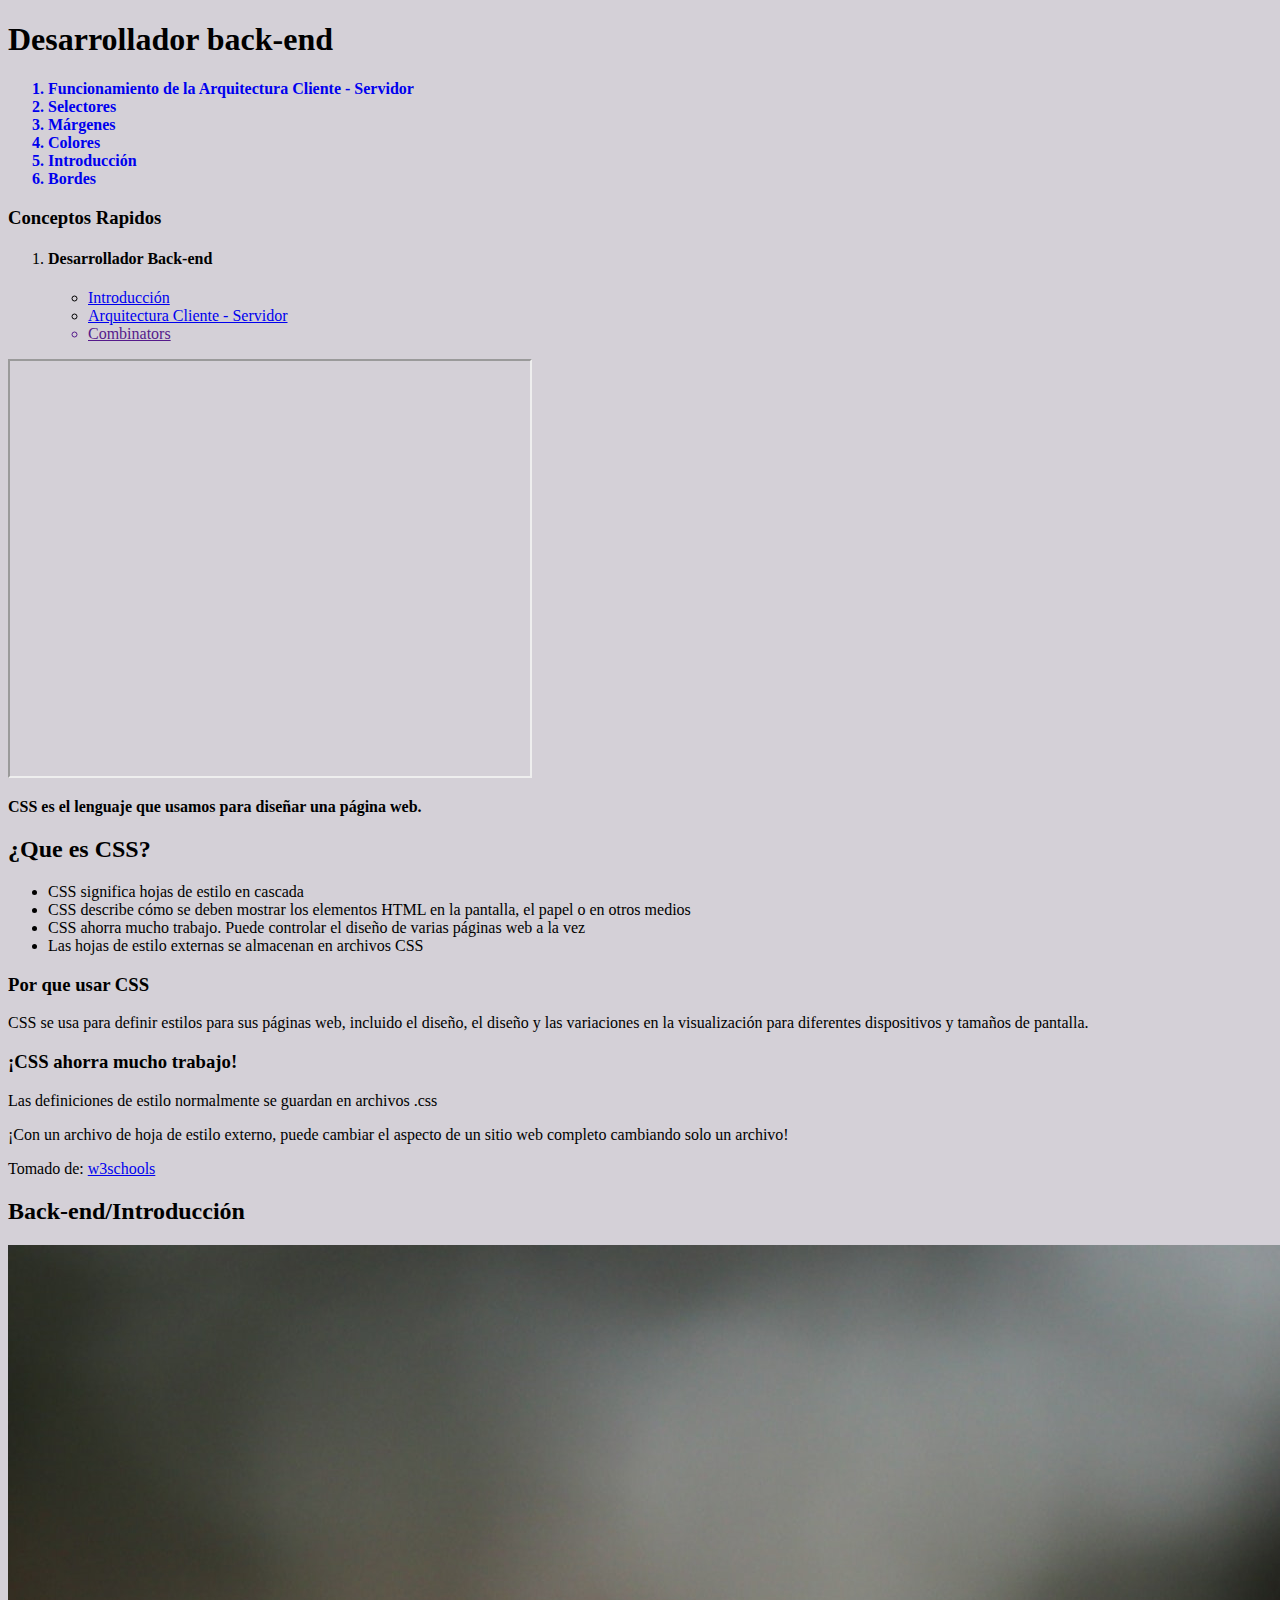
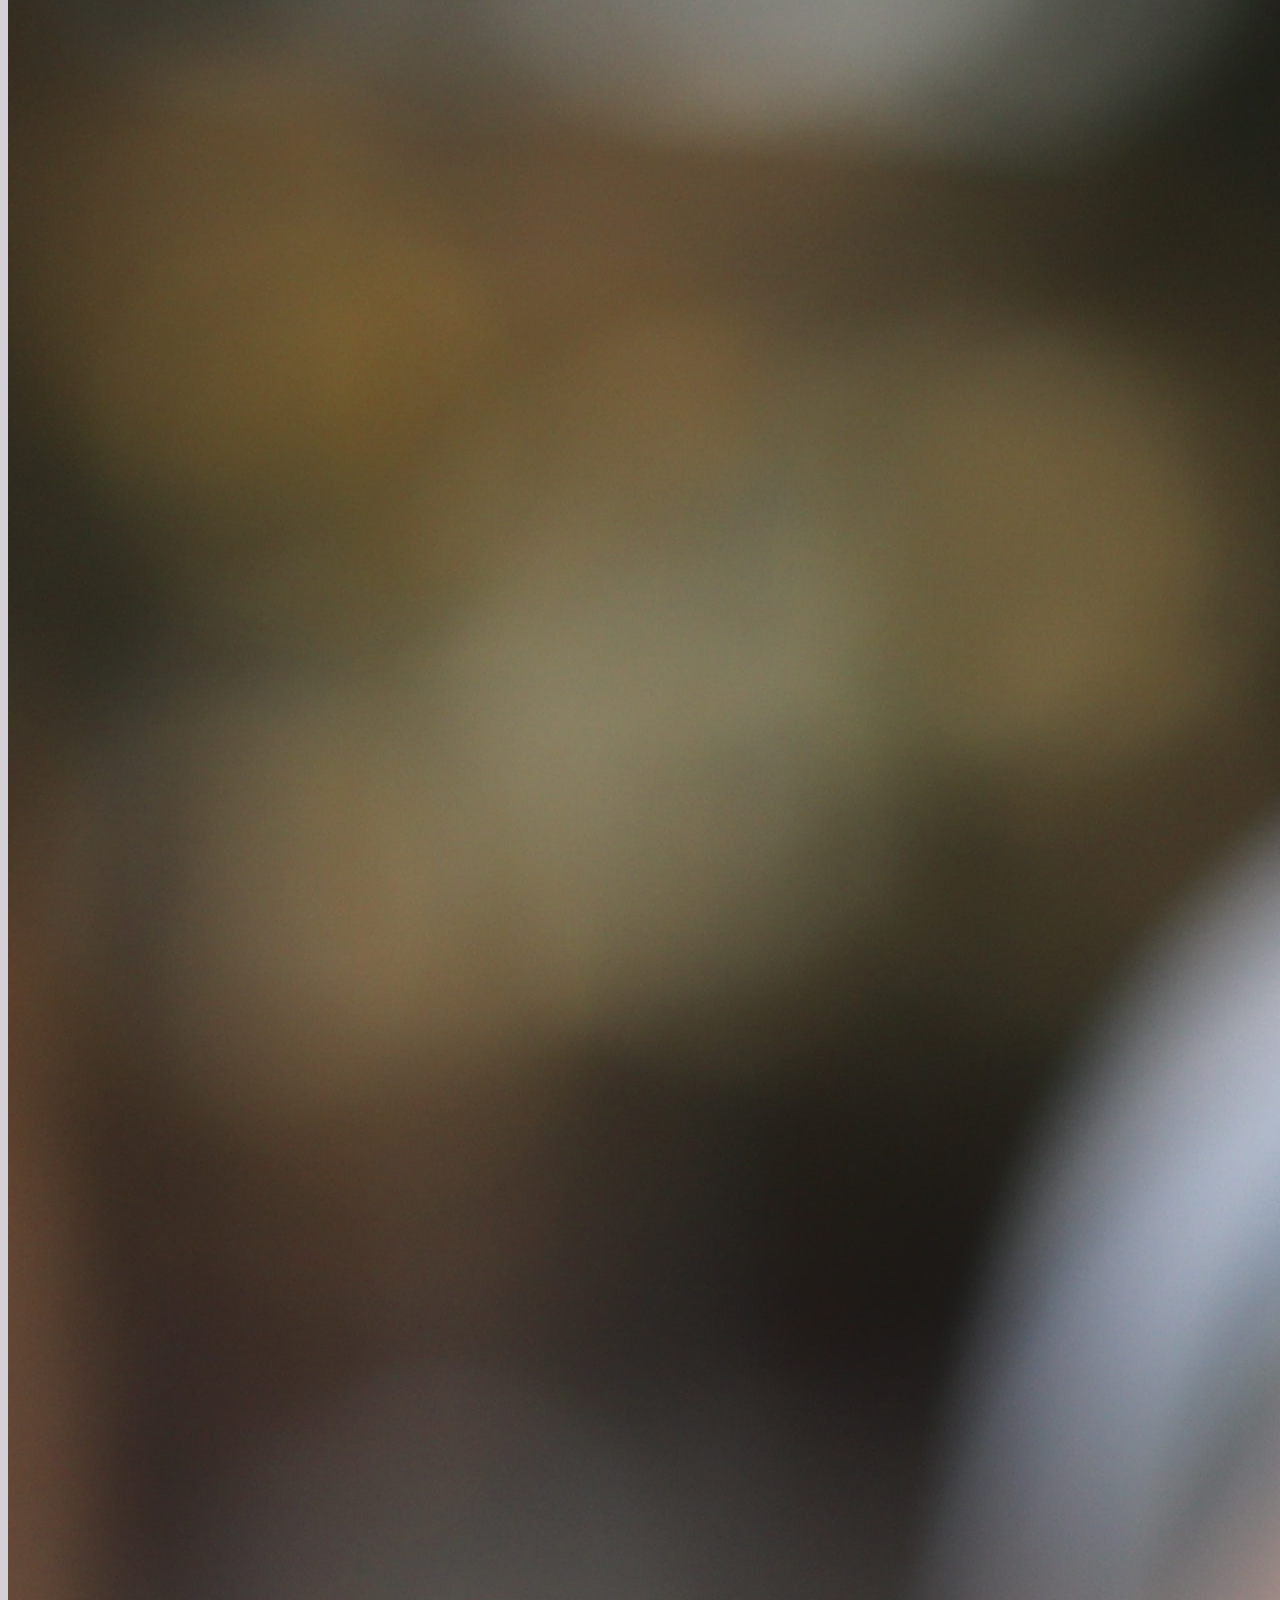
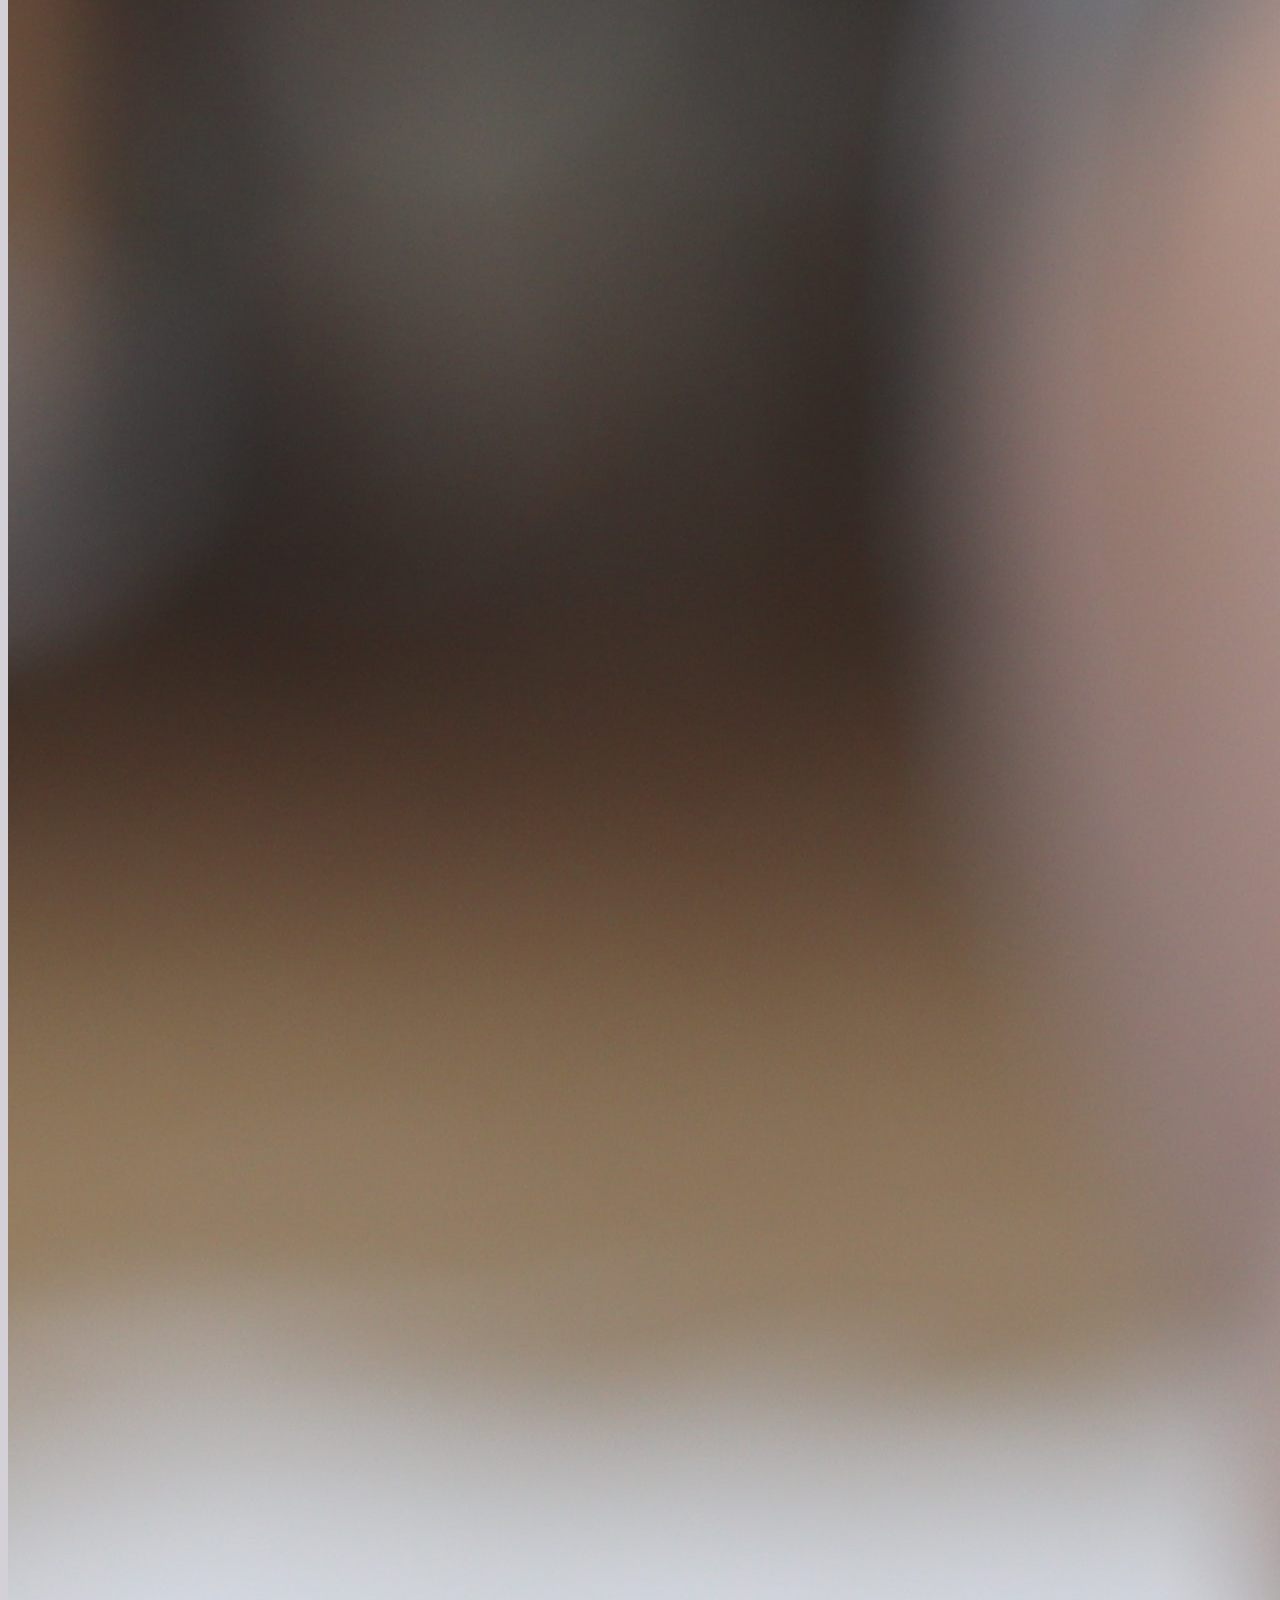
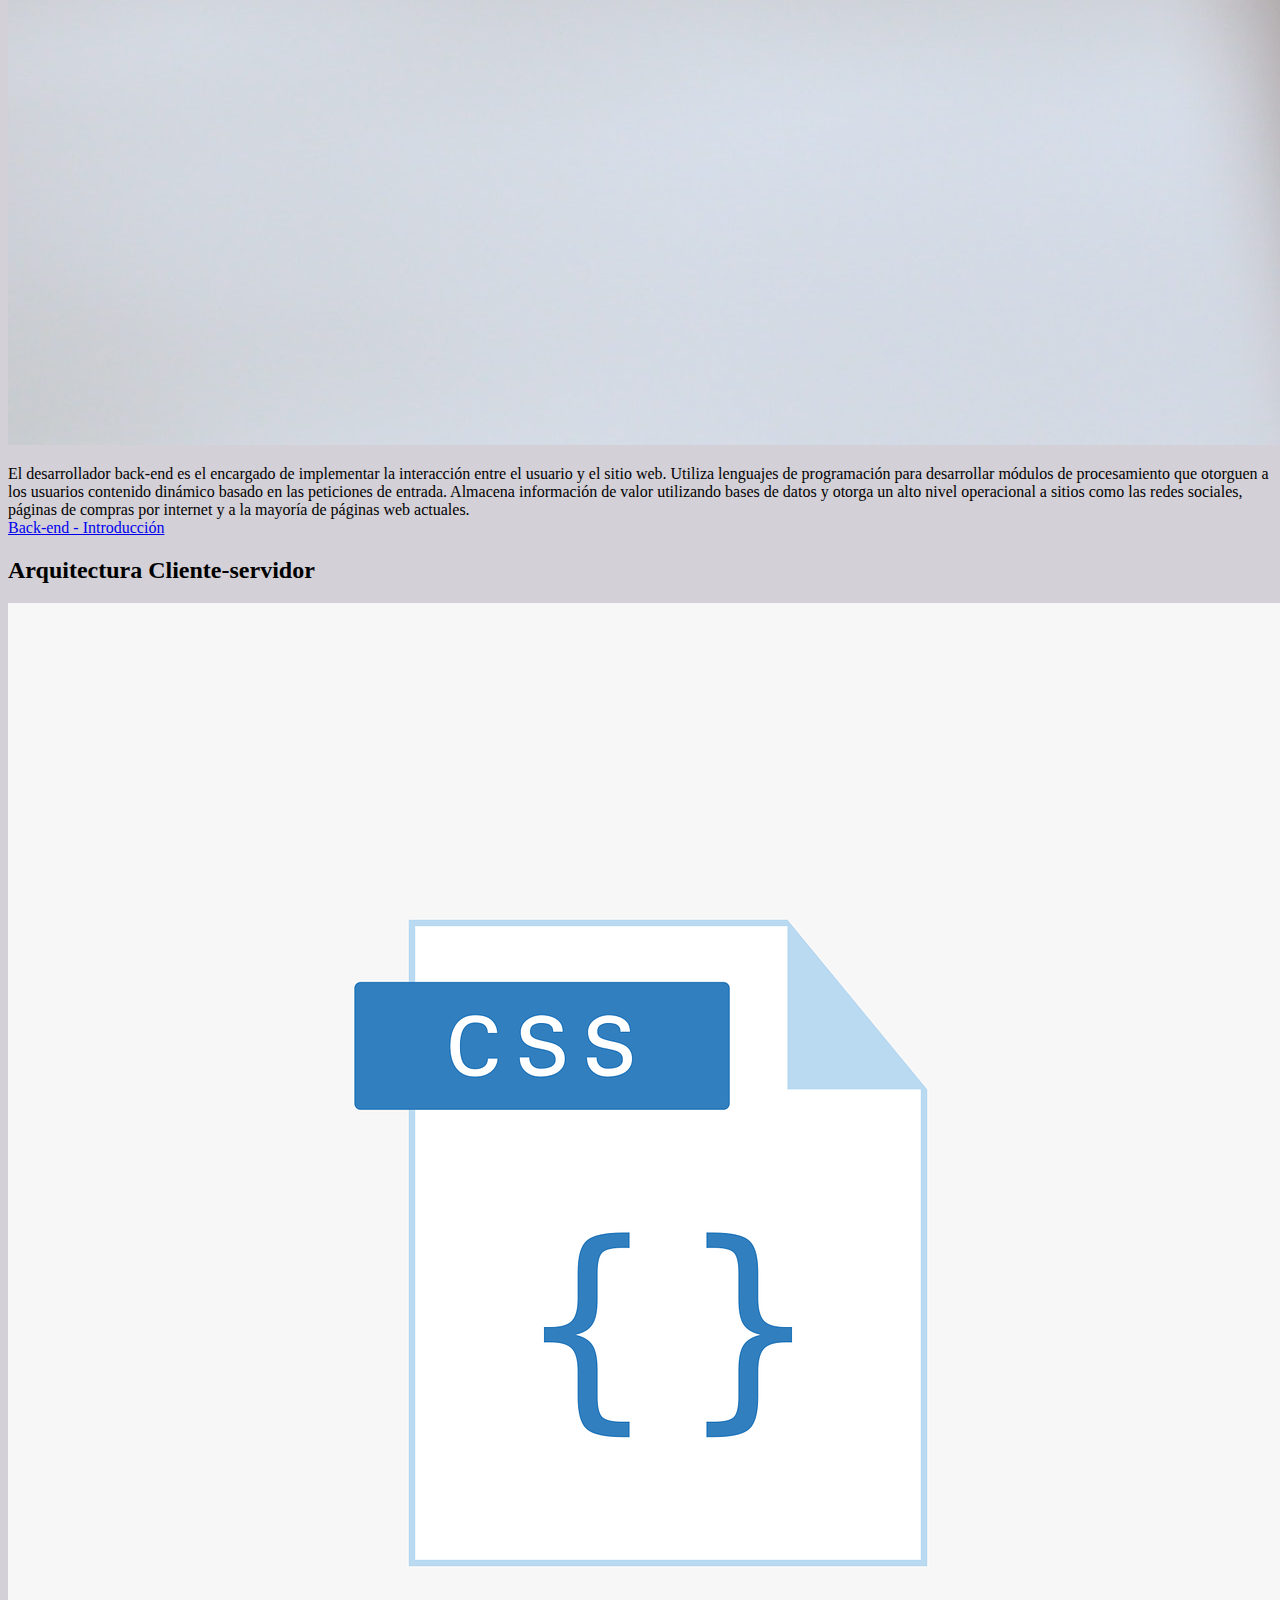
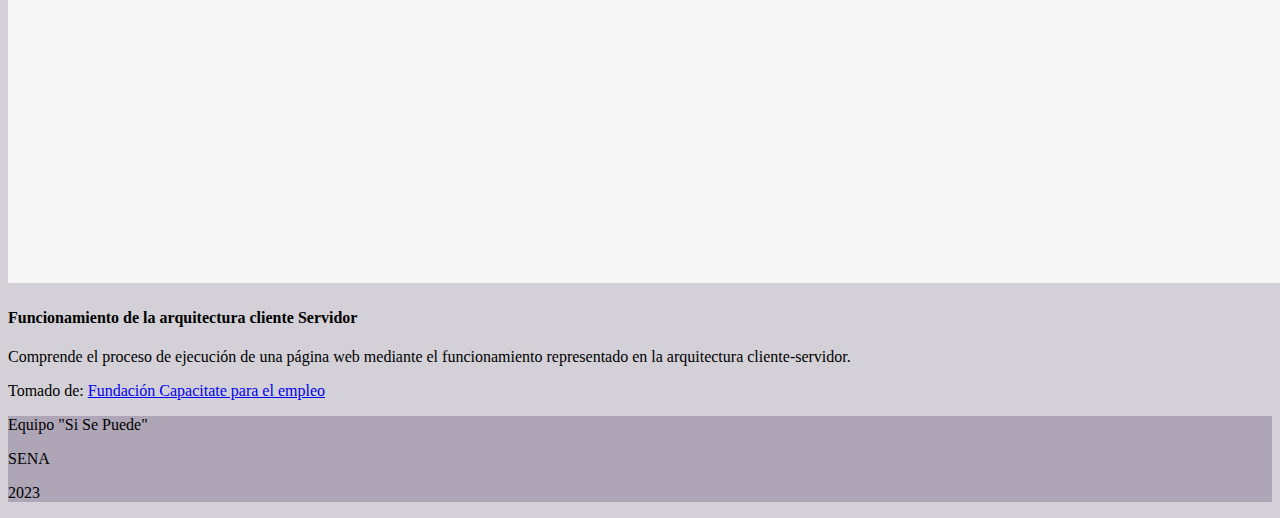
==== index.html @ eeb27fc6 "Cambio hacia cliente-servidor" ====
<!doctype html>
<html lang="en">
  <head>
    <!-- Required meta tags -->
    <meta charset="utf-8">
    <meta name="viewport" content="width=device-width, initial-scale=1">

    <!-- Bootstrap CSS -->
    <link href="https://cdn.jsdelivr.net/npm/bootstrap@5.1.3/dist/css/bootstrap.min.css" rel="stylesheet" integrity="sha384-1BmE4kWBq78iYhFldvKuhfTAU6auU8tT94WrHftjDbrCEXSU1oBoqyl2QvZ6jIW3" crossorigin="anonymous">
    <link rel="stylesheet" href="css/estilos.css">
    <title>Conceptos Rapidos</title>
  </head>
  <body class="bg-gradient">
    <header class="text-center mb-5 mt-3">
        <h1>Desarrollador back-end</h1>
    </header>
    <div class="container opacity-75">
      <div class="row">
        <div class="col-10">
          <section class="mb-5">
            <ol class="list-group list-group-numbered">
                
                <a href="#cliente-servidor" class="enlace"><strong><li class="list-group-item text-lg-center text-dark fs-5">Funcionamiento de la Arquitectura Cliente - Servidor</li></strong></a>
                <a href="selectores.html" class="enlace"><strong><li class="list-group-item text-lg-center text-dark fs-5">Selectores</li></strong></a>
                <a href="margenes.html" class="enlace"><strong><li class="list-group-item text-lg-center text-dark fs-5">Márgenes</li></strong></a>
                <a href="colores.html" class="enlace"><strong><li class="list-group-item text-lg-center text-dark fs-5">Colores</li></strong></a>
                <a href="#intro" class="enlace"><strong><li class="list-group-item text-lg-center text-dark fs-5">Introducción</li></strong></a>
                <a href="bordes.html" class="enlace"><strong><li class="list-group-item text-lg-center text-dark fs-5">Bordes</li></strong></a>
            </ol>
        </section>
        </div>
        <div class="col-2 justify-content-end">
          <h3>Conceptos Rapidos</h3>
          
          <aside>
            <ol>
              <li><h4 class="text-center mb-3">Desarrollador Back-end <h4></h4>
                <ul>
                  <li><a href="#intro">Introducción</a></li>
                  <li><a href="#cliente-servidor">Arquitectura Cliente - Servidor</a></li>
                  <a href=""><li>Combinators</li></a>
                </ul>
              </li>
            </ol>
            
          </aside>
        </div>
      </div>
    </div>
    <div class="container justify-content-center">
      <div class="row">
        <div class="col">
          <section class="mb-5">
            <iframe class="float-start mx-5 mb-2" width="520" height="415"
            src="https://www.youtube.com/embed/watch?v=24gNhTcy6pw?igu=1">
            </iframe>
            <p><strong>CSS es el lenguaje que usamos para diseñar una página web.</strong></p>
            <h2>¿Que es CSS?</h2>
            <ul>
              <li>CSS significa hojas de estilo en cascada</li>
              <li>CSS describe cómo se deben mostrar los elementos HTML en la pantalla, el papel o en otros medios</li>
              <li>CSS ahorra mucho trabajo. Puede controlar el diseño de varias páginas web a la vez</li>
              <li>Las hojas de estilo externas se almacenan en archivos CSS</li>
            </ul>
            <h3>Por que usar CSS</h3>
            <p>CSS se usa para definir estilos para sus páginas web, incluido el diseño, el diseño y las variaciones en la visualización para diferentes dispositivos y tamaños de pantalla.</p>
            <h3>¡CSS ahorra mucho trabajo!</h3>
            <p>Las definiciones de estilo normalmente se guardan en archivos .css</p>
            <p>¡Con un archivo de hoja de estilo externo, puede cambiar el aspecto de un sitio web completo cambiando solo un archivo!</p>
            <p>Tomado de: <a href="https://www.w3schools.com/css/css_intro.asp">w3schools</a></p>
        </section>
        </div>
      </div>
    </div>

    <div class="container justify-content-center" id="intro">
      <div class="row">
        <div class="col">
          <section class="mb-5">
            <h2 class="text-center mb-5 mt-3">Back-end/Introducción</h2> 
            <img src="img/background.jpg" alt="Imagen de sintaxis de CSS" class="w-50 h-75 mb-3 float-start mx-3">
                <p>
                  El desarrollador back-end es el encargado de implementar la interacción entre el usuario y el sitio web. Utiliza lenguajes de programación para desarrollar módulos de procesamiento que otorguen a los usuarios contenido dinámico basado en las peticiones de entrada. Almacena información de valor utilizando bases de datos y otorga un alto nivel operacional a sitios como las redes sociales, páginas de compras por internet y a la mayoría de páginas web actuales. <br>
                  <a href="https://capacitateparaelempleo.org/cursos/view/121" target="_blank">Back-end - Introducción</a>
                </p>
          </section>
        </div>
      </div>
    </div>

    <div class="container justify-content-center" id="cliente-servidor">
      <div class="row">
        <div class="col">
          <section class="mb-5">
            <h2 class="text-center mb-5 mt-3">Arquitectura Cliente-servidor</h2> 
            <img src="img/sintaxis.png" alt="Imagen de sintaxis de CSS" class="w-50 h-50 mb-3 float-end mx-3">
            <h4>Funcionamiento de la arquitectura cliente Servidor</h4>
            <p>
              Comprende el proceso de ejecución de una página web mediante el funcionamiento representado en la arquitectura cliente-servidor.
            </p>

            <p>Tomado de: <a href="https://capacitateparaelempleo.org/cursos/view/121" target="_blank">Fundación Capacitate para el empleo</a></p>
          </section>
        </div>
      </div>
    </div>

    


    
    <footer class="text-center bg-gradient">
      <p>Equipo "Si Se Puede"</p>
      <p>SENA</p>
      <p>2023</p>
    </footer>

    <!-- Optional JavaScript; choose one of the two! -->

    <!-- Option 1: Bootstrap Bundle with Popper -->
    <script src="https://cdn.jsdelivr.net/npm/bootstrap@5.1.3/dist/js/bootstrap.bundle.min.js" integrity="sha384-ka7Sk0Gln4gmtz2MlQnikT1wXgYsOg+OMhuP+IlRH9sENBO0LRn5q+8nbTov4+1p" crossorigin="anonymous"></script>

    <!-- Option 2: Separate Popper and Bootstrap JS -->
    <!--
    <script src="https://cdn.jsdelivr.net/npm/@popperjs/core@2.11.2/dist/umd/popper.min.js" integrity="sha384-q9CRHqZndzlxGLOj+xrdLDJa9ittGte1NksRmgJKeCV9DrM7Kz868XYqsKWPpAmn" crossorigin="anonymous"></script>
    <script src="https://cdn.jsdelivr.net/npm/bootstrap@5.1.3/dist/js/bootstrap.min.js" integrity="sha384-QJHtvGhmr9XOIpI6YVutG+2QOK9T+ZnN4kzFN1RtK3zEFEIsxhlmWl5/YESvpZ13" crossorigin="anonymous"></script>
    -->
  </body>
</html>
---- css/estilos.css ----
body {
    background: hsla(270, 50%, 15%, 0.2) 
  }

footer {
    background: rgba(27, 2, 54, 0.2) 
  }

.enlace {
  text-decoration: none
}
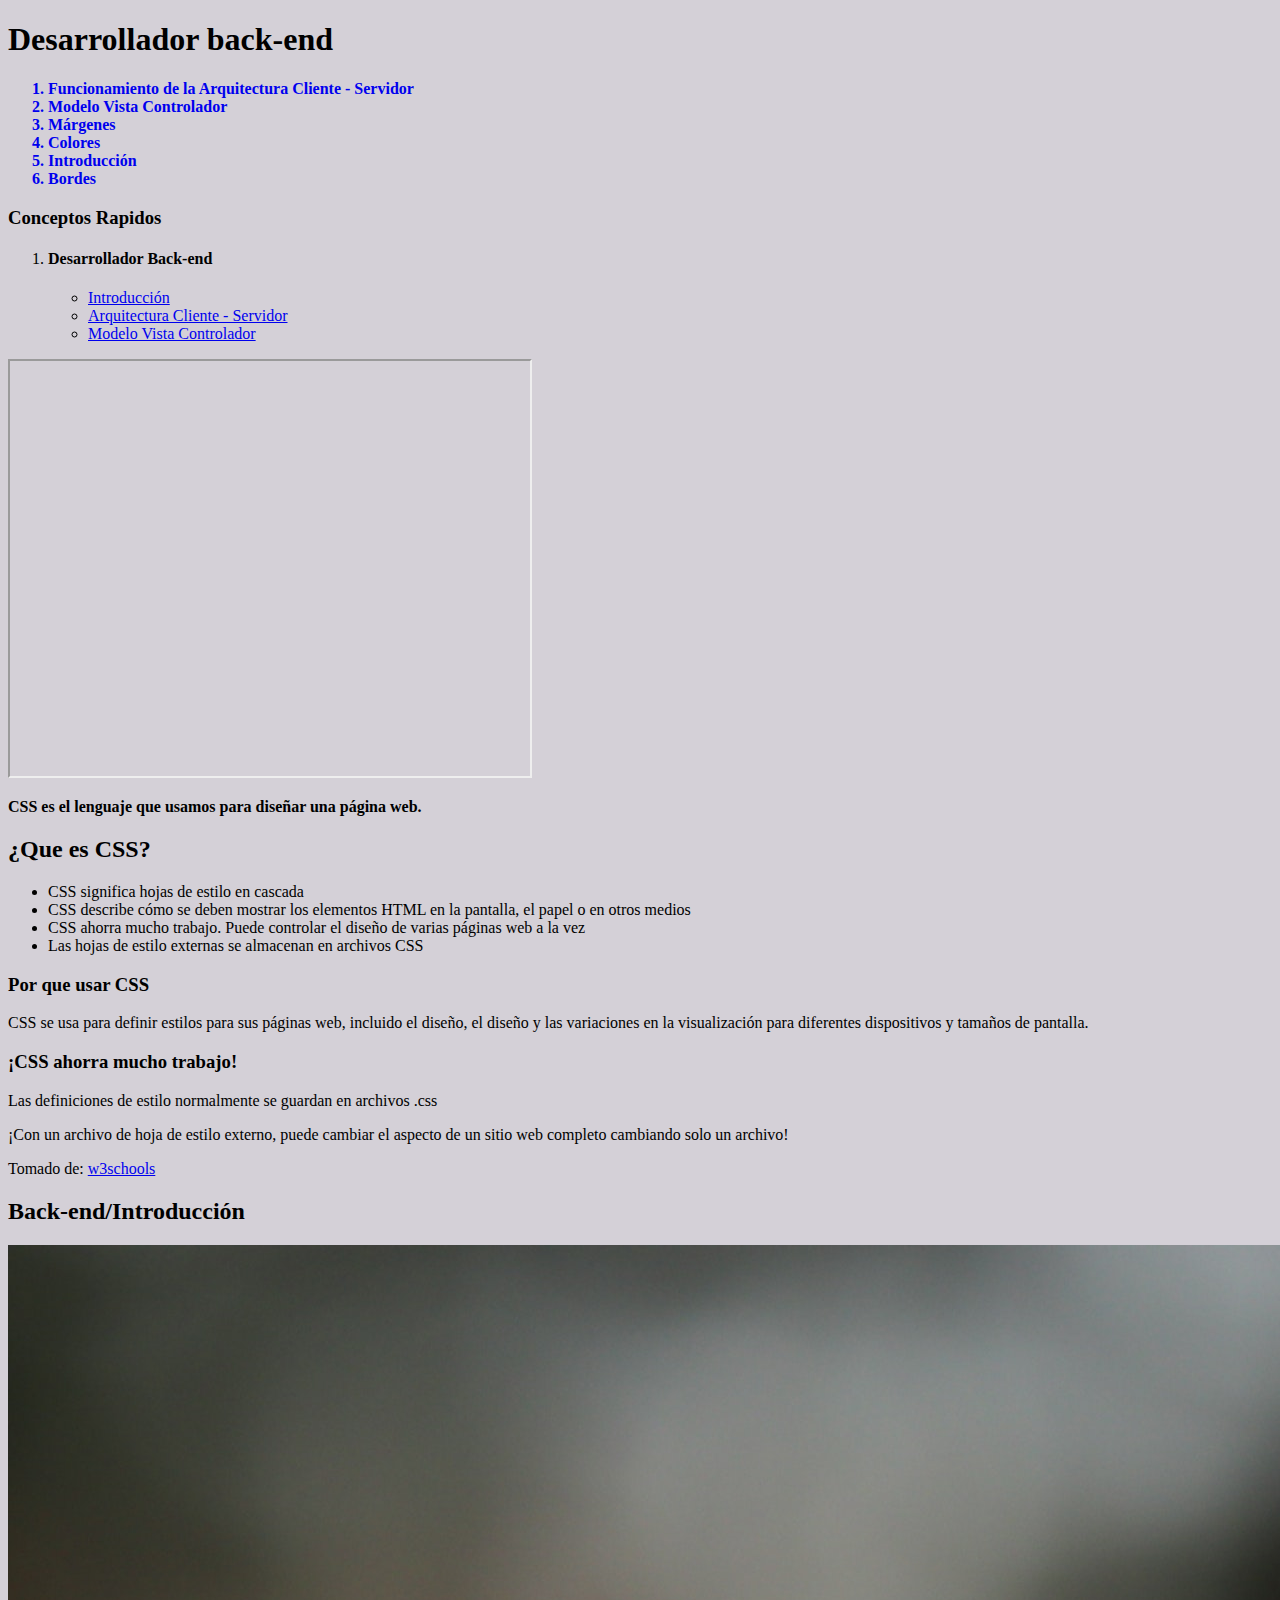
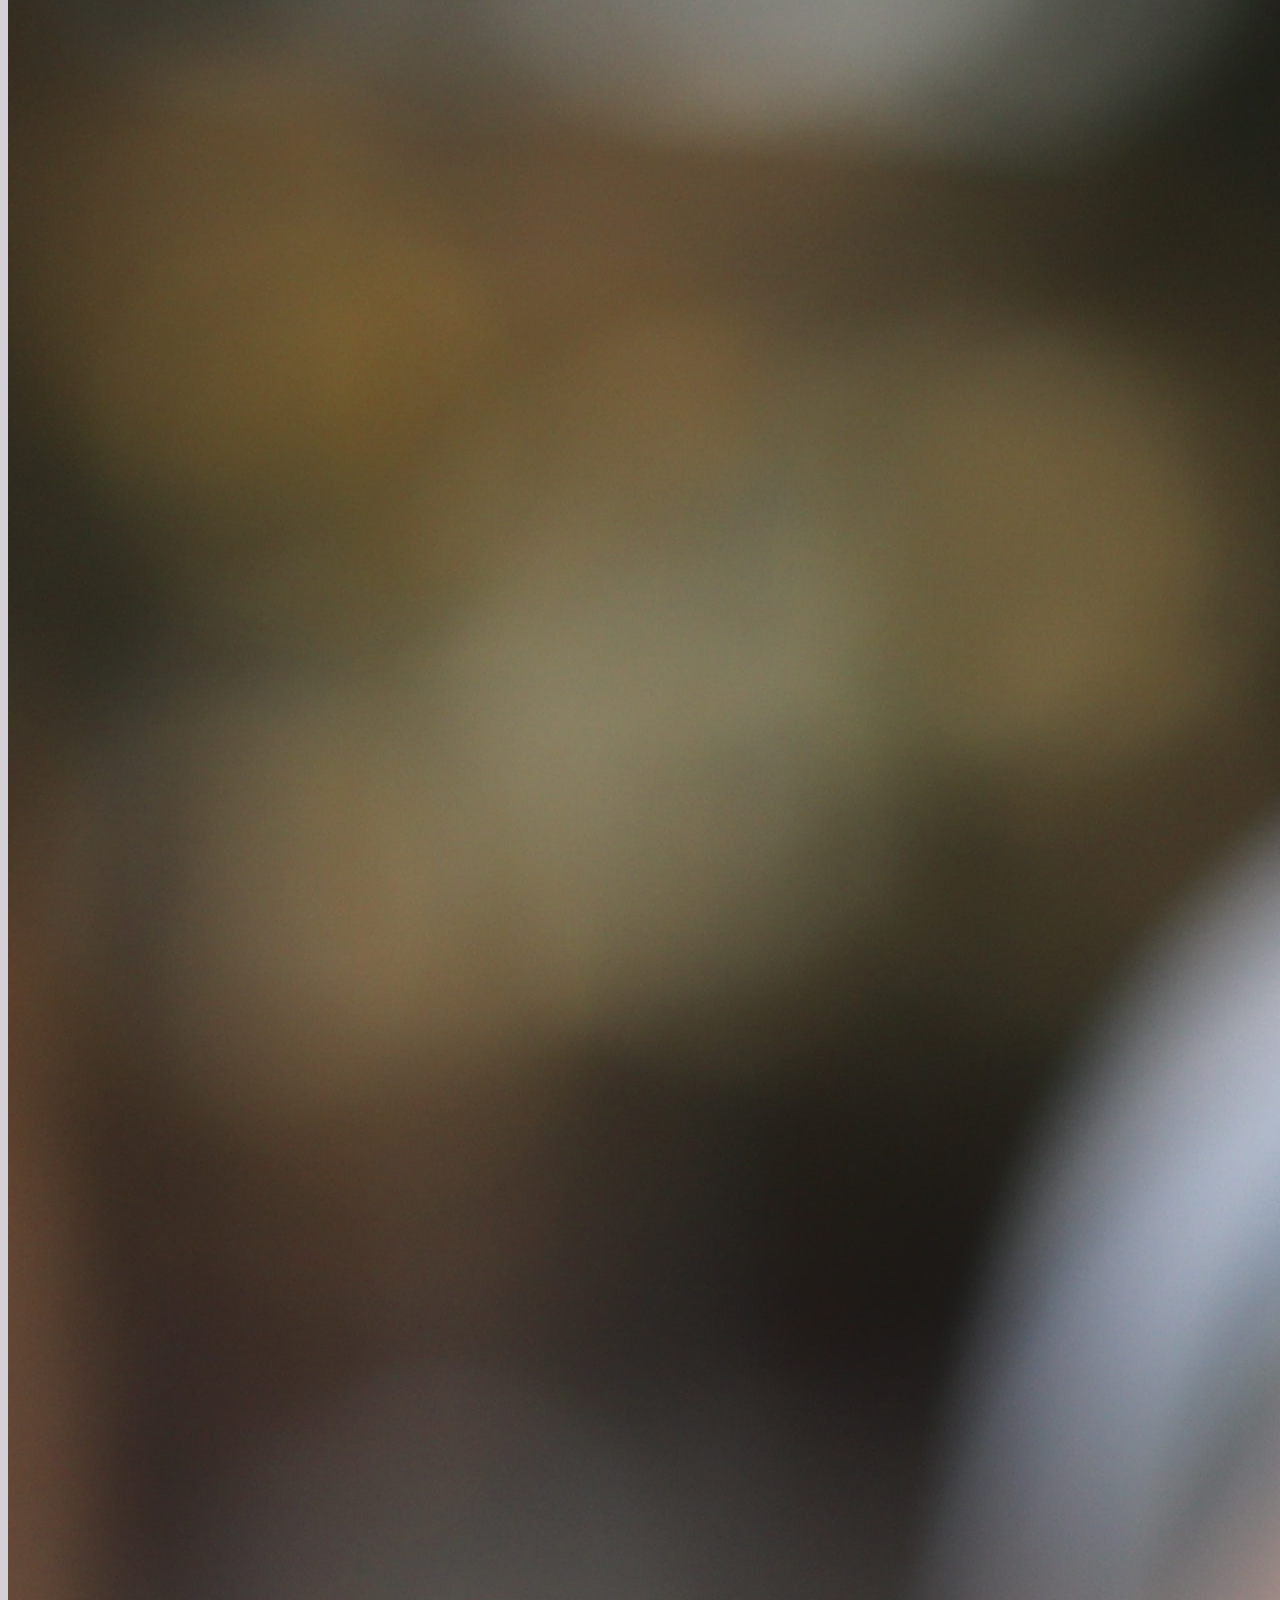
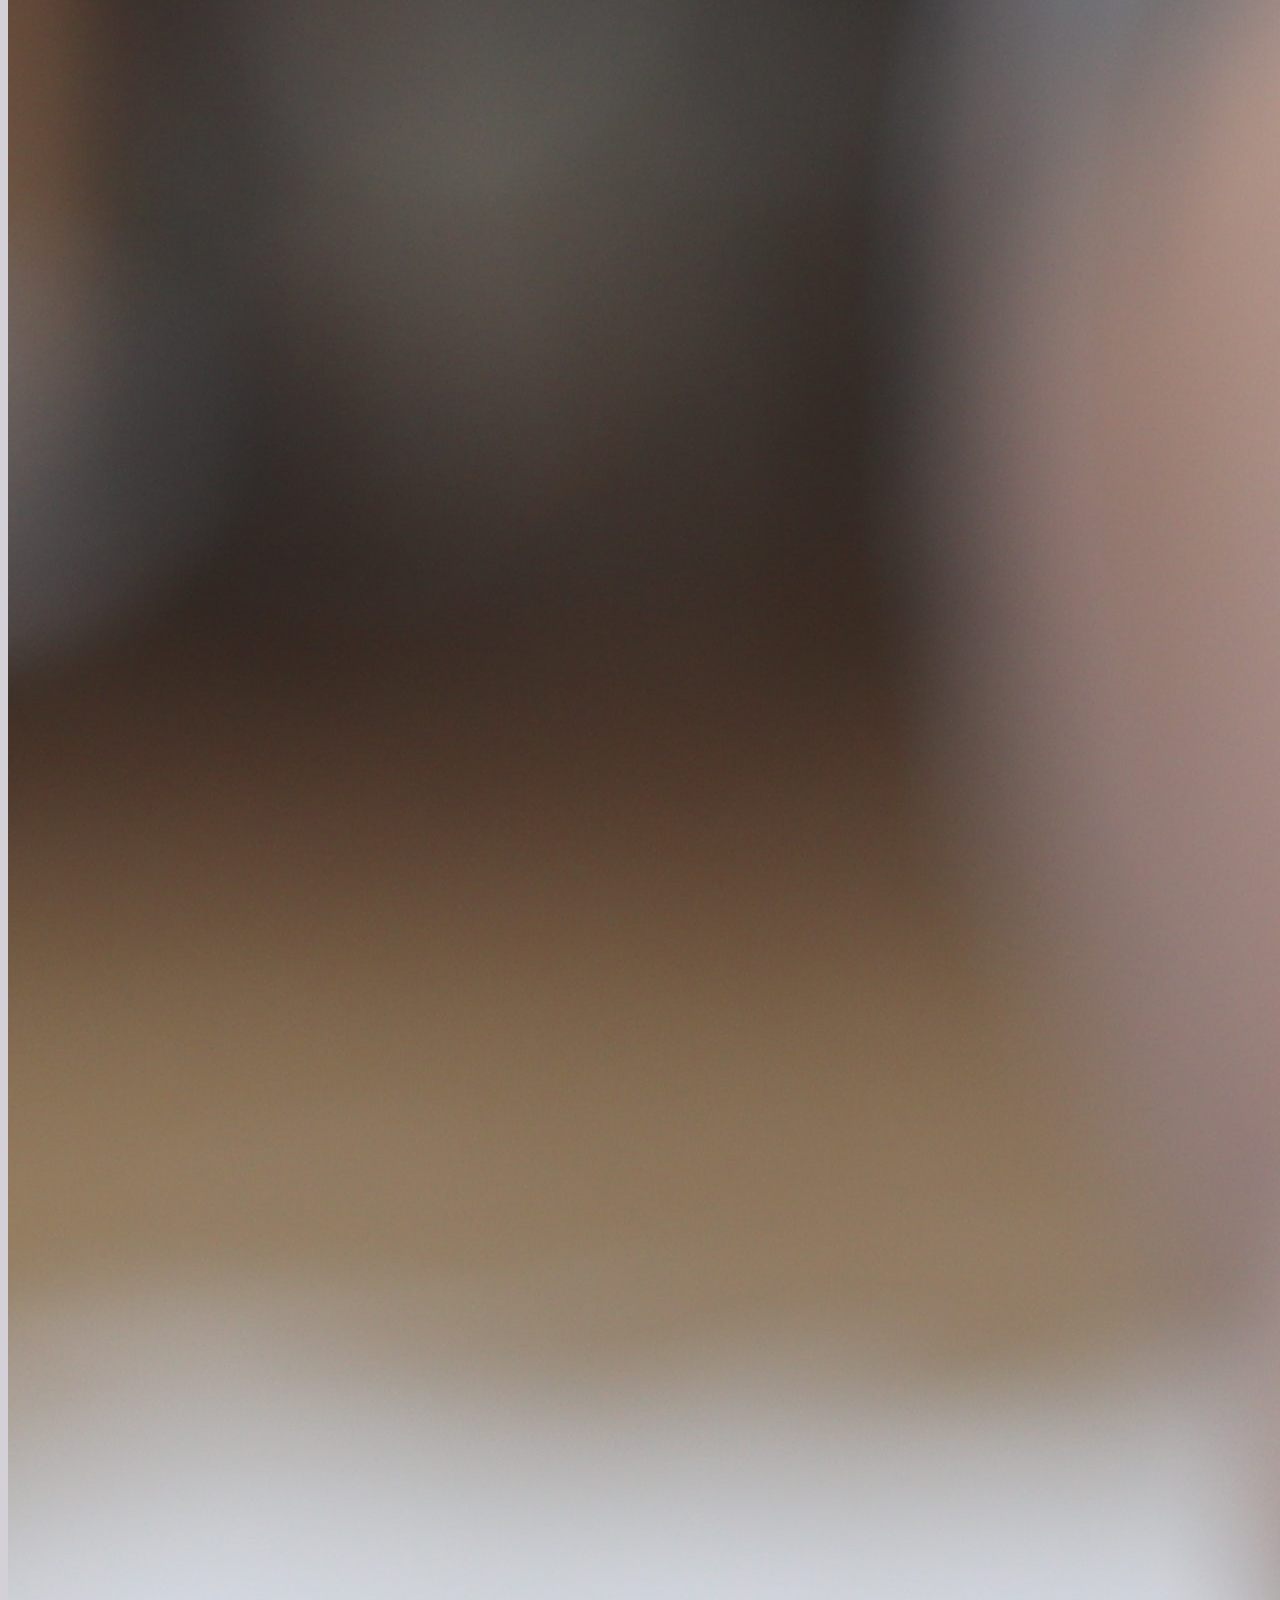
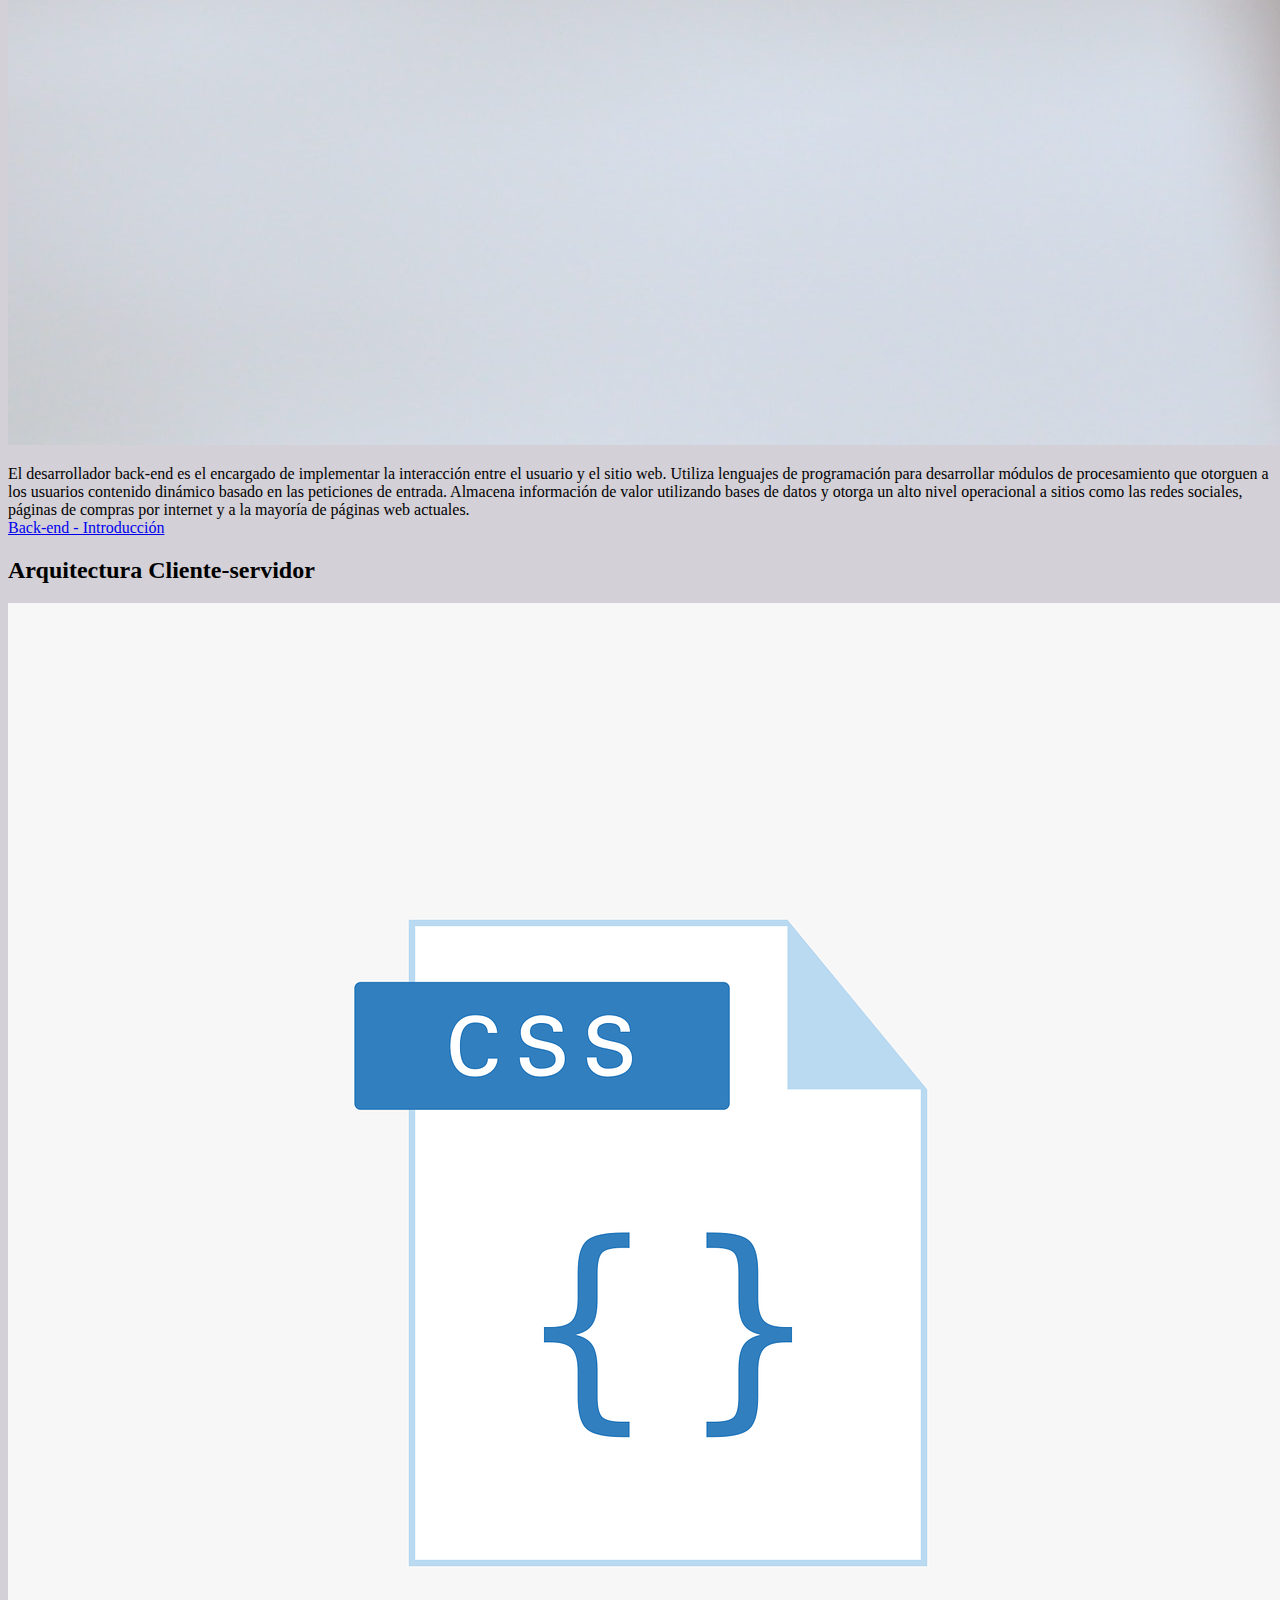
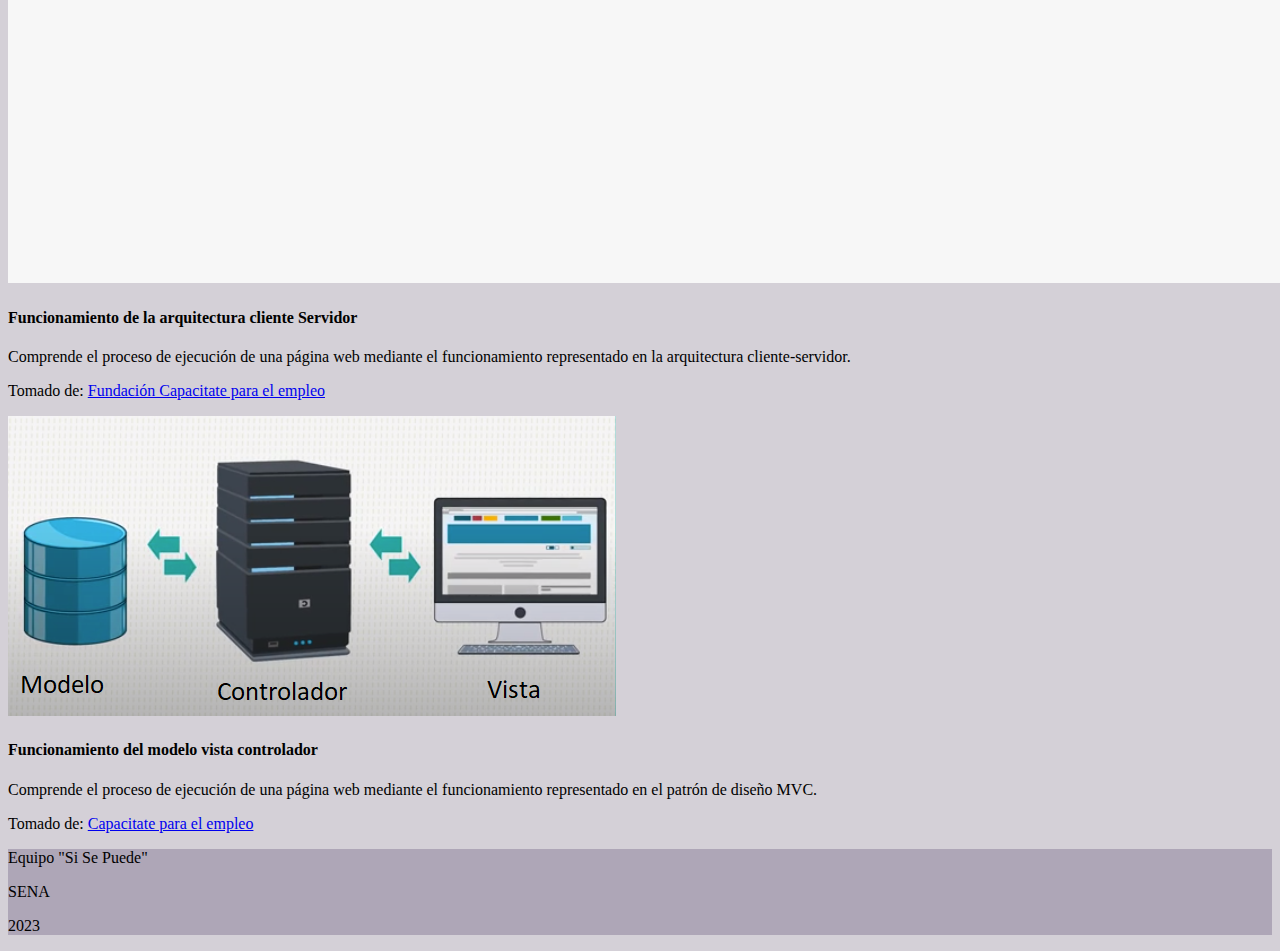
==== commit 1c3db5c9: "Hacia modelo vista controlador." ====
--- a/index.html
+++ b/index.html
@@ -21,7 +21,7 @@
             <ol class="list-group list-group-numbered">
                 
                 <a href="#cliente-servidor" class="enlace"><strong><li class="list-group-item text-lg-center text-dark fs-5">Funcionamiento de la Arquitectura Cliente - Servidor</li></strong></a>
-                <a href="selectores.html" class="enlace"><strong><li class="list-group-item text-lg-center text-dark fs-5">Selectores</li></strong></a>
+                <a href="#mvc" class="enlace"><strong><li class="list-group-item text-lg-center text-dark fs-5">Modelo Vista Controlador</li></strong></a>
                 <a href="margenes.html" class="enlace"><strong><li class="list-group-item text-lg-center text-dark fs-5">Márgenes</li></strong></a>
                 <a href="colores.html" class="enlace"><strong><li class="list-group-item text-lg-center text-dark fs-5">Colores</li></strong></a>
                 <a href="#intro" class="enlace"><strong><li class="list-group-item text-lg-center text-dark fs-5">Introducción</li></strong></a>
@@ -38,7 +38,7 @@
                 <ul>
                   <li><a href="#intro">Introducción</a></li>
                   <li><a href="#cliente-servidor">Arquitectura Cliente - Servidor</a></li>
-                  <a href=""><li>Combinators</li></a>
+                  <li><a href="#mvc">Modelo Vista Controlador</a></li>
                 </ul>
               </li>
             </ol>
@@ -105,7 +105,21 @@
       </div>
     </div>
 
-    
+    <div class="container justify-content-center" id="mvc">
+      <div class="row">
+        <div class="col">
+          <section class="mb-5">
+            <img src="img/mvc.PNG" alt="Modelo vista controlador" class="w-50 h-50 mb-3 float-end mx-3 opacity-75">
+            <h4>Funcionamiento del modelo vista controlador</h4>
+           
+            <p>
+              Comprende el proceso de ejecución de una página web mediante el funcionamiento representado en el patrón de diseño MVC. 
+            </p>
+            <p>Tomado de: <a href="https://capacitateparaelempleo.org/cursos/view/121">Capacitate para el empleo</a></p>
+        </section>
+        </div>
+      </div>
+    </div>
 
 
     
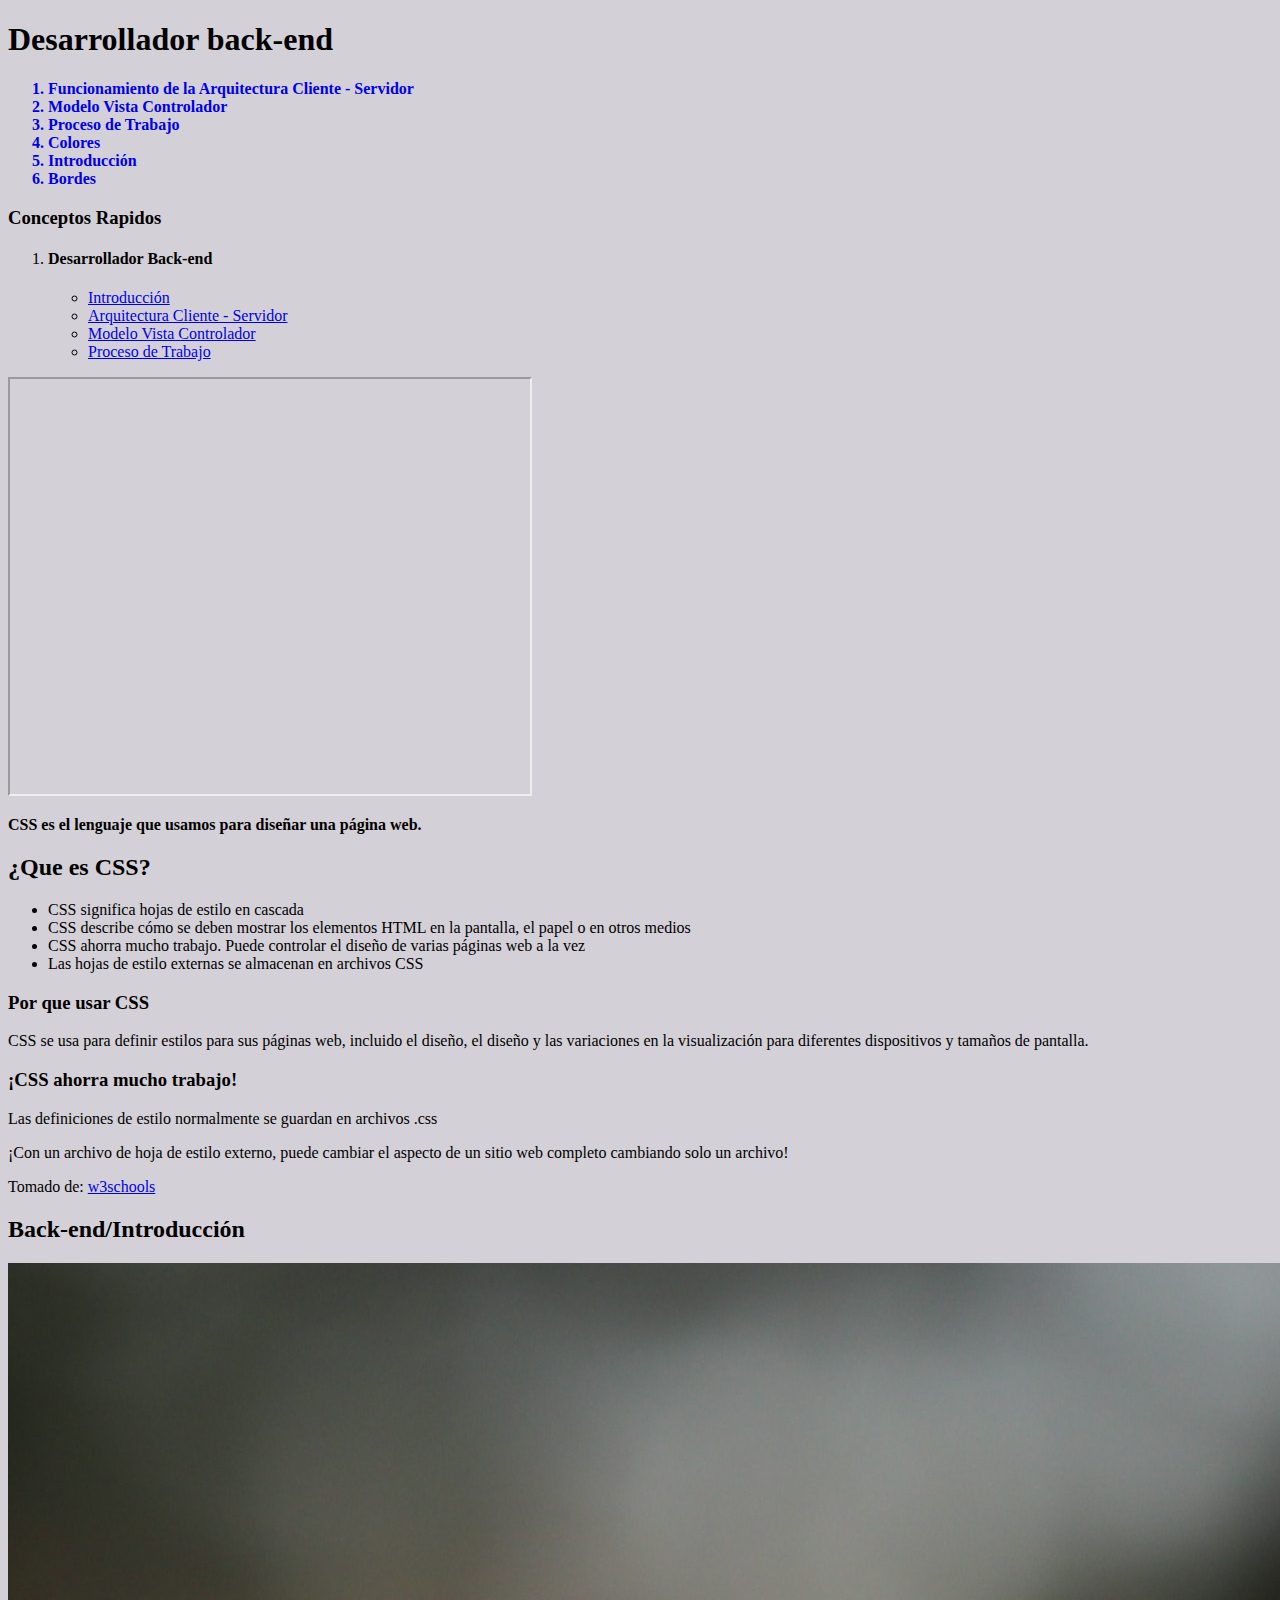
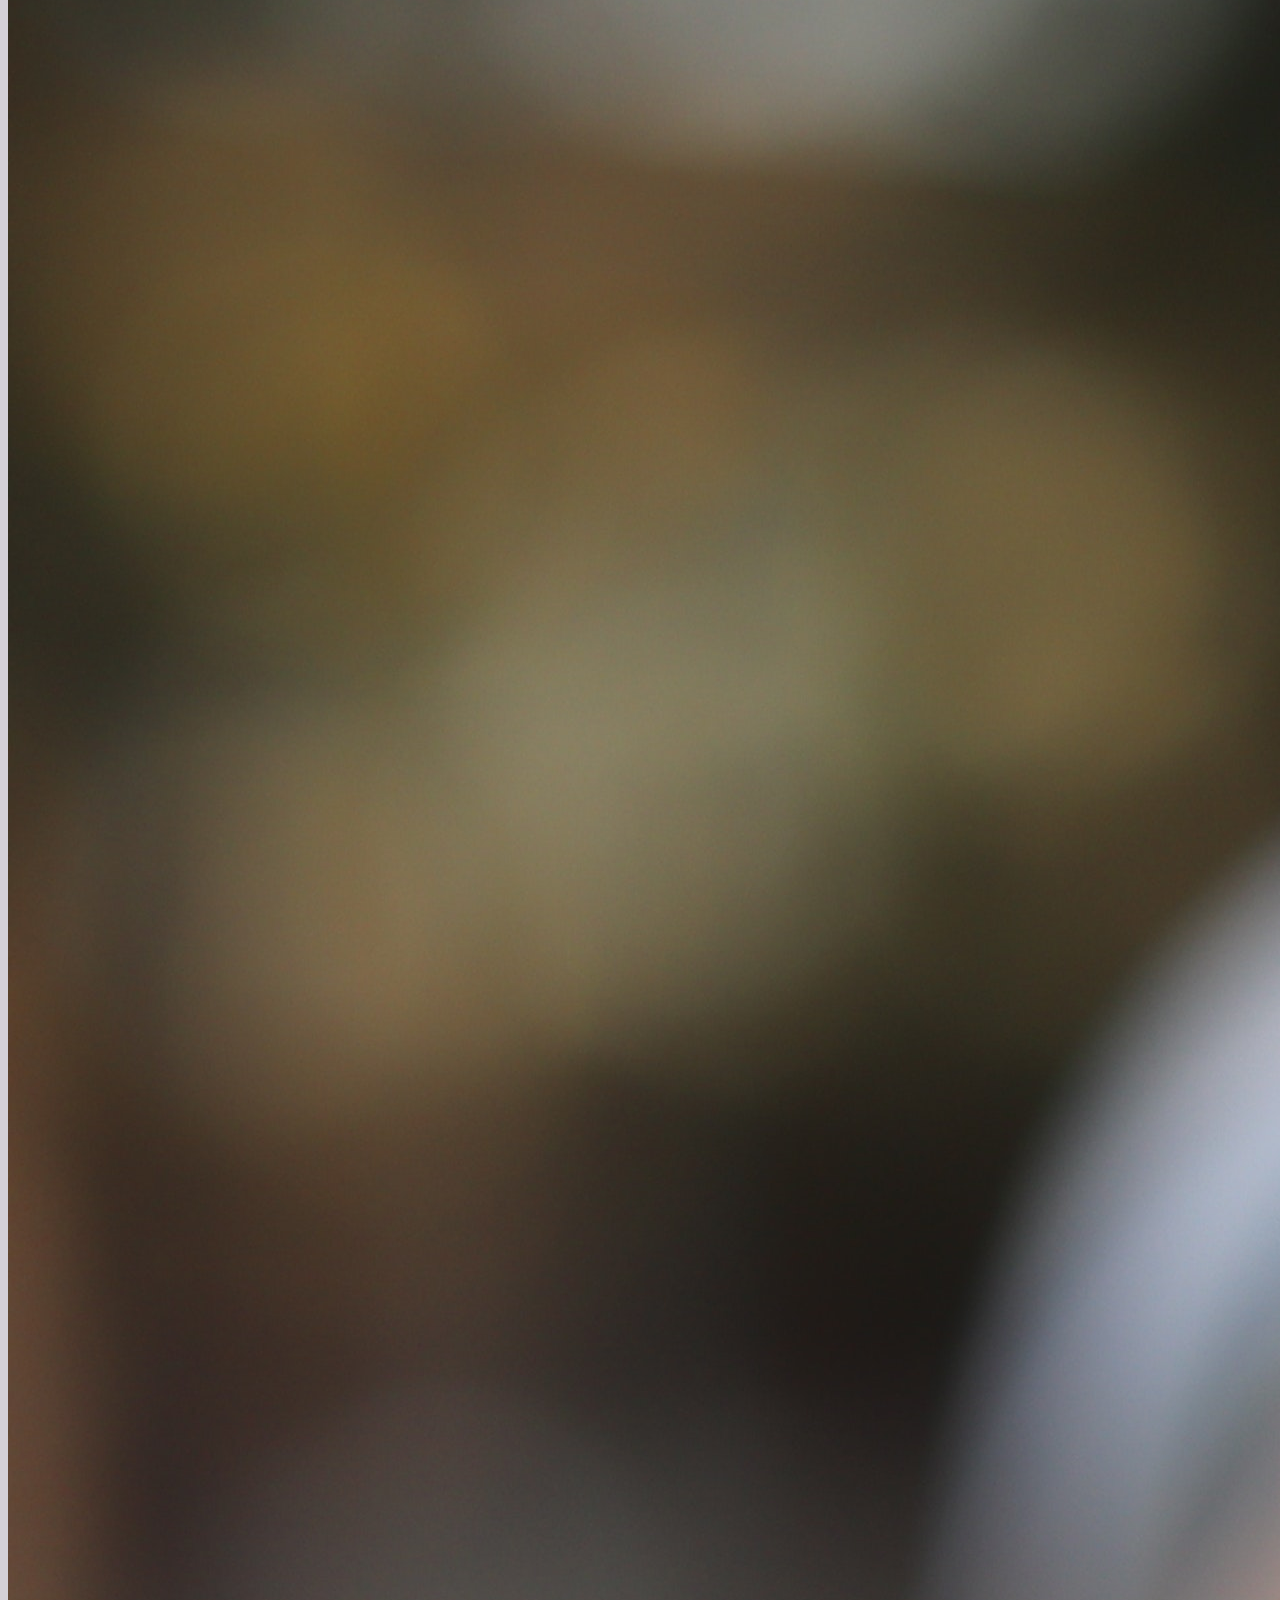
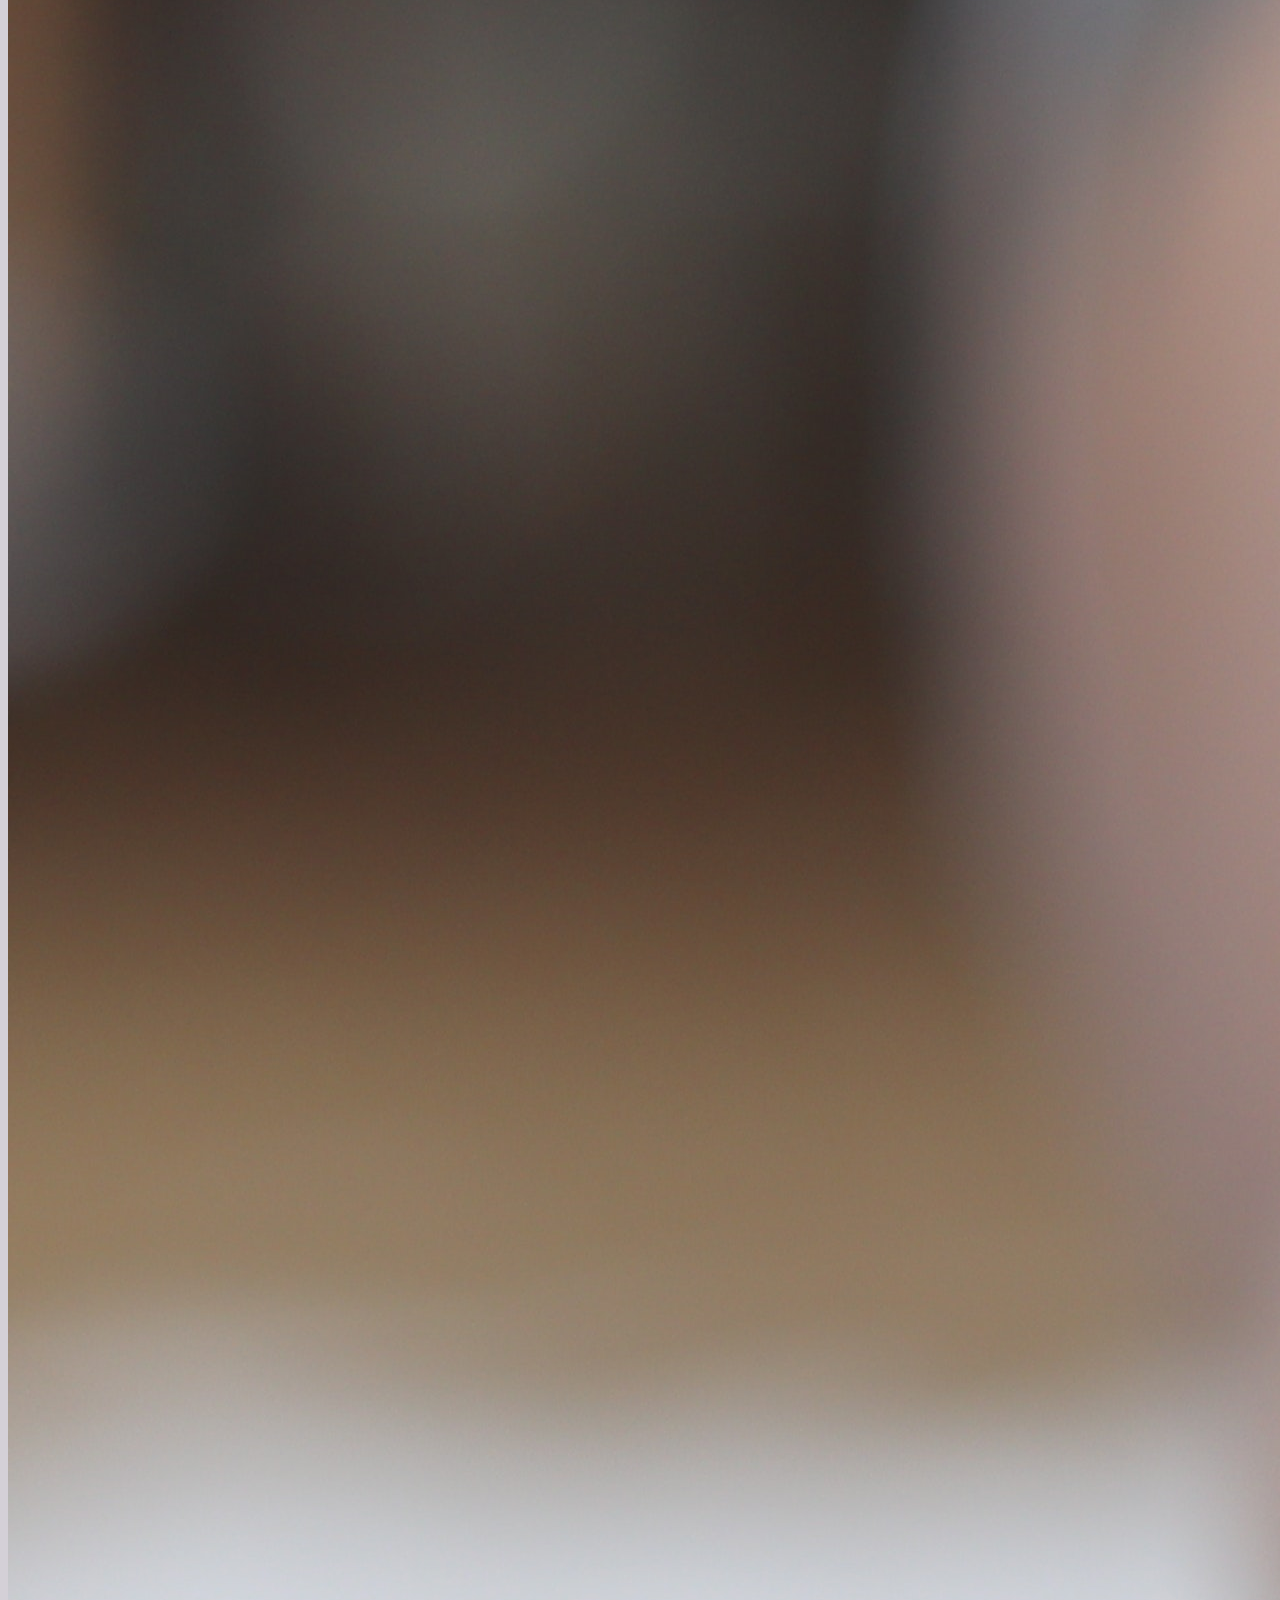
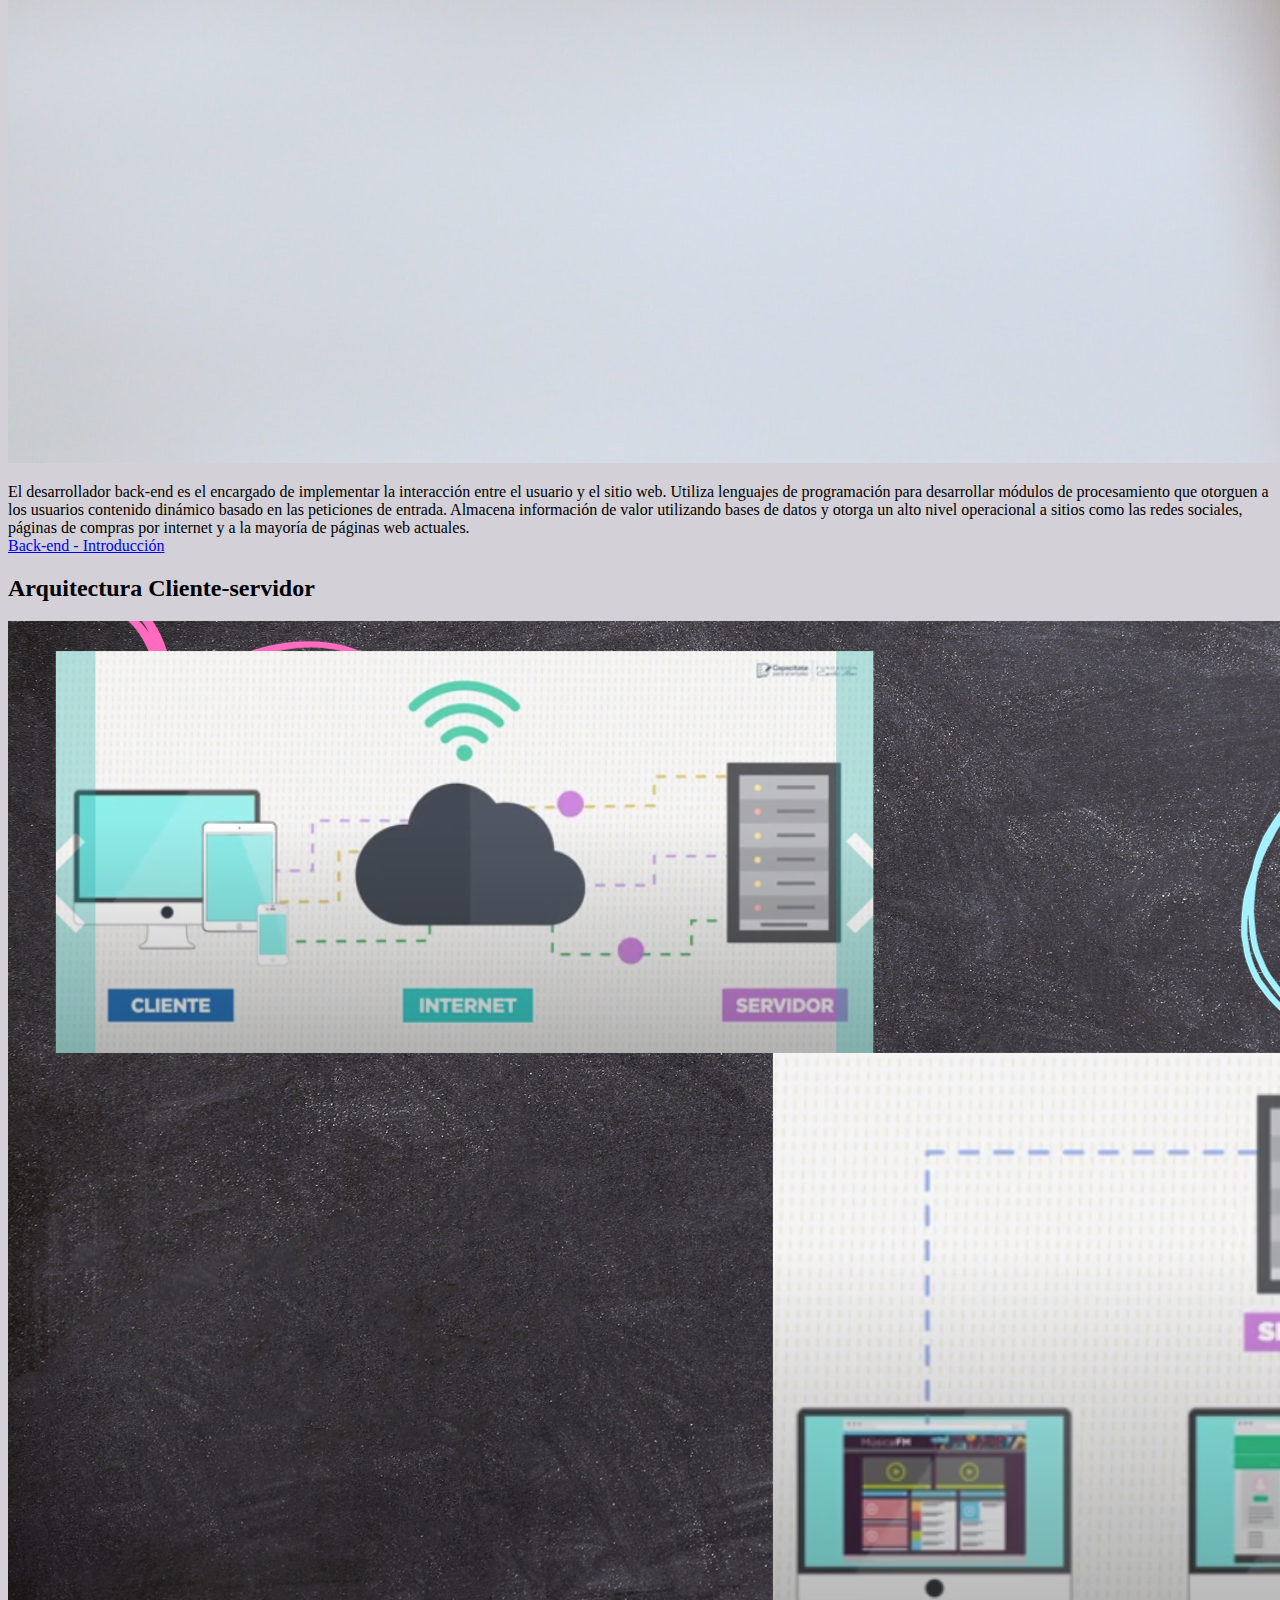
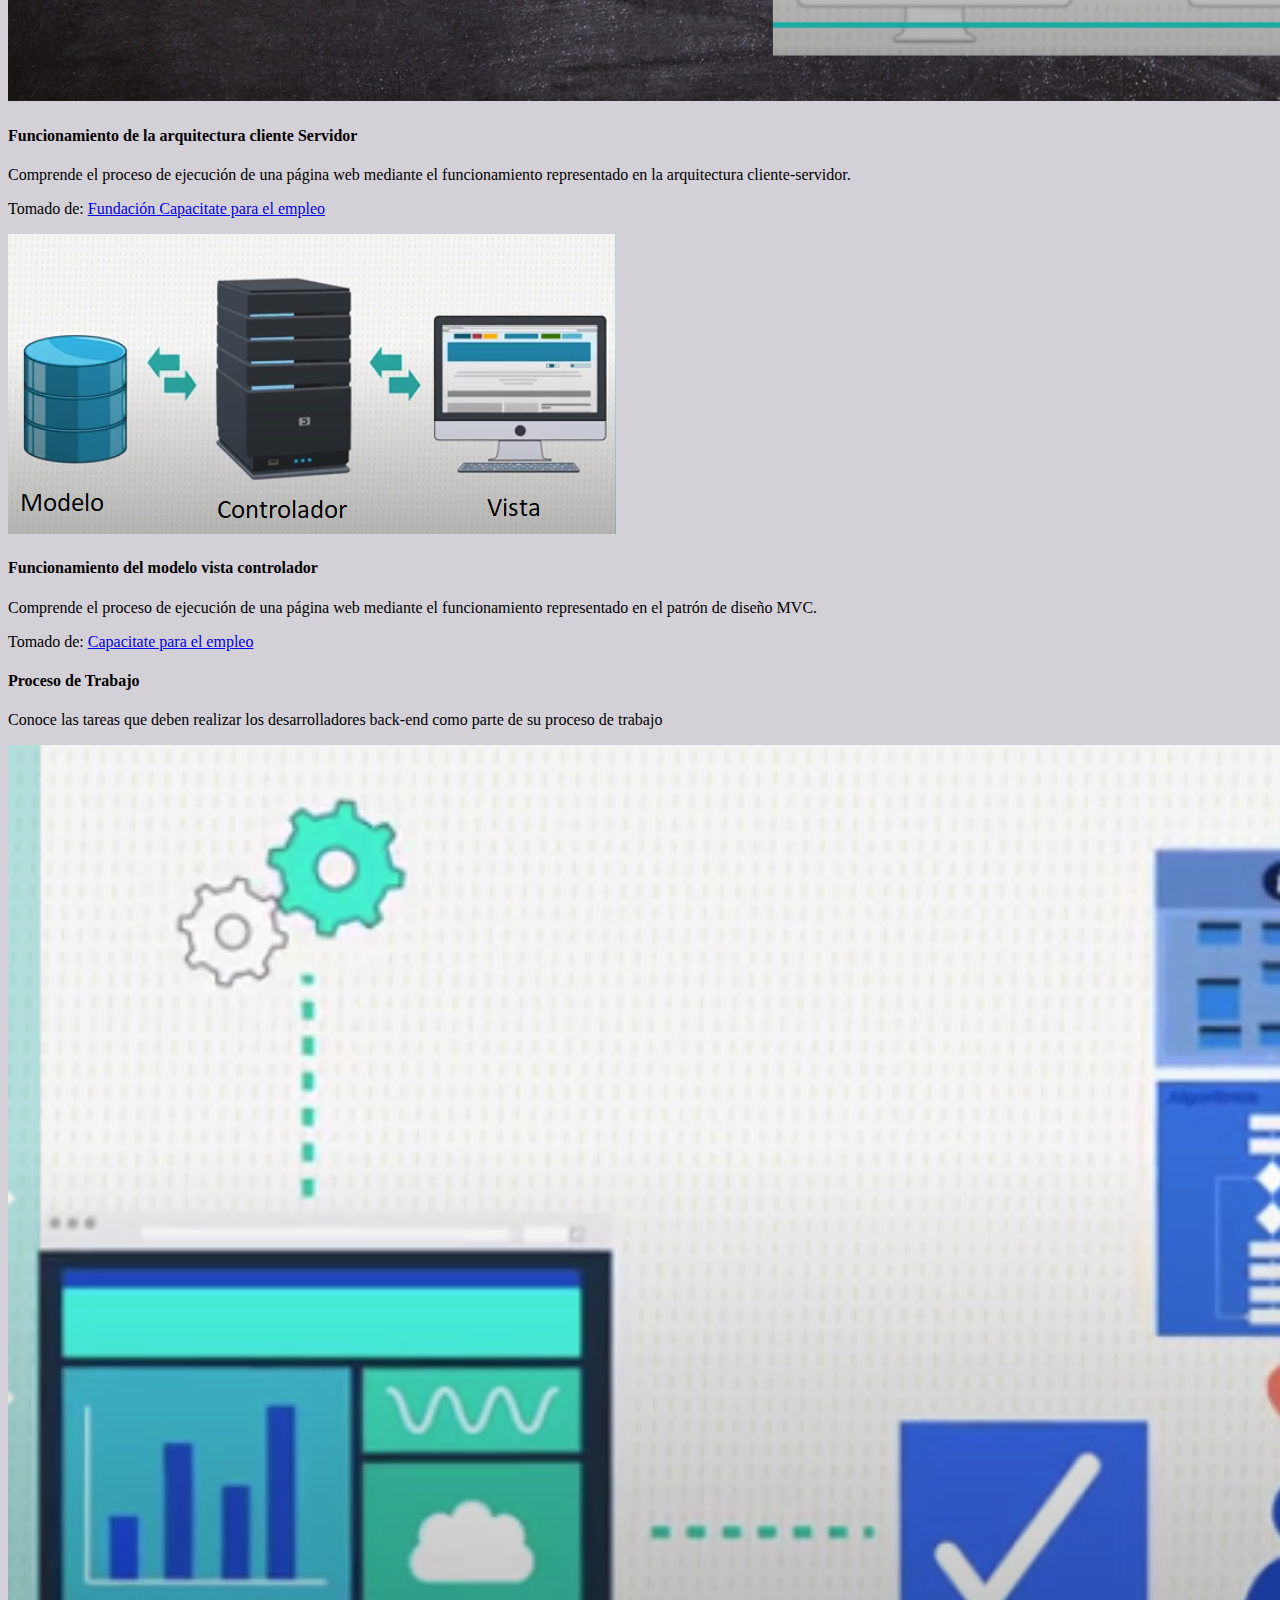
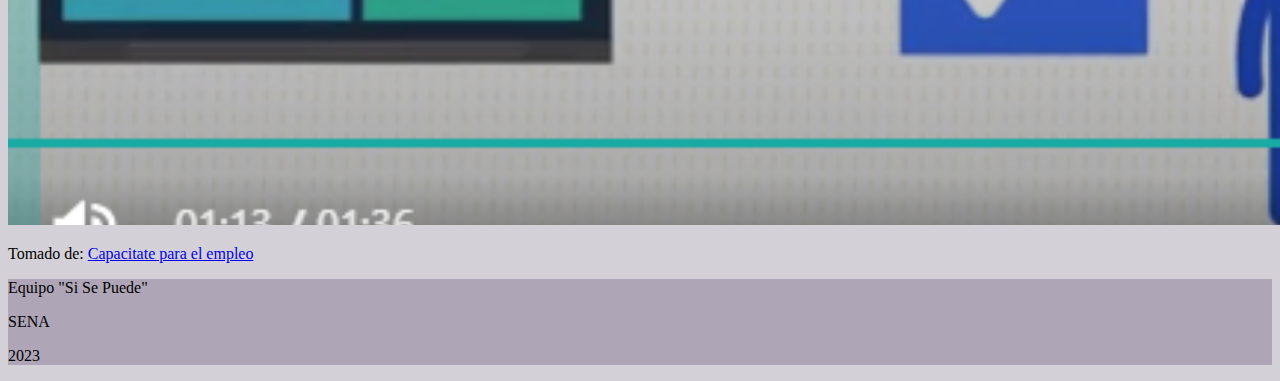
==== commit a0039688: "proceso de trabajo Ok." ====
--- a/index.html
+++ b/index.html
@@ -22,7 +22,7 @@
                 
                 <a href="#cliente-servidor" class="enlace"><strong><li class="list-group-item text-lg-center text-dark fs-5">Funcionamiento de la Arquitectura Cliente - Servidor</li></strong></a>
                 <a href="#mvc" class="enlace"><strong><li class="list-group-item text-lg-center text-dark fs-5">Modelo Vista Controlador</li></strong></a>
-                <a href="margenes.html" class="enlace"><strong><li class="list-group-item text-lg-center text-dark fs-5">Márgenes</li></strong></a>
+                <a href="#proceso" class="enlace"><strong><li class="list-group-item text-lg-center text-dark fs-5">Proceso de Trabajo</li></strong></a>
                 <a href="colores.html" class="enlace"><strong><li class="list-group-item text-lg-center text-dark fs-5">Colores</li></strong></a>
                 <a href="#intro" class="enlace"><strong><li class="list-group-item text-lg-center text-dark fs-5">Introducción</li></strong></a>
                 <a href="bordes.html" class="enlace"><strong><li class="list-group-item text-lg-center text-dark fs-5">Bordes</li></strong></a>
@@ -39,6 +39,7 @@
                   <li><a href="#intro">Introducción</a></li>
                   <li><a href="#cliente-servidor">Arquitectura Cliente - Servidor</a></li>
                   <li><a href="#mvc">Modelo Vista Controlador</a></li>
+                  <li><a href="#proceso">Proceso de Trabajo</a></li>
                 </ul>
               </li>
             </ol>
@@ -93,7 +94,7 @@
         <div class="col">
           <section class="mb-5">
             <h2 class="text-center mb-5 mt-3">Arquitectura Cliente-servidor</h2> 
-            <img src="img/sintaxis.png" alt="Imagen de sintaxis de CSS" class="w-50 h-50 mb-3 float-end mx-3">
+            <img src="img/arqui-cliente-servidor.png" alt="Imagen de sintaxis de CSS" class="w-50 h-50 mb-3 float-end mx-3">
             <h4>Funcionamiento de la arquitectura cliente Servidor</h4>
             <p>
               Comprende el proceso de ejecución de una página web mediante el funcionamiento representado en la arquitectura cliente-servidor.
@@ -121,6 +122,23 @@
       </div>
     </div>
 
+    <div class="container" id="proceso">
+      <div class="row">
+        <div class="col">
+          <section class="mb-5">
+            <h4>Proceso de Trabajo</h4>
+            <p>
+              Conoce las tareas que deben realizar los desarrolladores back-end como parte de su proceso de trabajo
+            </p>
+            <img src="img/Proceso-de-trabajo.png" alt="Proceso de Trabajo" class="w-75 h-75 mb-3 float-end mx-3 opacity-75">
+            
+            <p>Tomado de: <a href="https://capacitateparaelempleo.org/cursos/view/121">Capacitate para el empleo</a></p>
+        </section>
+        </div>
+      </div>
+    </div>
+    
+
 
     
     <footer class="text-center bg-gradient">
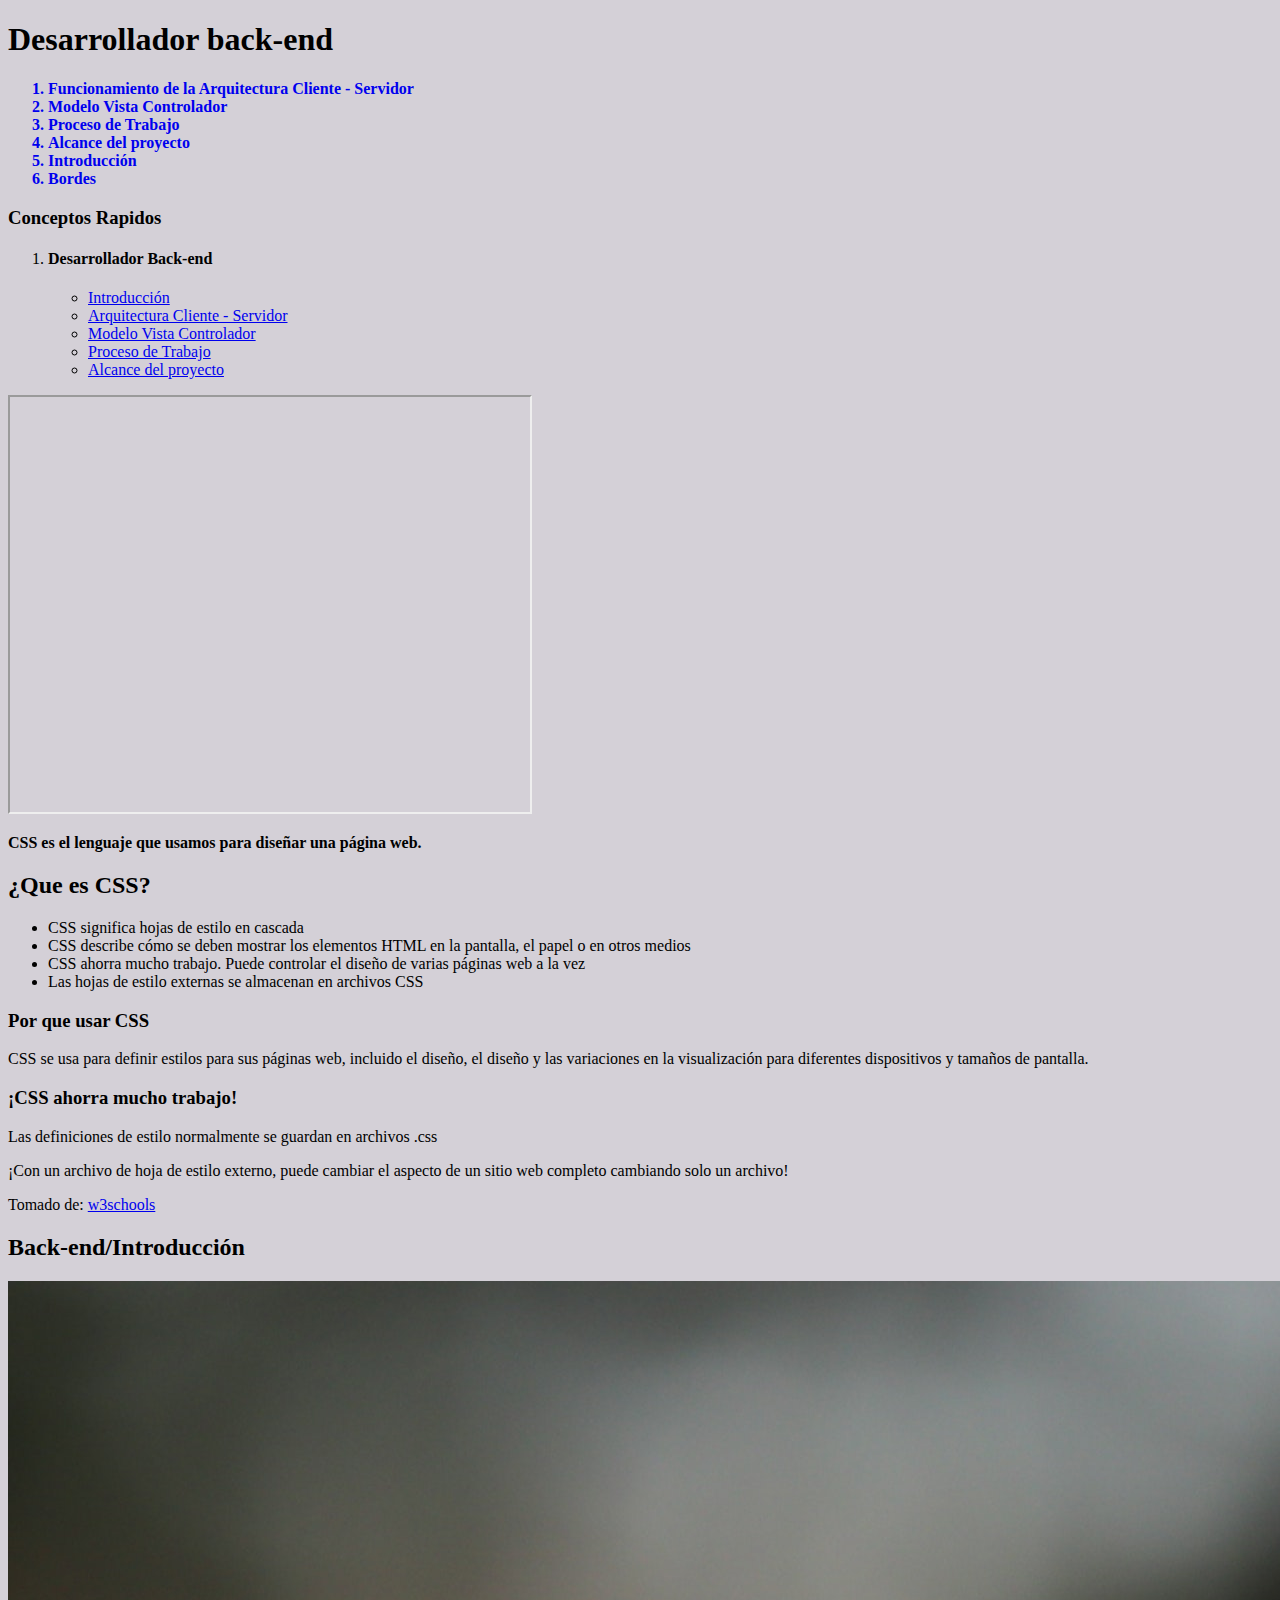
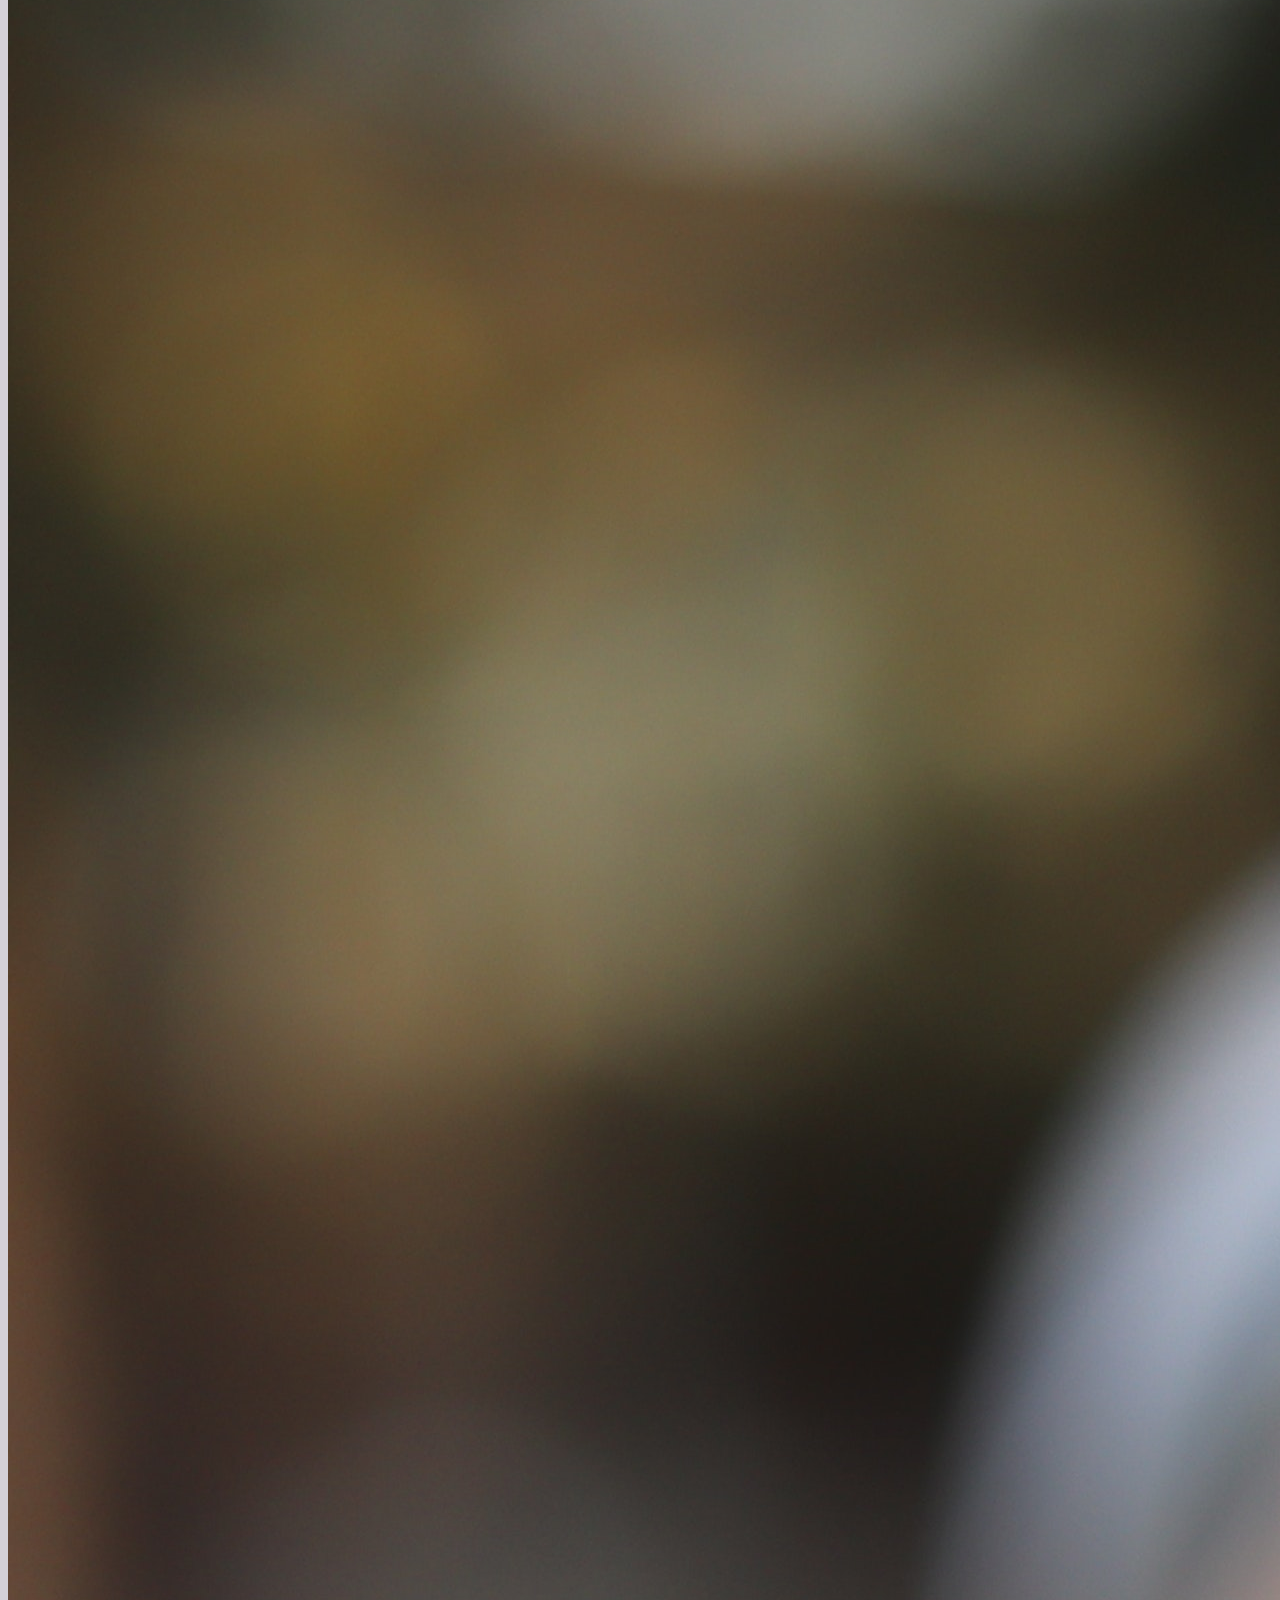
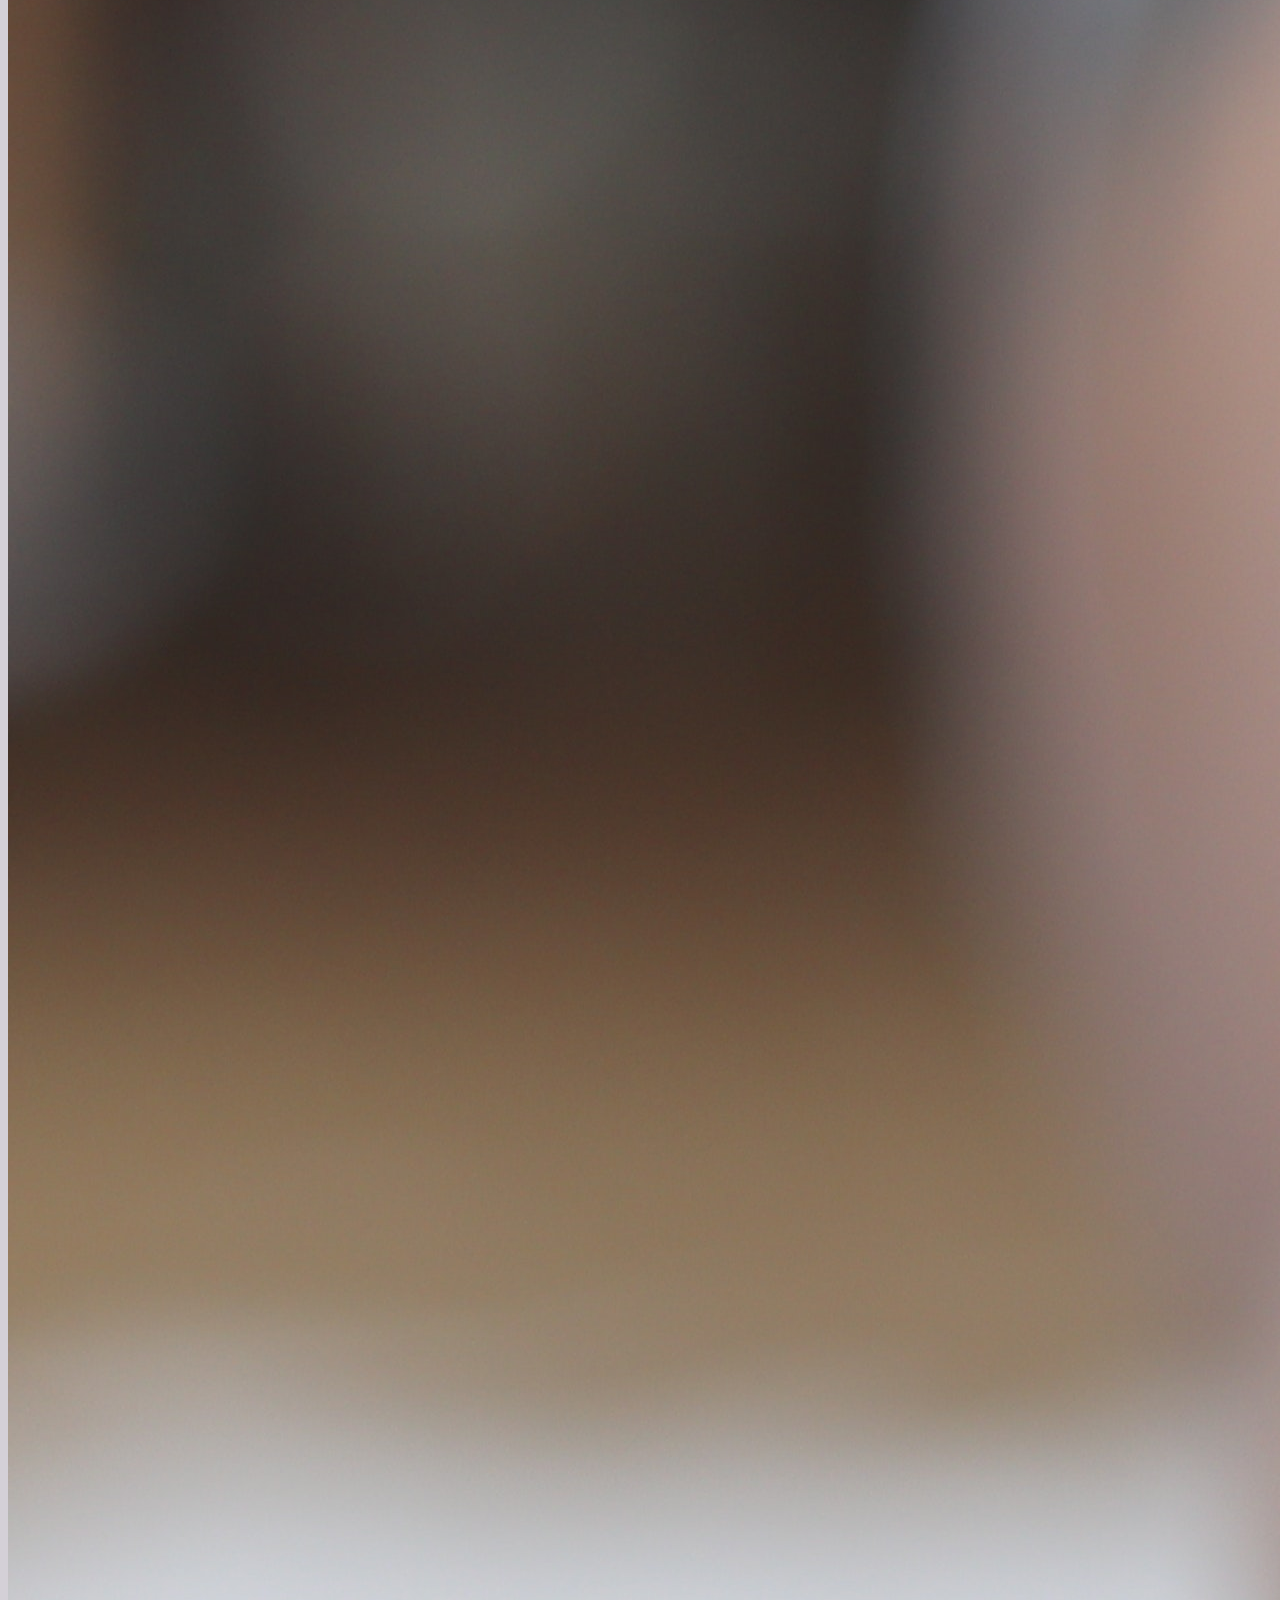
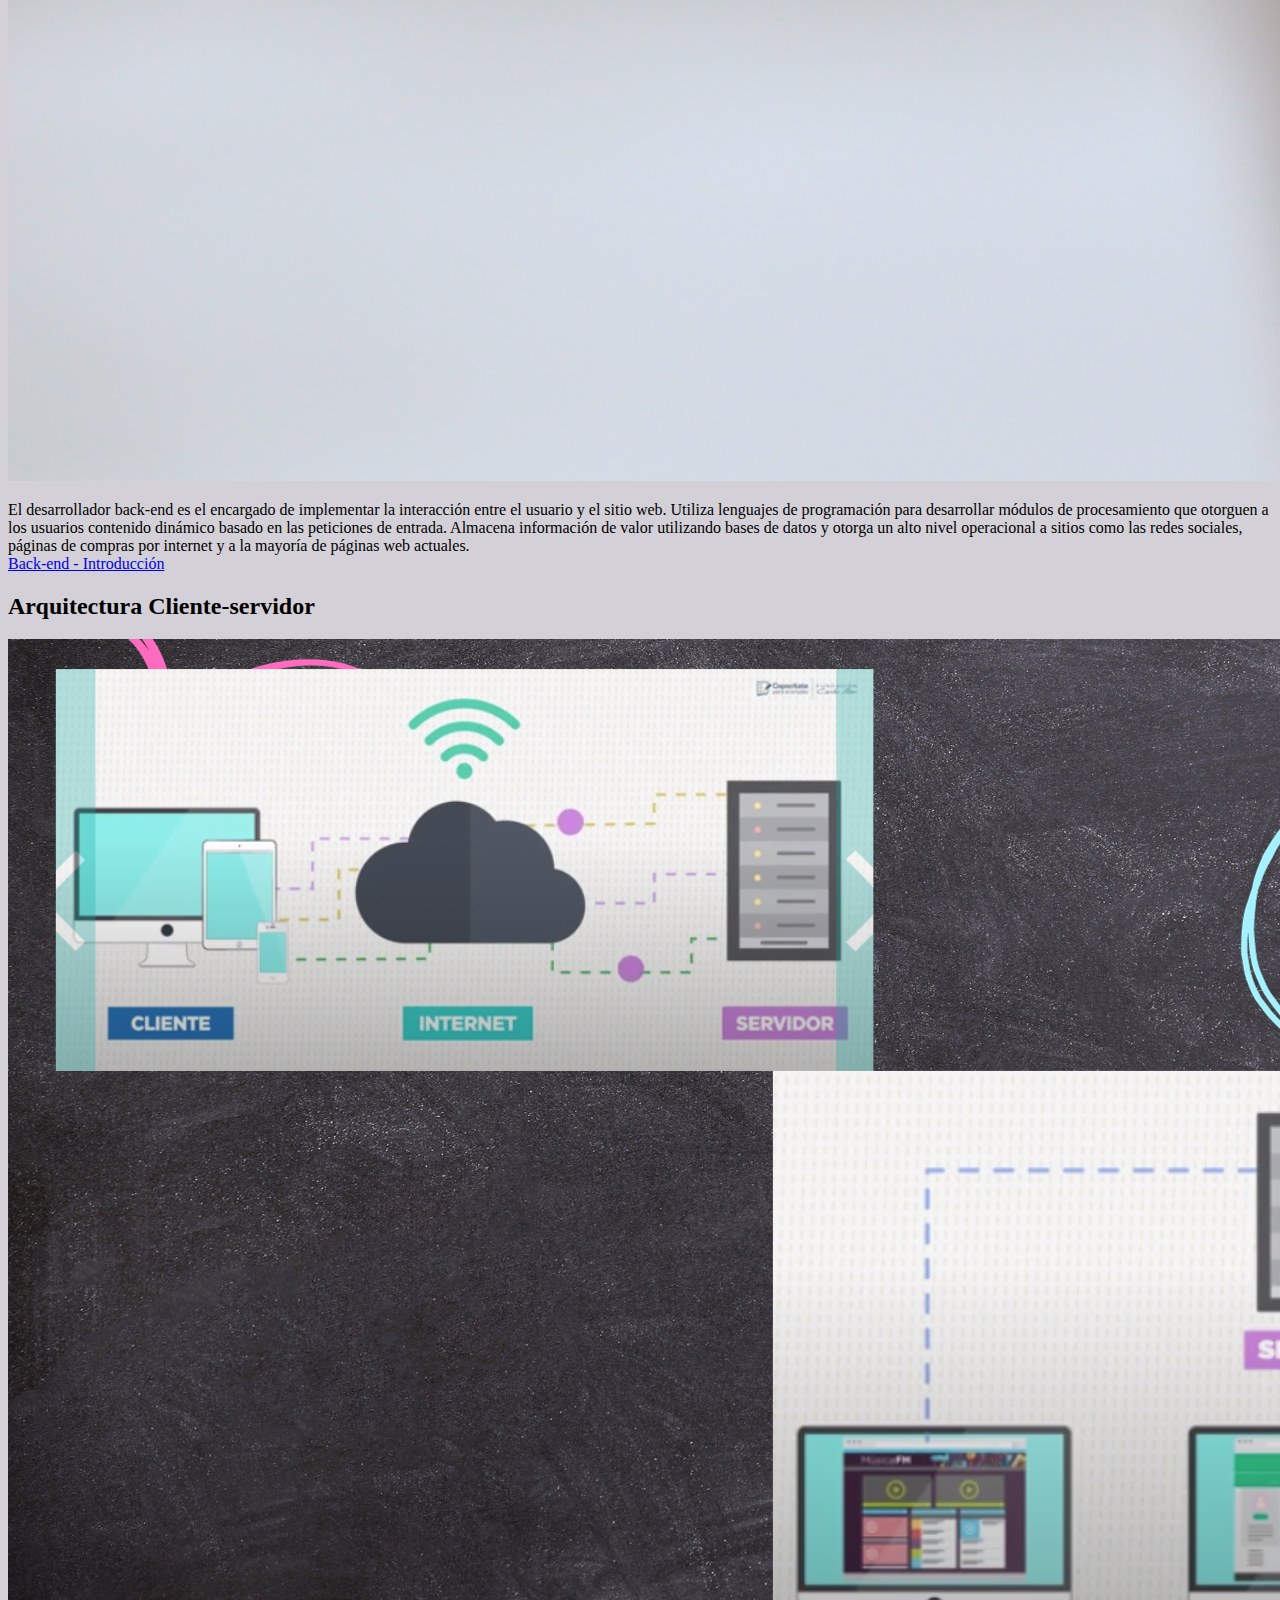
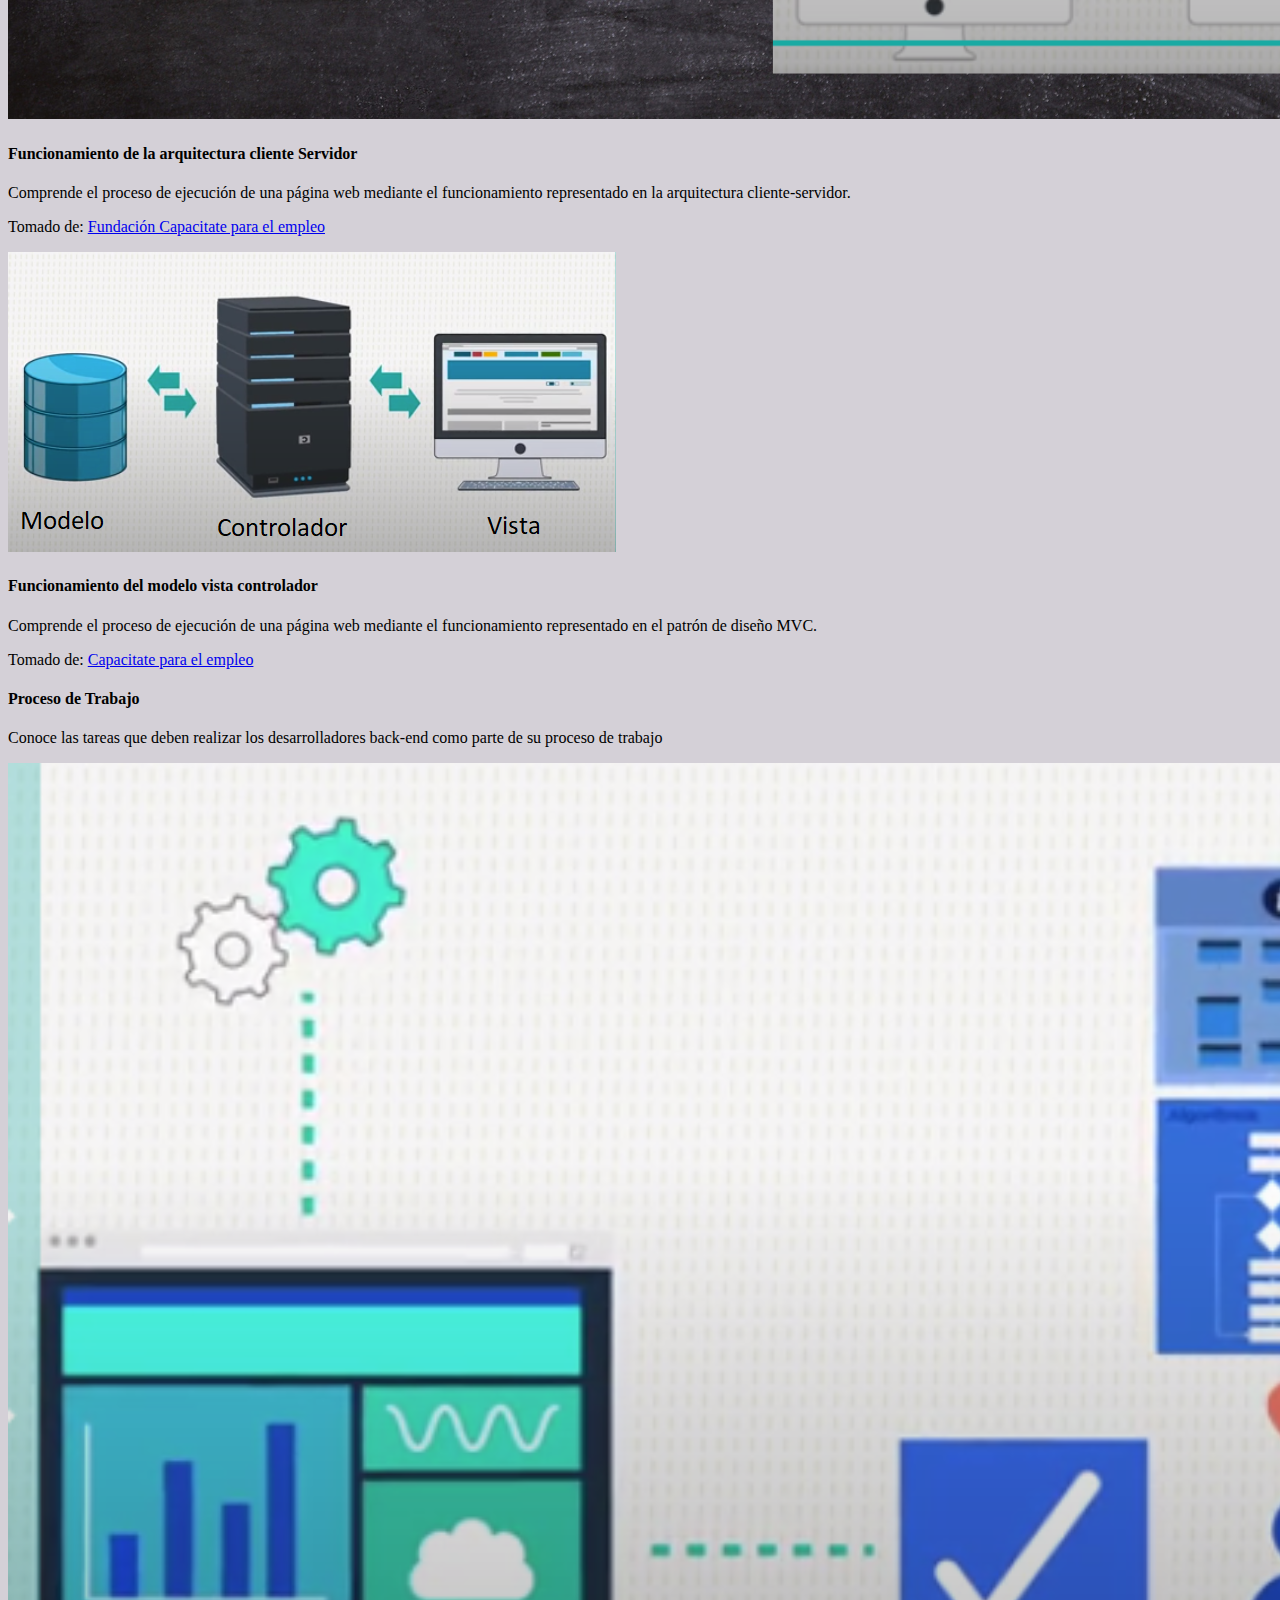
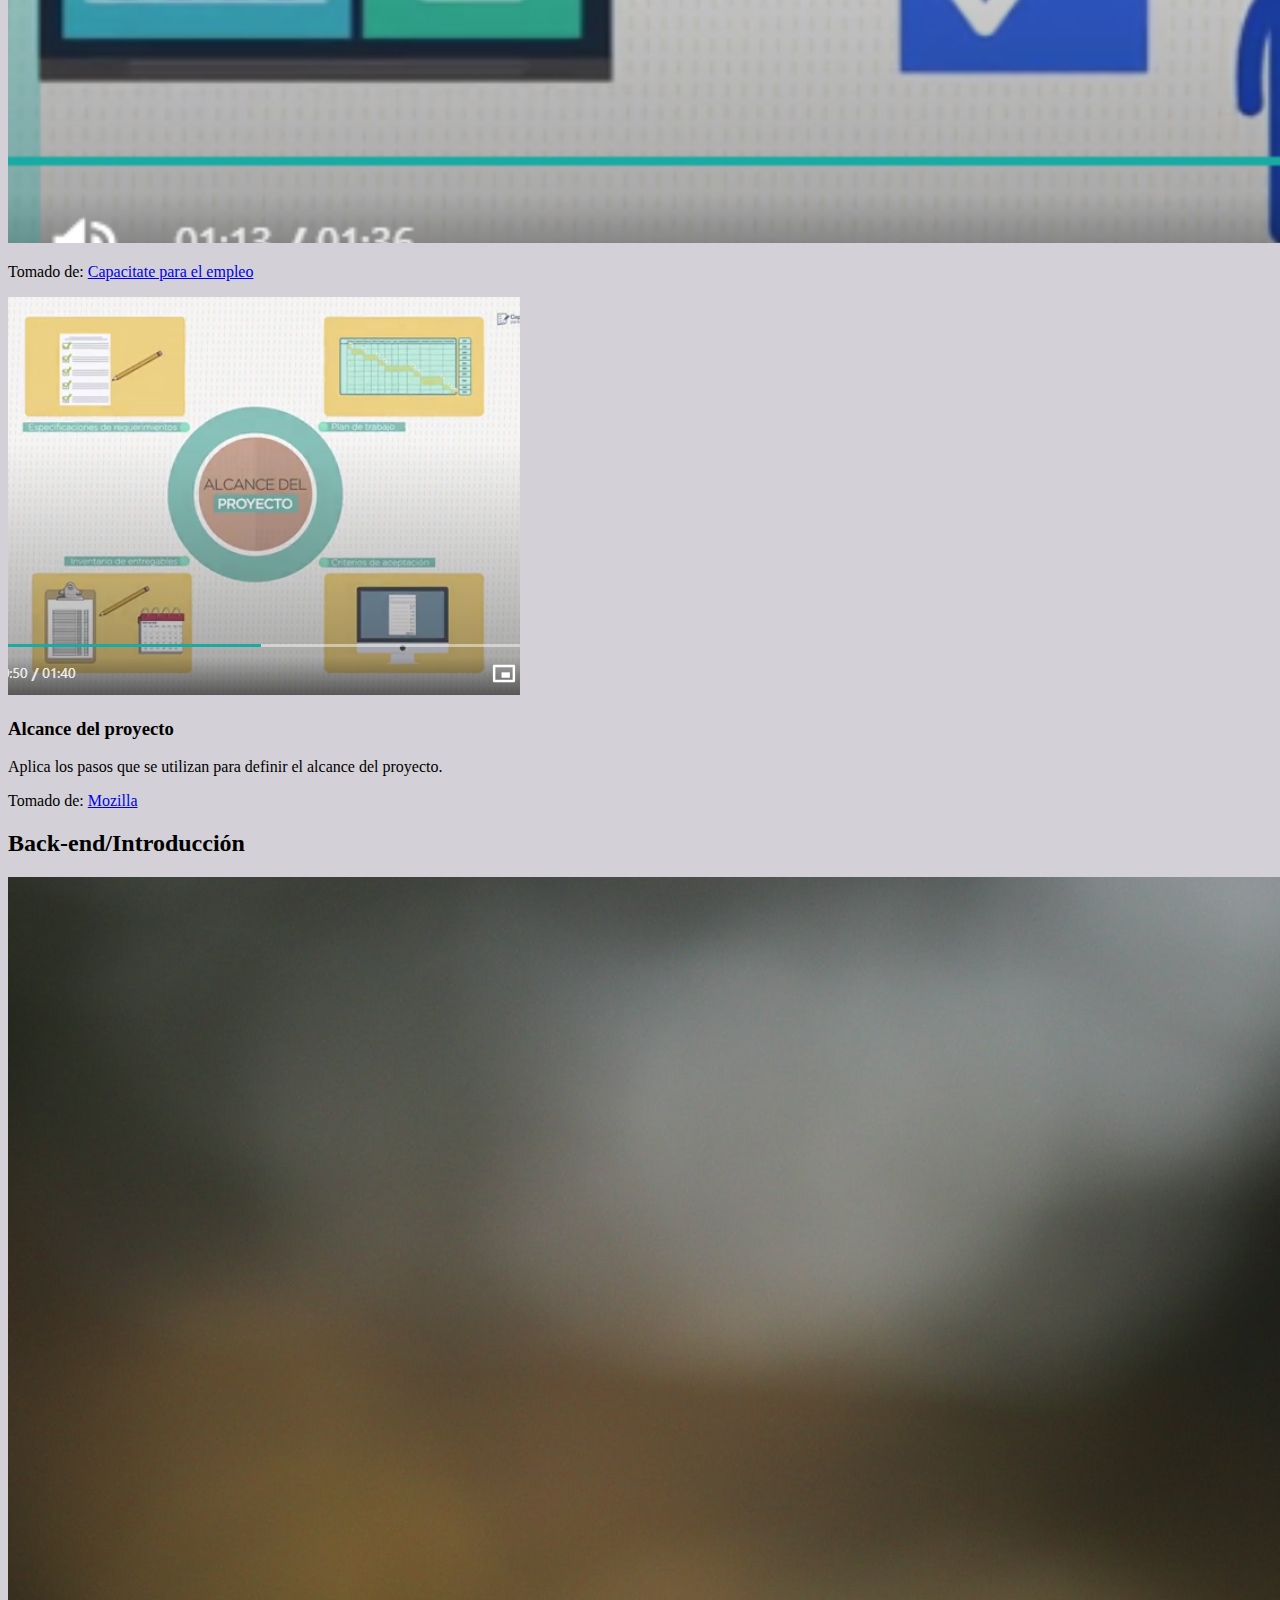
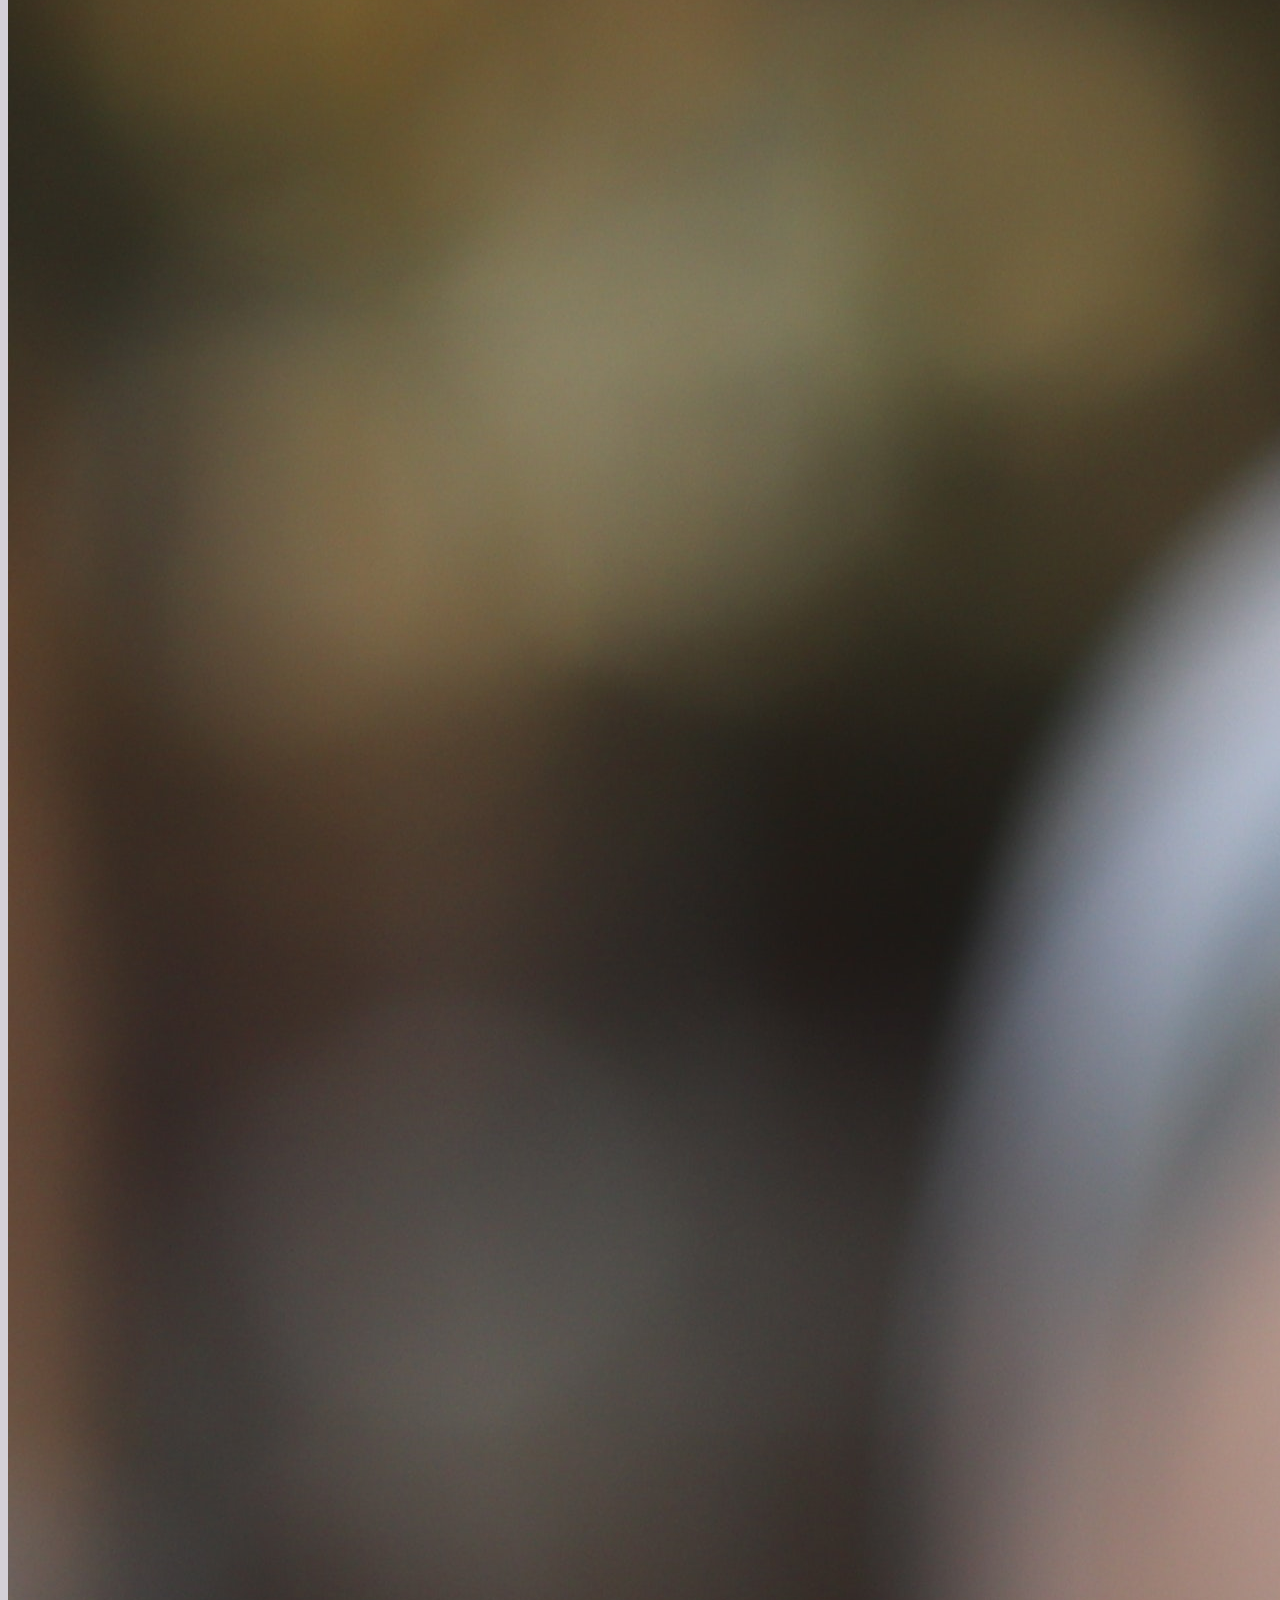
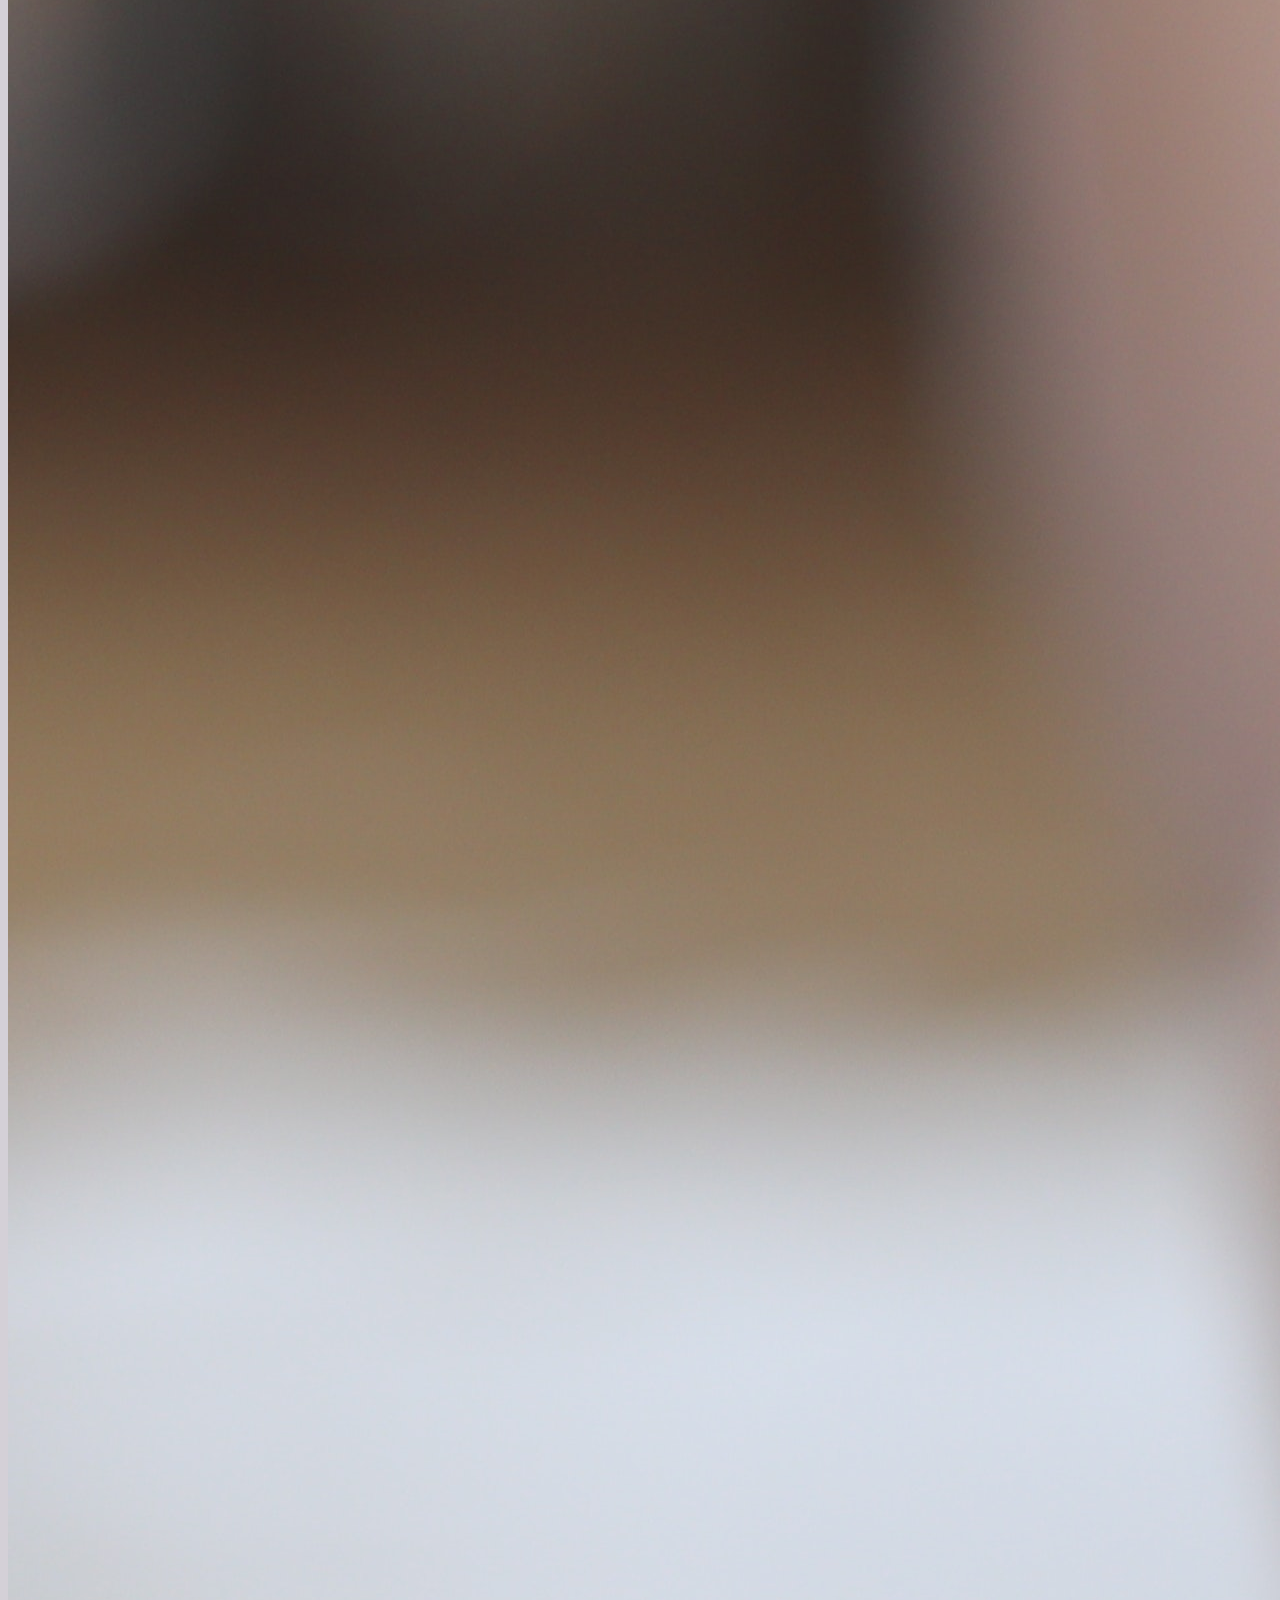
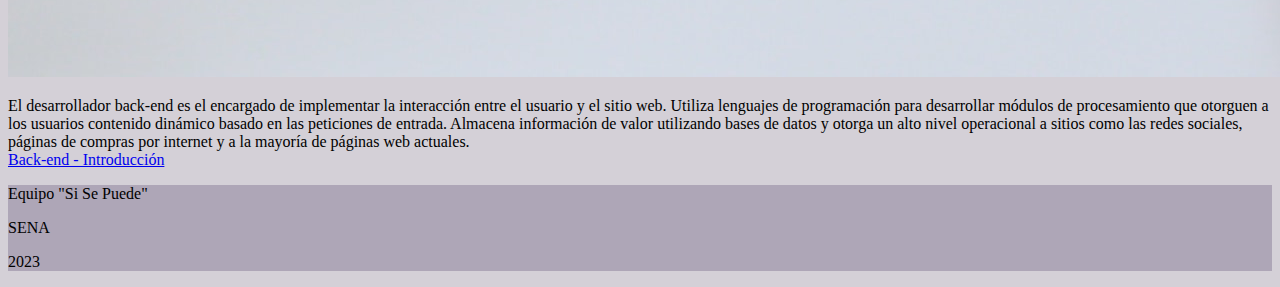
==== commit f76aaa33: "adecuaciones intermedias" ====
--- a/index.html
+++ b/index.html
@@ -23,7 +23,7 @@
                 <a href="#cliente-servidor" class="enlace"><strong><li class="list-group-item text-lg-center text-dark fs-5">Funcionamiento de la Arquitectura Cliente - Servidor</li></strong></a>
                 <a href="#mvc" class="enlace"><strong><li class="list-group-item text-lg-center text-dark fs-5">Modelo Vista Controlador</li></strong></a>
                 <a href="#proceso" class="enlace"><strong><li class="list-group-item text-lg-center text-dark fs-5">Proceso de Trabajo</li></strong></a>
-                <a href="colores.html" class="enlace"><strong><li class="list-group-item text-lg-center text-dark fs-5">Colores</li></strong></a>
+                <a href="colores.html" class="enlace"><strong><li class="list-group-item text-lg-center text-dark fs-5">Alcance del proyecto</li></strong></a>
                 <a href="#intro" class="enlace"><strong><li class="list-group-item text-lg-center text-dark fs-5">Introducción</li></strong></a>
                 <a href="bordes.html" class="enlace"><strong><li class="list-group-item text-lg-center text-dark fs-5">Bordes</li></strong></a>
             </ol>
@@ -40,6 +40,7 @@
                   <li><a href="#cliente-servidor">Arquitectura Cliente - Servidor</a></li>
                   <li><a href="#mvc">Modelo Vista Controlador</a></li>
                   <li><a href="#proceso">Proceso de Trabajo</a></li>
+                  <li><a href="#proceso">Alcance del proyecto</a></li>
                 </ul>
               </li>
             </ol>
@@ -137,9 +138,44 @@
         </div>
       </div>
     </div>
-    
+    <div class="container w-25">
+      <div class="row justify-content-center">
+        <div class="col">
+          <img src="img/alcance_del_proyecto.PNG" alt="Imagen de sintaxis de CSS" class="w-100 h-100">
+        </div>
+      </div>
+     
+    </div>
+    <div class="container">
+      <div class="row">
+        <div class="col">
+          <section class="mb-5">
+            
+            <h3>Alcance del proyecto</h3>
+            <p>
+                Aplica los pasos que se utilizan para definir el alcance del proyecto.
+            </p>
+            
+            <p>Tomado de: <a href="https://developer.mozilla.org/es/docs/Web/CSS/color_value">Mozilla</a></p>
+        </section>
+        </div>
+      </div>
+    </div>
 
-
+    <div class="container justify-content-center" id="intro">
+      <div class="row">
+        <div class="col">
+          <section class="mb-5">
+            <h2 class="text-center mb-5 mt-3">Back-end/Introducción</h2> 
+            <img src="img/background.jpg" alt="Imagen de sintaxis de CSS" class="w-50 h-75 mb-3 float-start mx-3">
+                <p>
+                  El desarrollador back-end es el encargado de implementar la interacción entre el usuario y el sitio web. Utiliza lenguajes de programación para desarrollar módulos de procesamiento que otorguen a los usuarios contenido dinámico basado en las peticiones de entrada. Almacena información de valor utilizando bases de datos y otorga un alto nivel operacional a sitios como las redes sociales, páginas de compras por internet y a la mayoría de páginas web actuales. <br>
+                  <a href="https://capacitateparaelempleo.org/cursos/view/121" target="_blank">Back-end - Introducción</a>
+                </p>
+          </section>
+        </div>
+      </div>
+    </div>
     
     <footer class="text-center bg-gradient">
       <p>Equipo "Si Se Puede"</p>
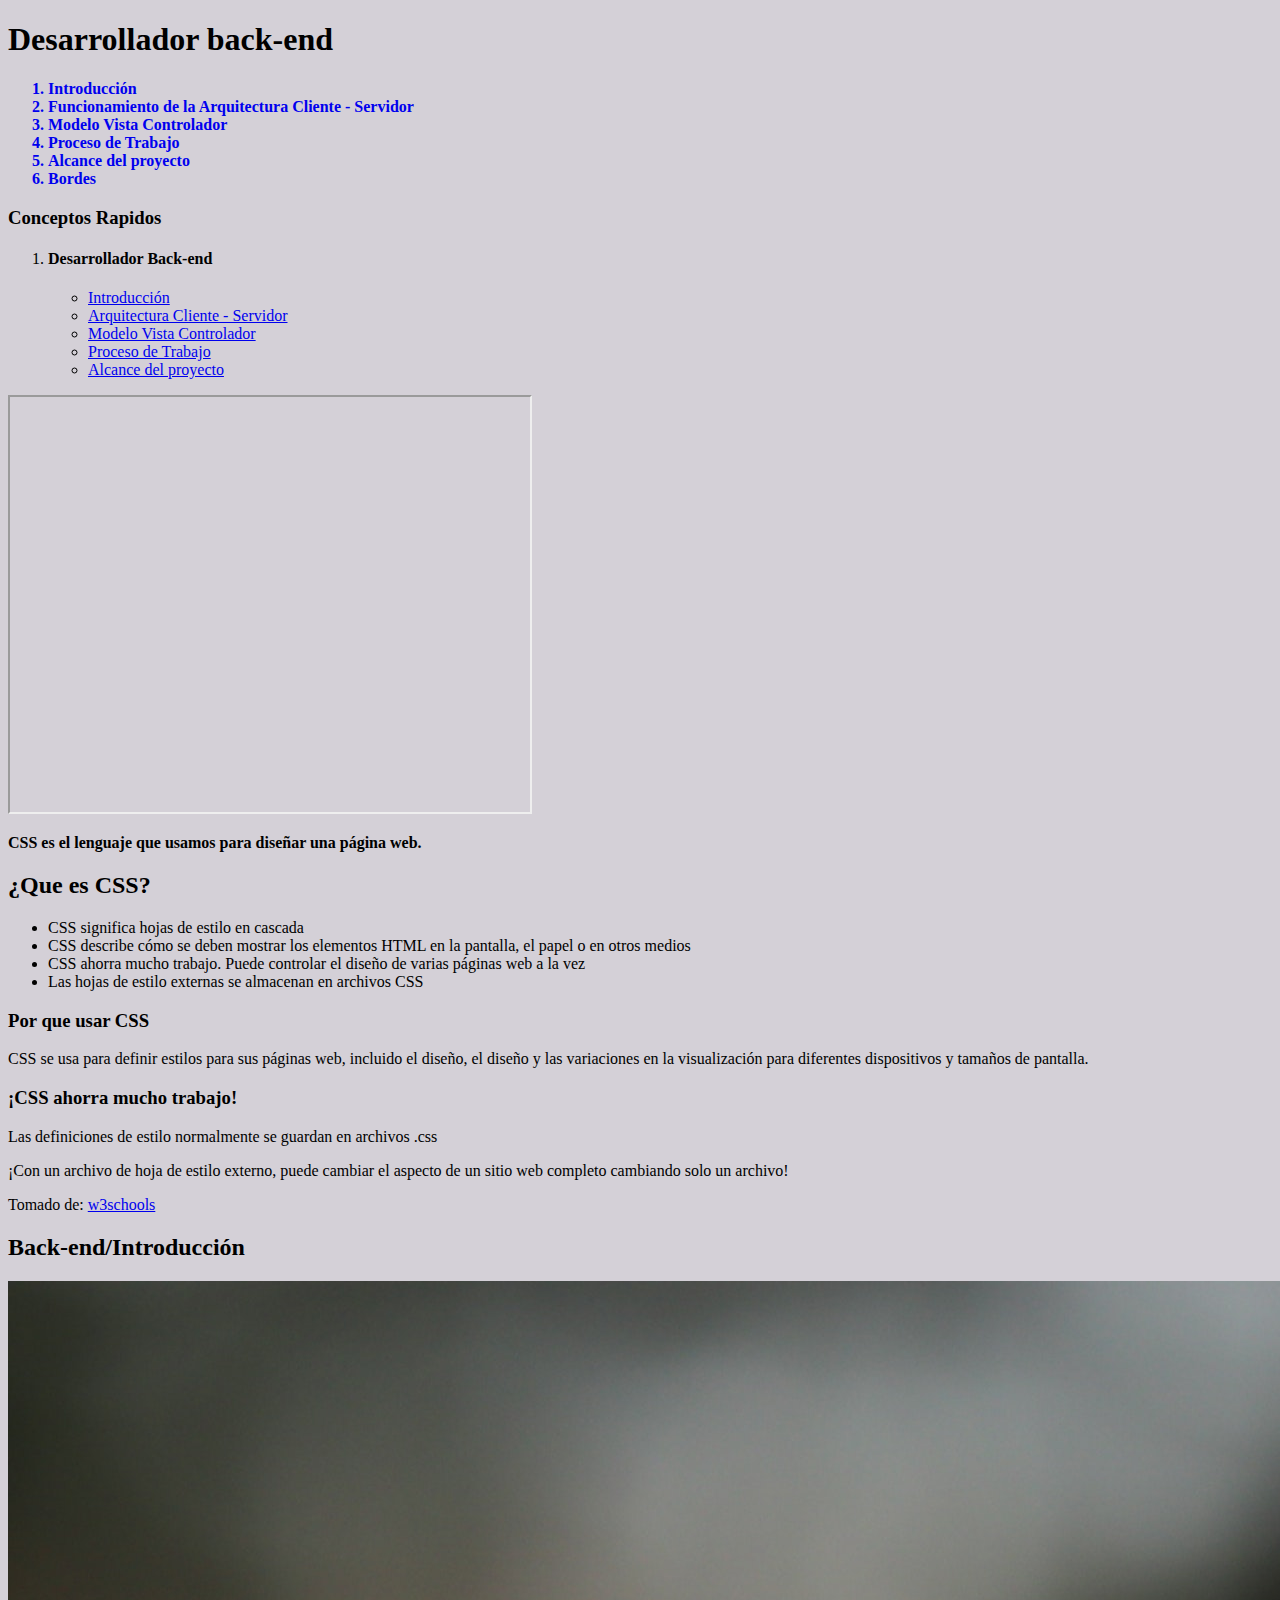
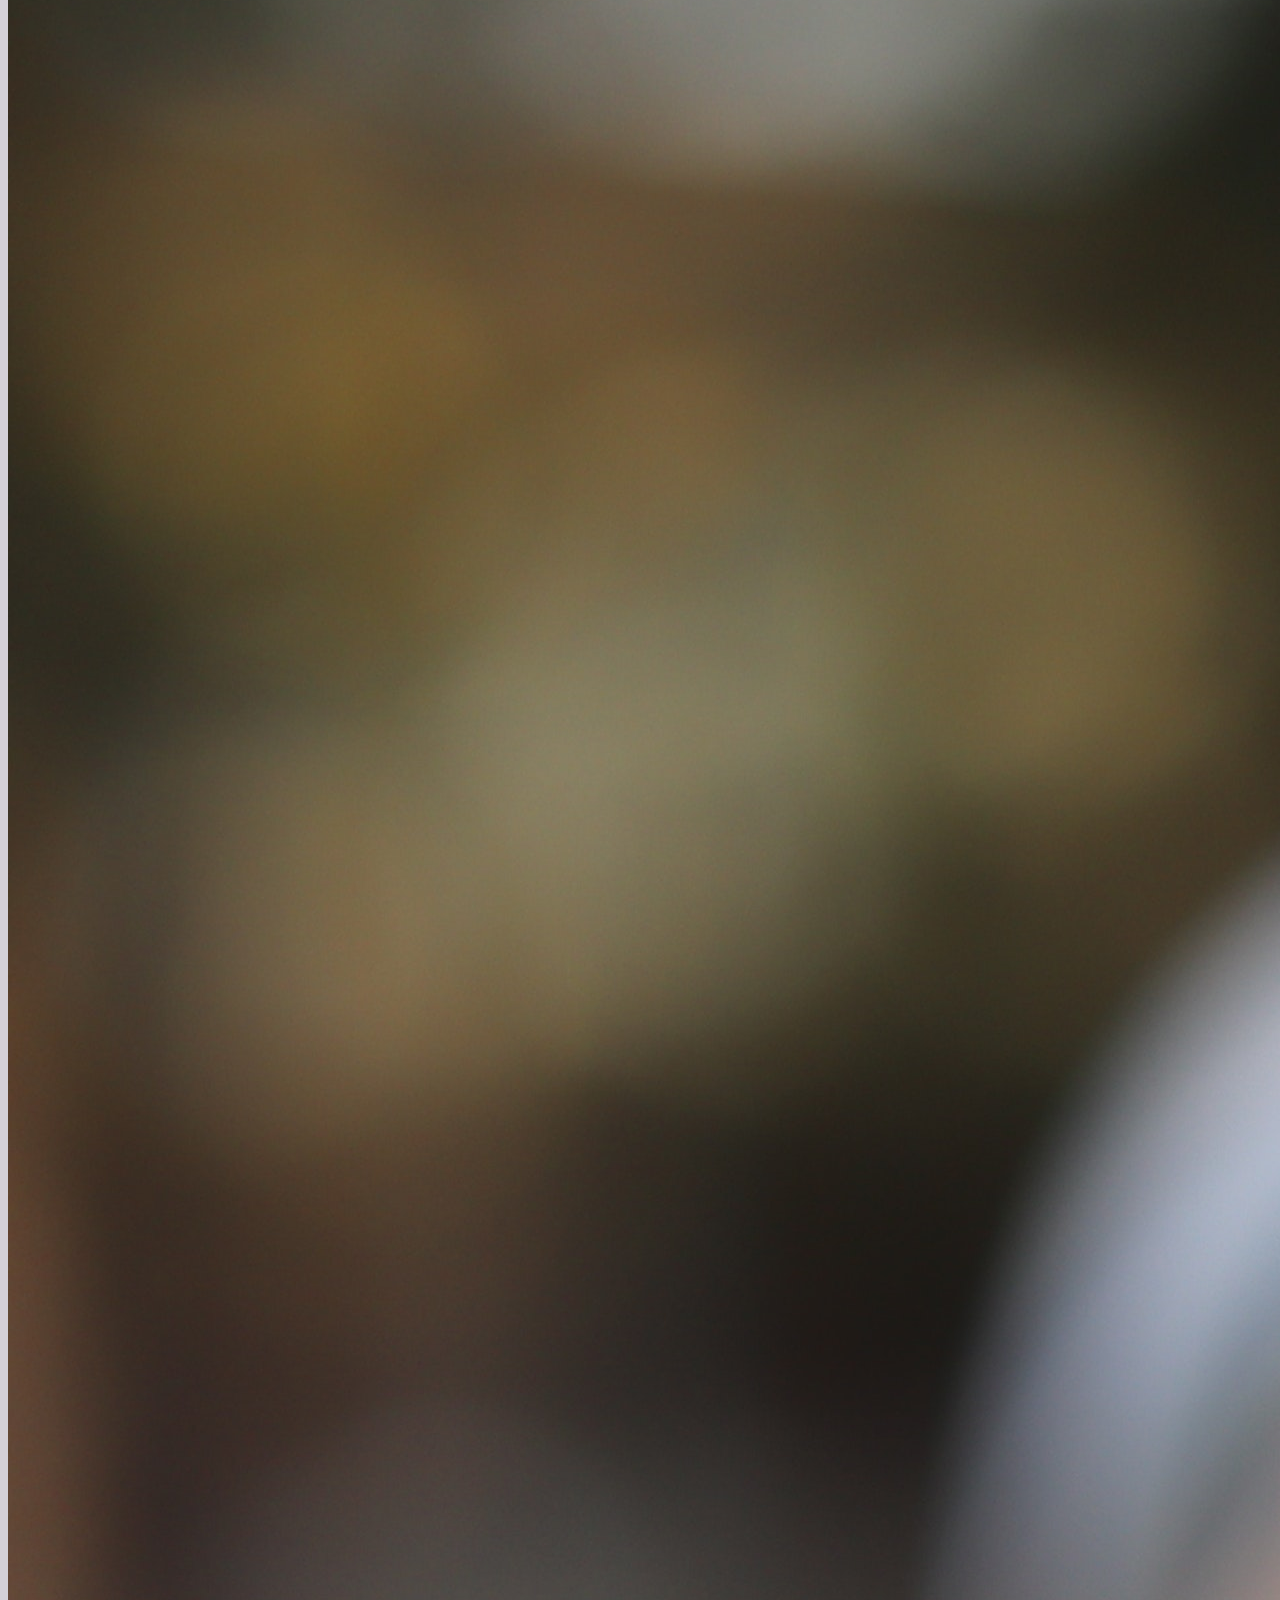
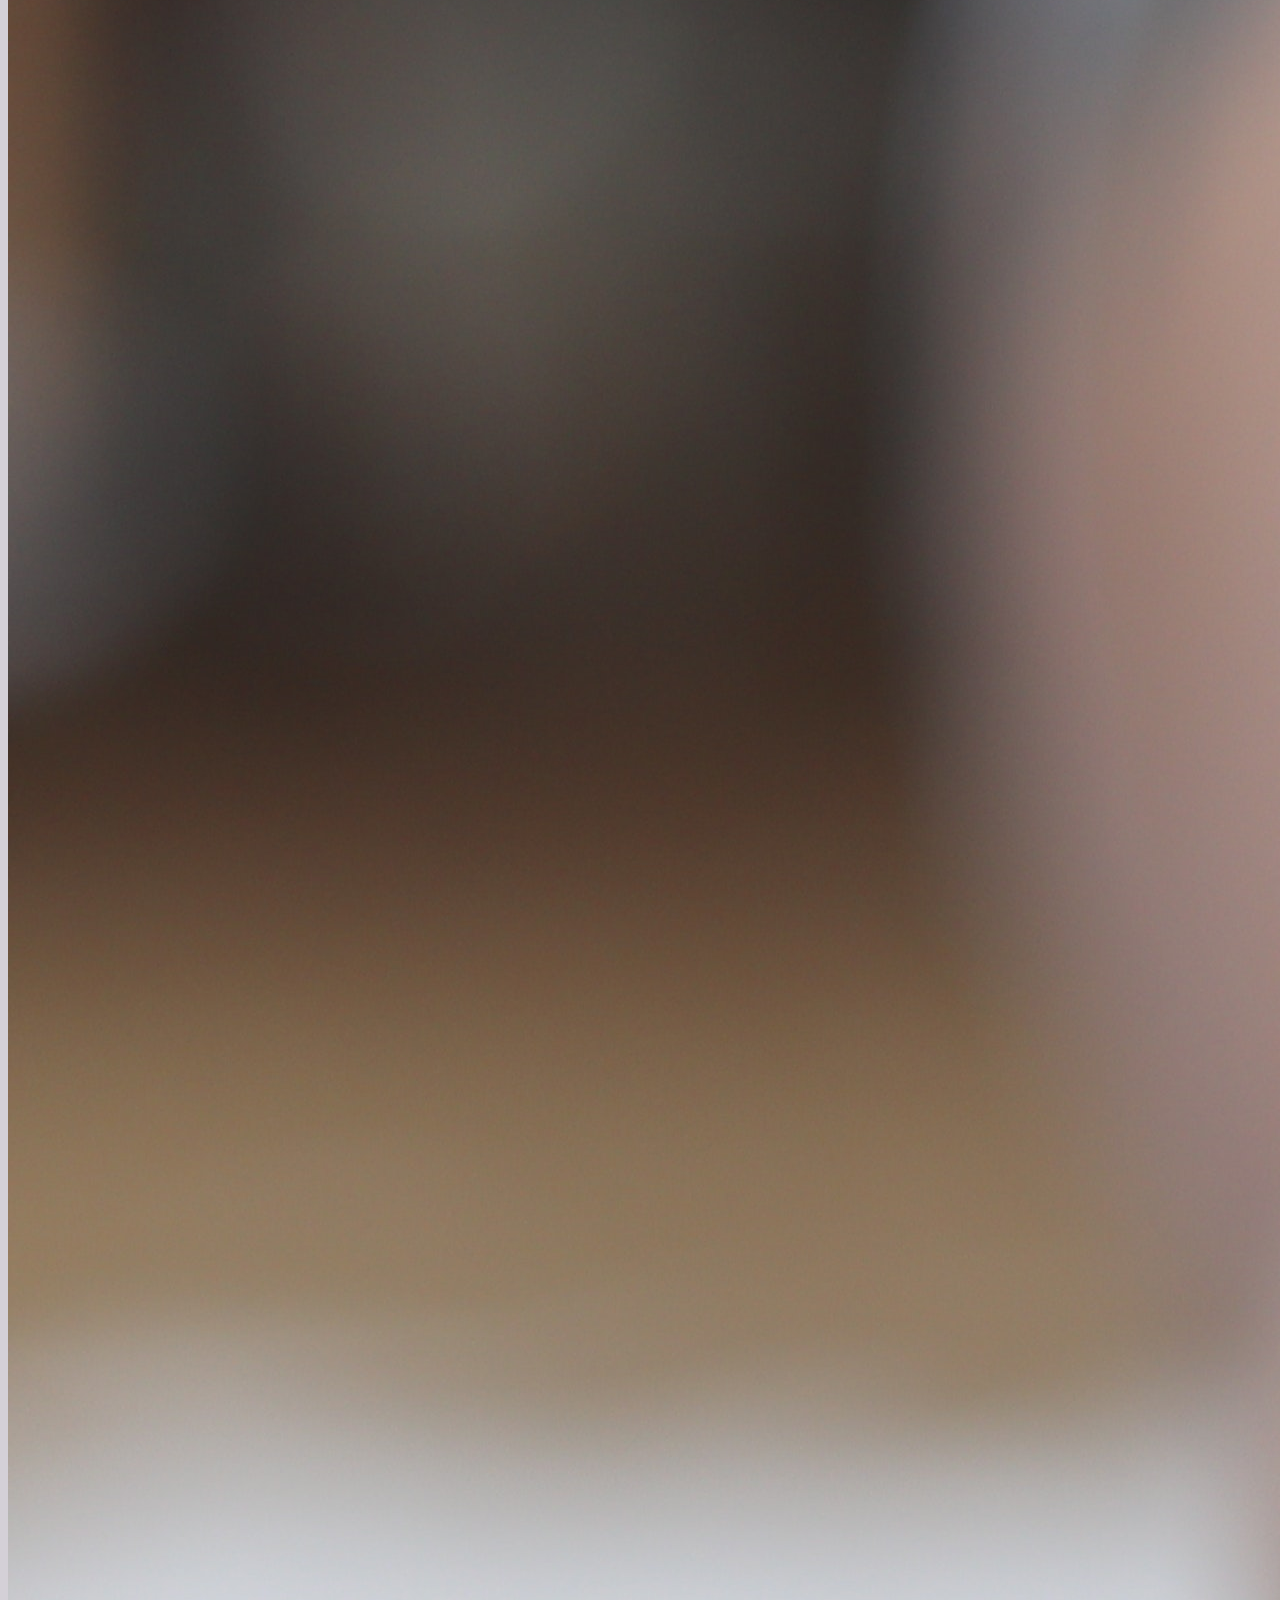
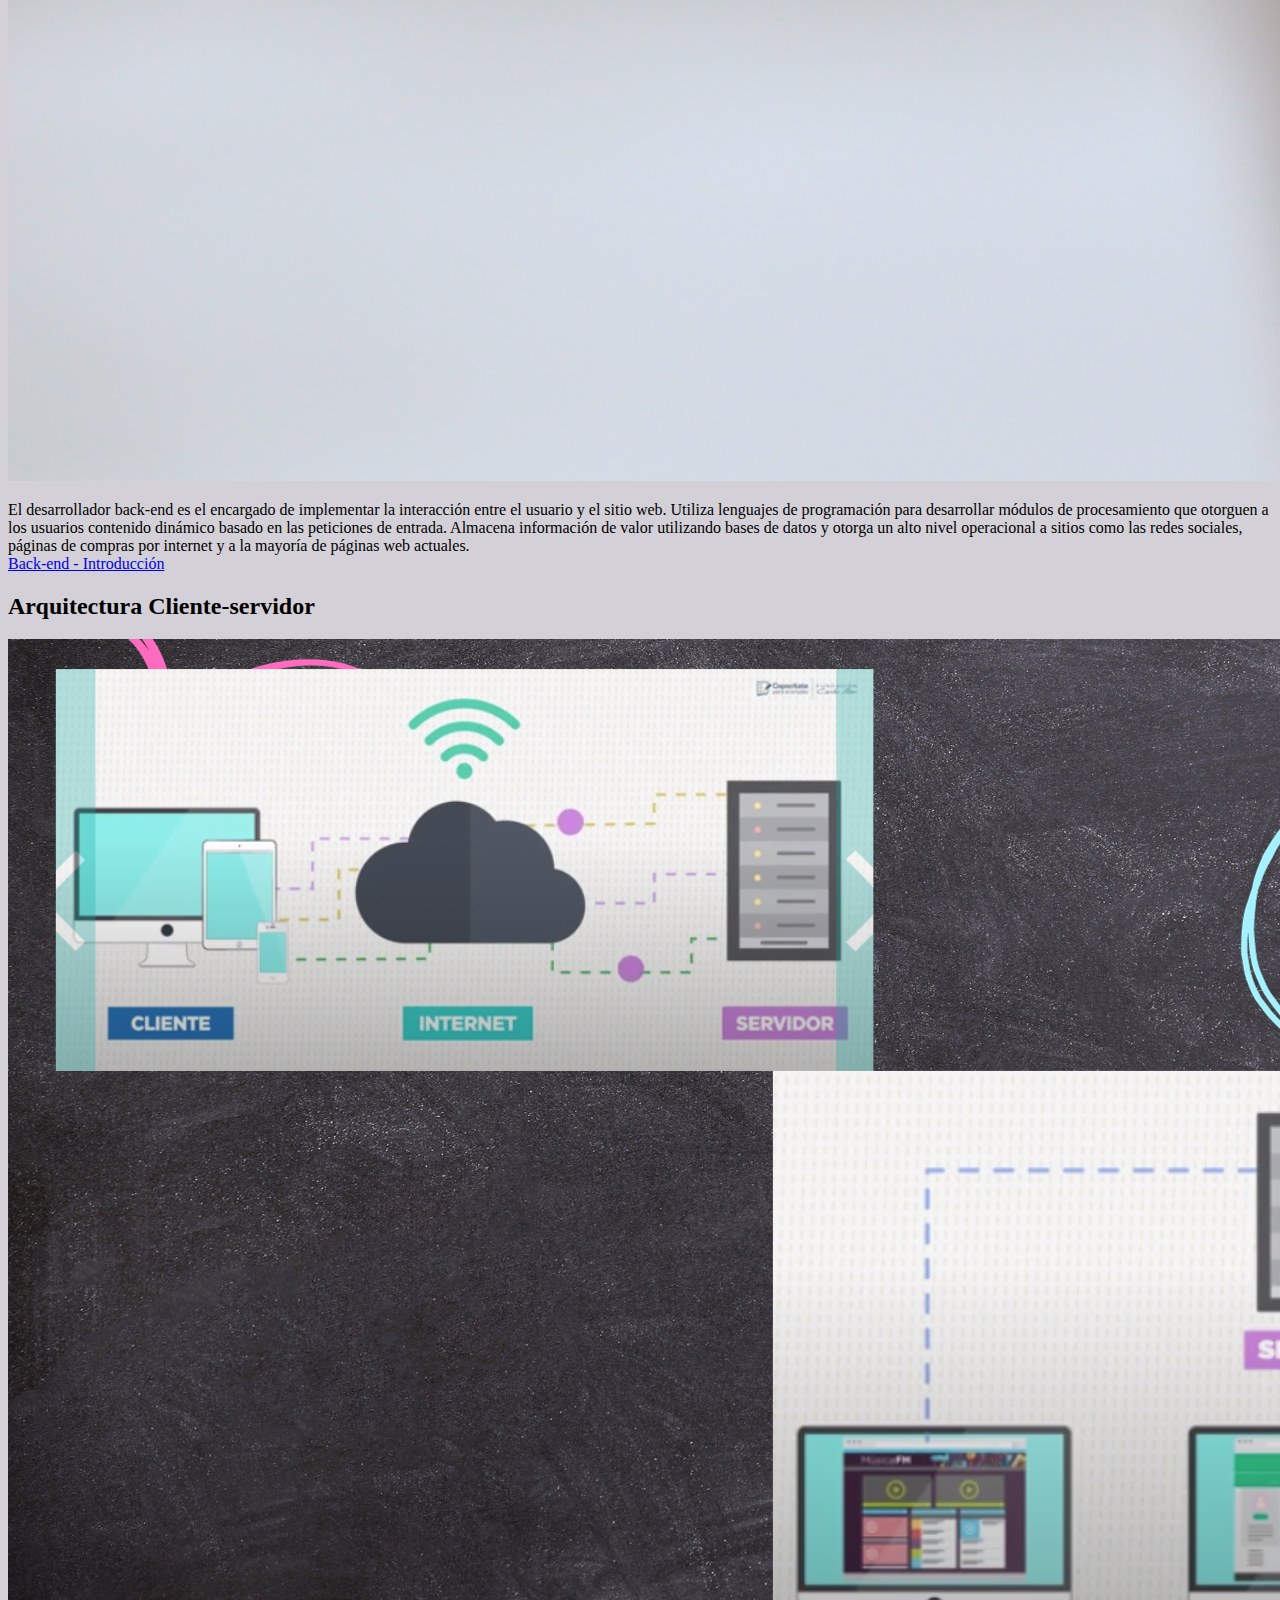
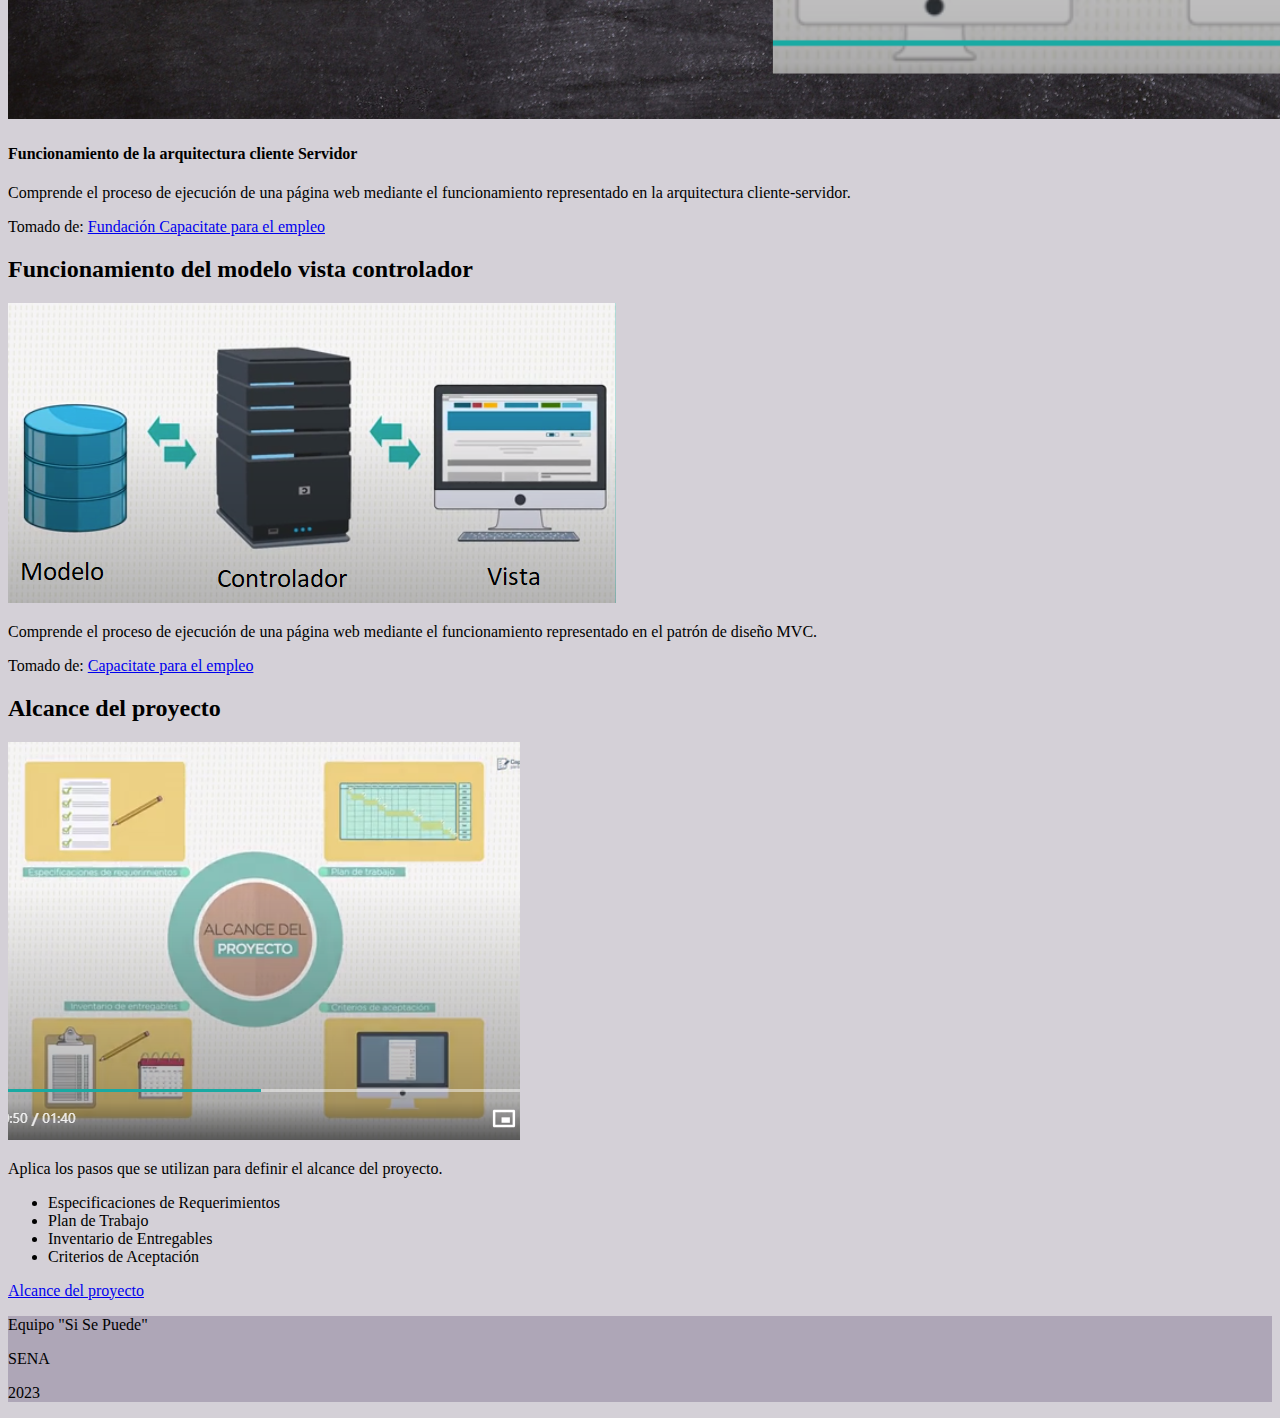
==== commit ef2dd7df: "Alcance del proyecto Ok." ====
--- a/index.html
+++ b/index.html
@@ -19,12 +19,11 @@
         <div class="col-10">
           <section class="mb-5">
             <ol class="list-group list-group-numbered">
-                
+                <a href="#intro" class="enlace"><strong><li class="list-group-item text-lg-center text-dark fs-5">Introducción</li></strong></a>
                 <a href="#cliente-servidor" class="enlace"><strong><li class="list-group-item text-lg-center text-dark fs-5">Funcionamiento de la Arquitectura Cliente - Servidor</li></strong></a>
                 <a href="#mvc" class="enlace"><strong><li class="list-group-item text-lg-center text-dark fs-5">Modelo Vista Controlador</li></strong></a>
                 <a href="#proceso" class="enlace"><strong><li class="list-group-item text-lg-center text-dark fs-5">Proceso de Trabajo</li></strong></a>
-                <a href="colores.html" class="enlace"><strong><li class="list-group-item text-lg-center text-dark fs-5">Alcance del proyecto</li></strong></a>
-                <a href="#intro" class="enlace"><strong><li class="list-group-item text-lg-center text-dark fs-5">Introducción</li></strong></a>
+                <a href="#alcance" class="enlace"><strong><li class="list-group-item text-lg-center text-dark fs-5">Alcance del proyecto</li></strong></a>
                 <a href="bordes.html" class="enlace"><strong><li class="list-group-item text-lg-center text-dark fs-5">Bordes</li></strong></a>
             </ol>
         </section>
@@ -40,7 +39,7 @@
                   <li><a href="#cliente-servidor">Arquitectura Cliente - Servidor</a></li>
                   <li><a href="#mvc">Modelo Vista Controlador</a></li>
                   <li><a href="#proceso">Proceso de Trabajo</a></li>
-                  <li><a href="#proceso">Alcance del proyecto</a></li>
+                  <li><a href="#alcance">Alcance del proyecto</a></li>
                 </ul>
               </li>
             </ol>
@@ -109,10 +108,11 @@
 
     <div class="container justify-content-center" id="mvc">
       <div class="row">
+        <h2 class="text-center mb-4">Funcionamiento del modelo vista controlador</h2>
         <div class="col">
           <section class="mb-5">
             <img src="img/mvc.PNG" alt="Modelo vista controlador" class="w-50 h-50 mb-3 float-end mx-3 opacity-75">
-            <h4>Funcionamiento del modelo vista controlador</h4>
+            
            
             <p>
               Comprende el proceso de ejecución de una página web mediante el funcionamiento representado en el patrón de diseño MVC. 
@@ -123,57 +123,24 @@
       </div>
     </div>
 
-    <div class="container" id="proceso">
+    <div class="container justify-content-center" id="alcance">
       <div class="row">
-        <div class="col">
-          <section class="mb-5">
-            <h4>Proceso de Trabajo</h4>
-            <p>
-              Conoce las tareas que deben realizar los desarrolladores back-end como parte de su proceso de trabajo
+        <h2 class="text-center mb-5 mt-3">Alcance del proyecto</h2>
+        <div class="col mb-3">   
+            <img src="img/alcance_del_proyecto.PNG" alt="Alcance del proyecto" class="w-100 h-100 mb-3 float-start mx-3">
+        </div>  
+          <div class="col mx-3">    
+            <p class="mx-3">
+                  Aplica los pasos que se utilizan para definir el alcance del proyecto.
+                  <ul>
+                        <li>Especificaciones de Requerimientos</li>
+                        <li>Plan de Trabajo</li>
+                        <li>Inventario de Entregables</li>
+                        <li>Criterios de Aceptación</li>
+                  </ul>
+                  <a href="https://capacitateparaelempleo.org/cursos/view/121" target="_blank">Alcance del proyecto</a>
             </p>
-            <img src="img/Proceso-de-trabajo.png" alt="Proceso de Trabajo" class="w-75 h-75 mb-3 float-end mx-3 opacity-75">
-            
-            <p>Tomado de: <a href="https://capacitateparaelempleo.org/cursos/view/121">Capacitate para el empleo</a></p>
-        </section>
-        </div>
-      </div>
-    </div>
-    <div class="container w-25">
-      <div class="row justify-content-center">
-        <div class="col">
-          <img src="img/alcance_del_proyecto.PNG" alt="Imagen de sintaxis de CSS" class="w-100 h-100">
-        </div>
-      </div>
-     
-    </div>
-    <div class="container">
-      <div class="row">
-        <div class="col">
-          <section class="mb-5">
-            
-            <h3>Alcance del proyecto</h3>
-            <p>
-                Aplica los pasos que se utilizan para definir el alcance del proyecto.
-            </p>
-            
-            <p>Tomado de: <a href="https://developer.mozilla.org/es/docs/Web/CSS/color_value">Mozilla</a></p>
-        </section>
-        </div>
-      </div>
-    </div>
-
-    <div class="container justify-content-center" id="intro">
-      <div class="row">
-        <div class="col">
-          <section class="mb-5">
-            <h2 class="text-center mb-5 mt-3">Back-end/Introducción</h2> 
-            <img src="img/background.jpg" alt="Imagen de sintaxis de CSS" class="w-50 h-75 mb-3 float-start mx-3">
-                <p>
-                  El desarrollador back-end es el encargado de implementar la interacción entre el usuario y el sitio web. Utiliza lenguajes de programación para desarrollar módulos de procesamiento que otorguen a los usuarios contenido dinámico basado en las peticiones de entrada. Almacena información de valor utilizando bases de datos y otorga un alto nivel operacional a sitios como las redes sociales, páginas de compras por internet y a la mayoría de páginas web actuales. <br>
-                  <a href="https://capacitateparaelempleo.org/cursos/view/121" target="_blank">Back-end - Introducción</a>
-                </p>
-          </section>
-        </div>
+          </div> 
       </div>
     </div>
     
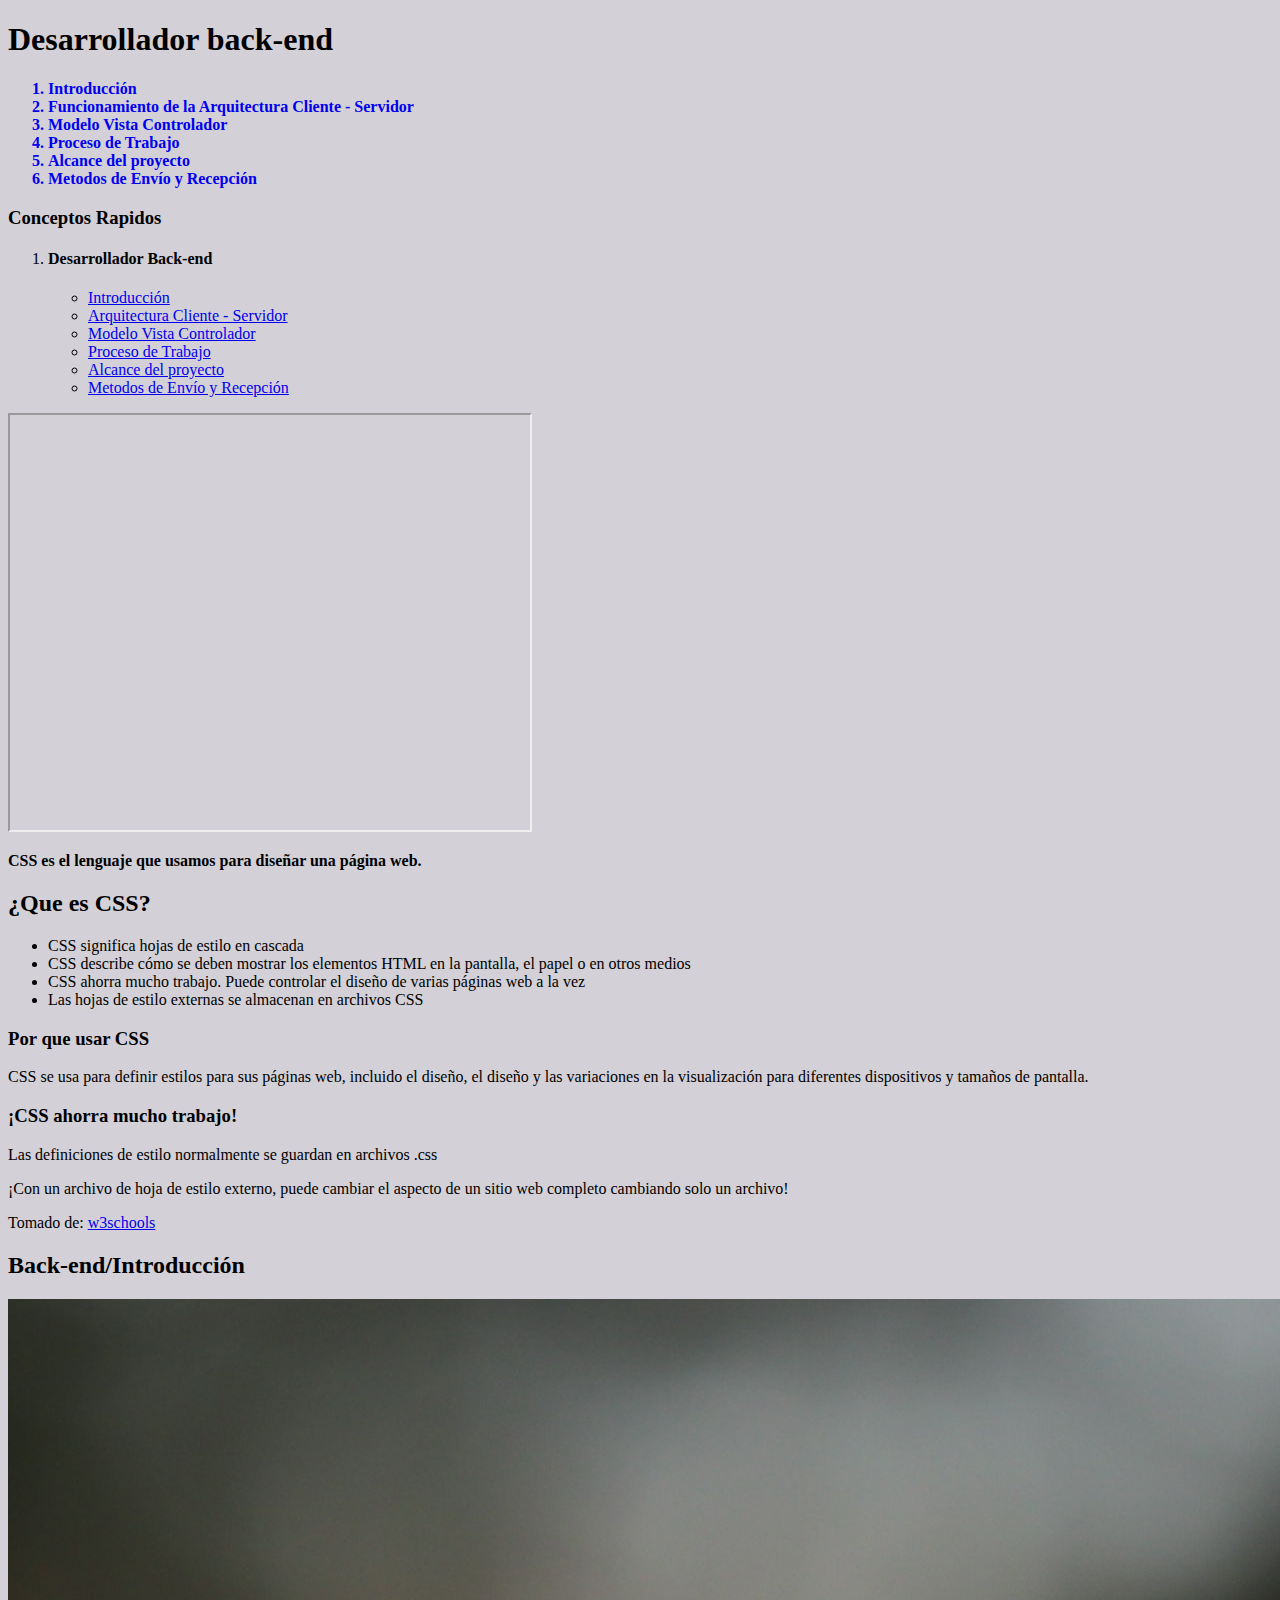
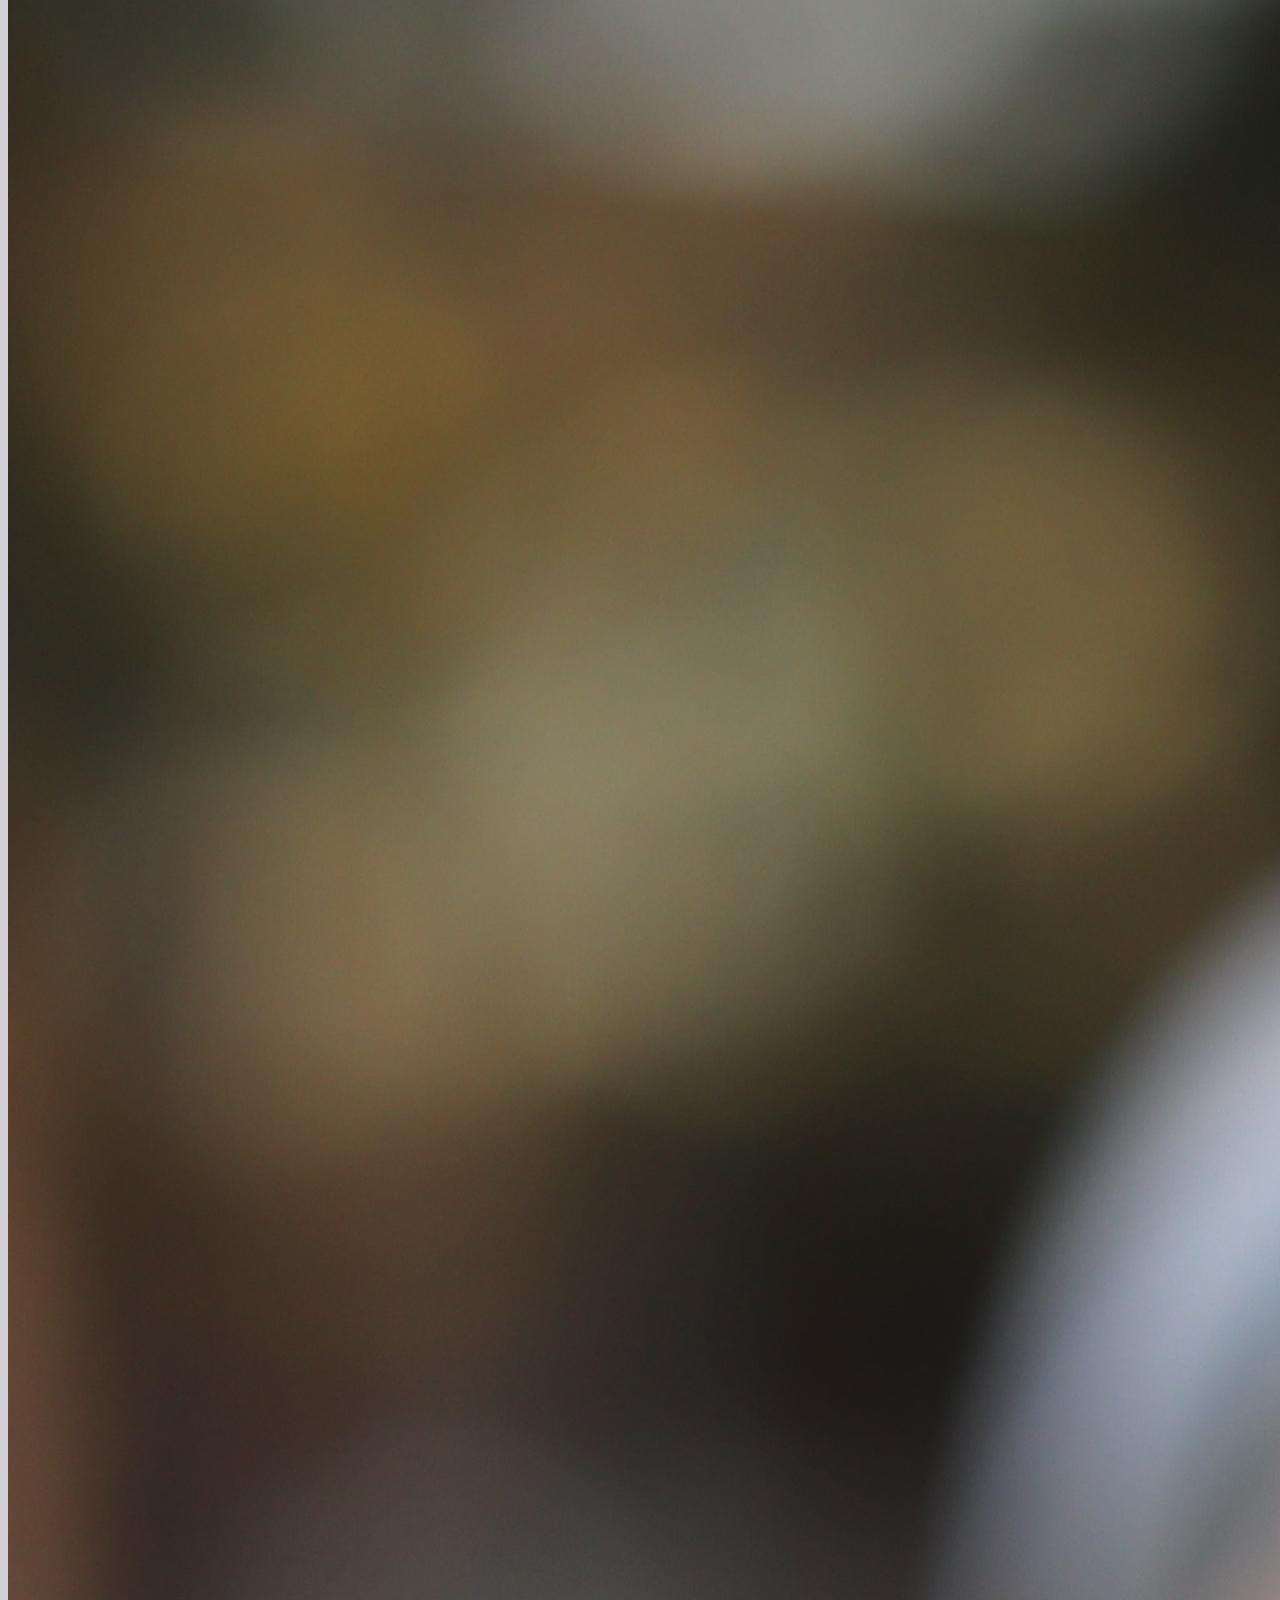
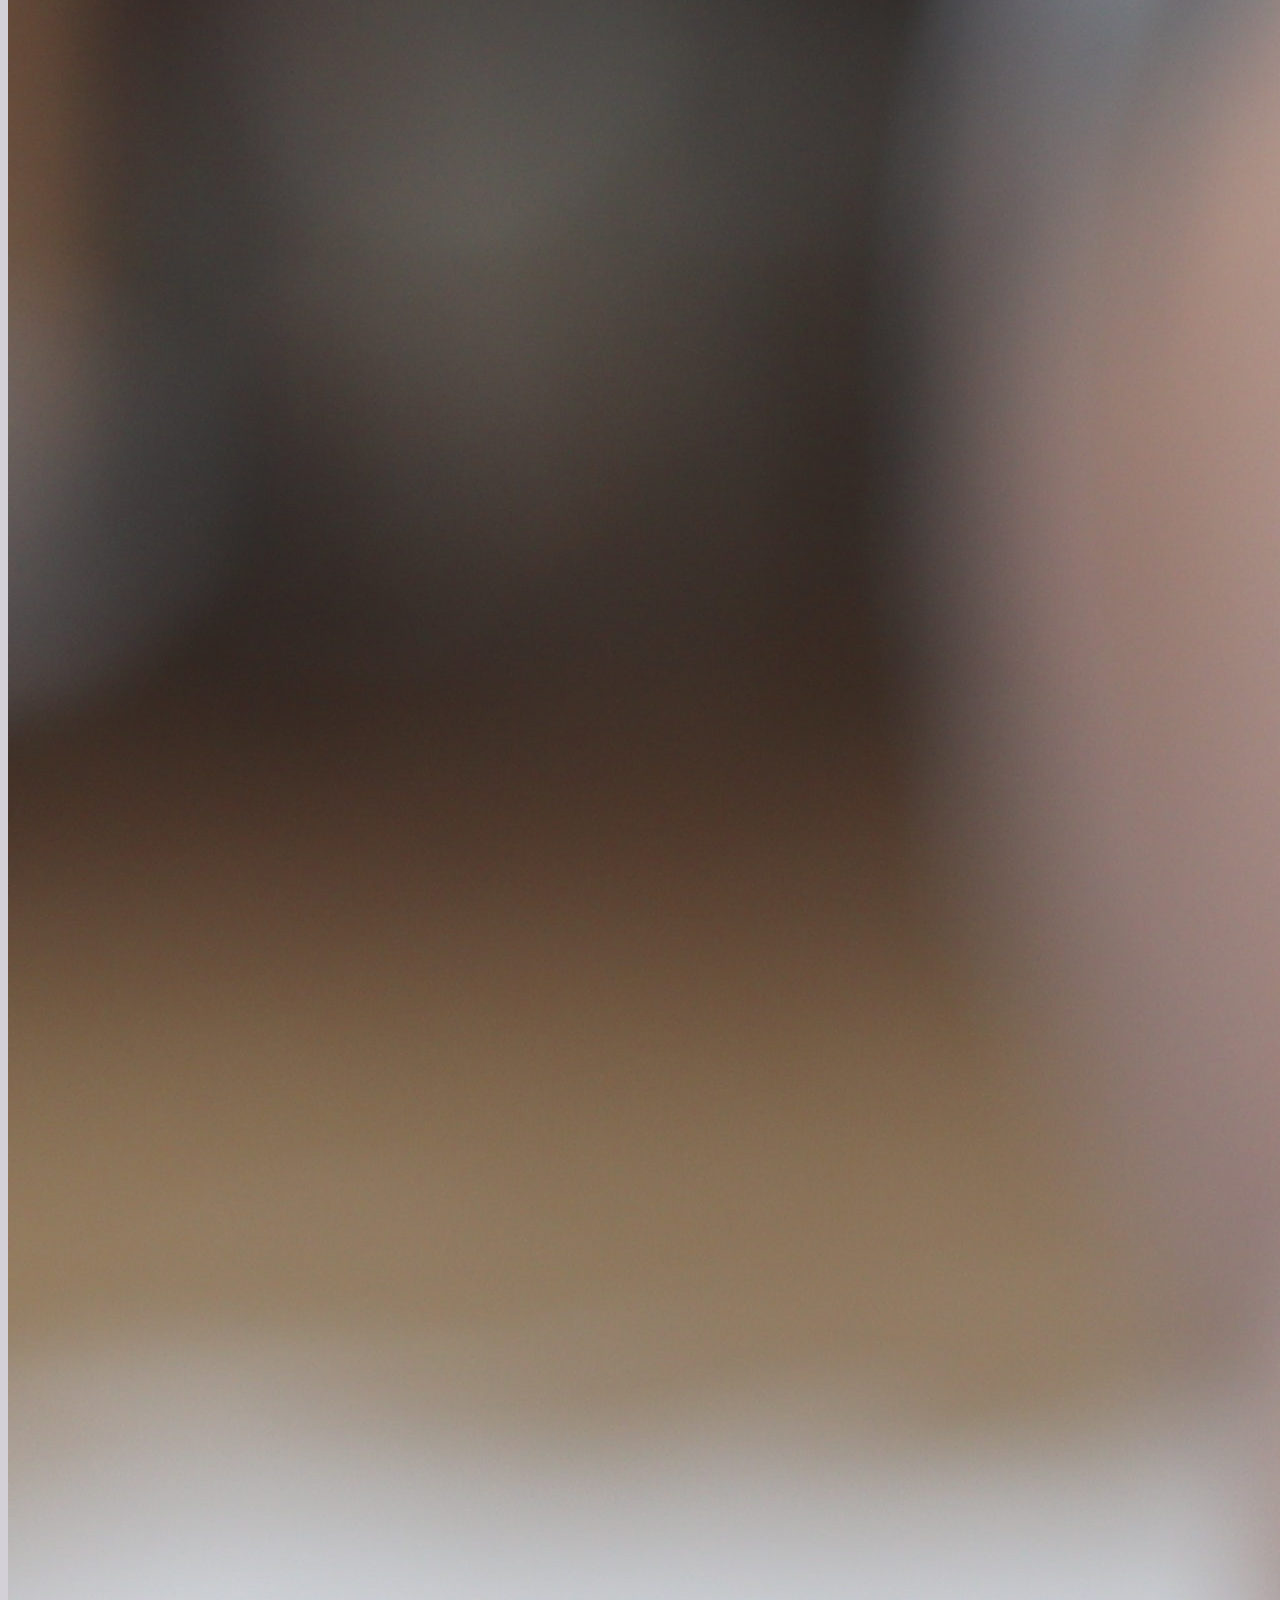
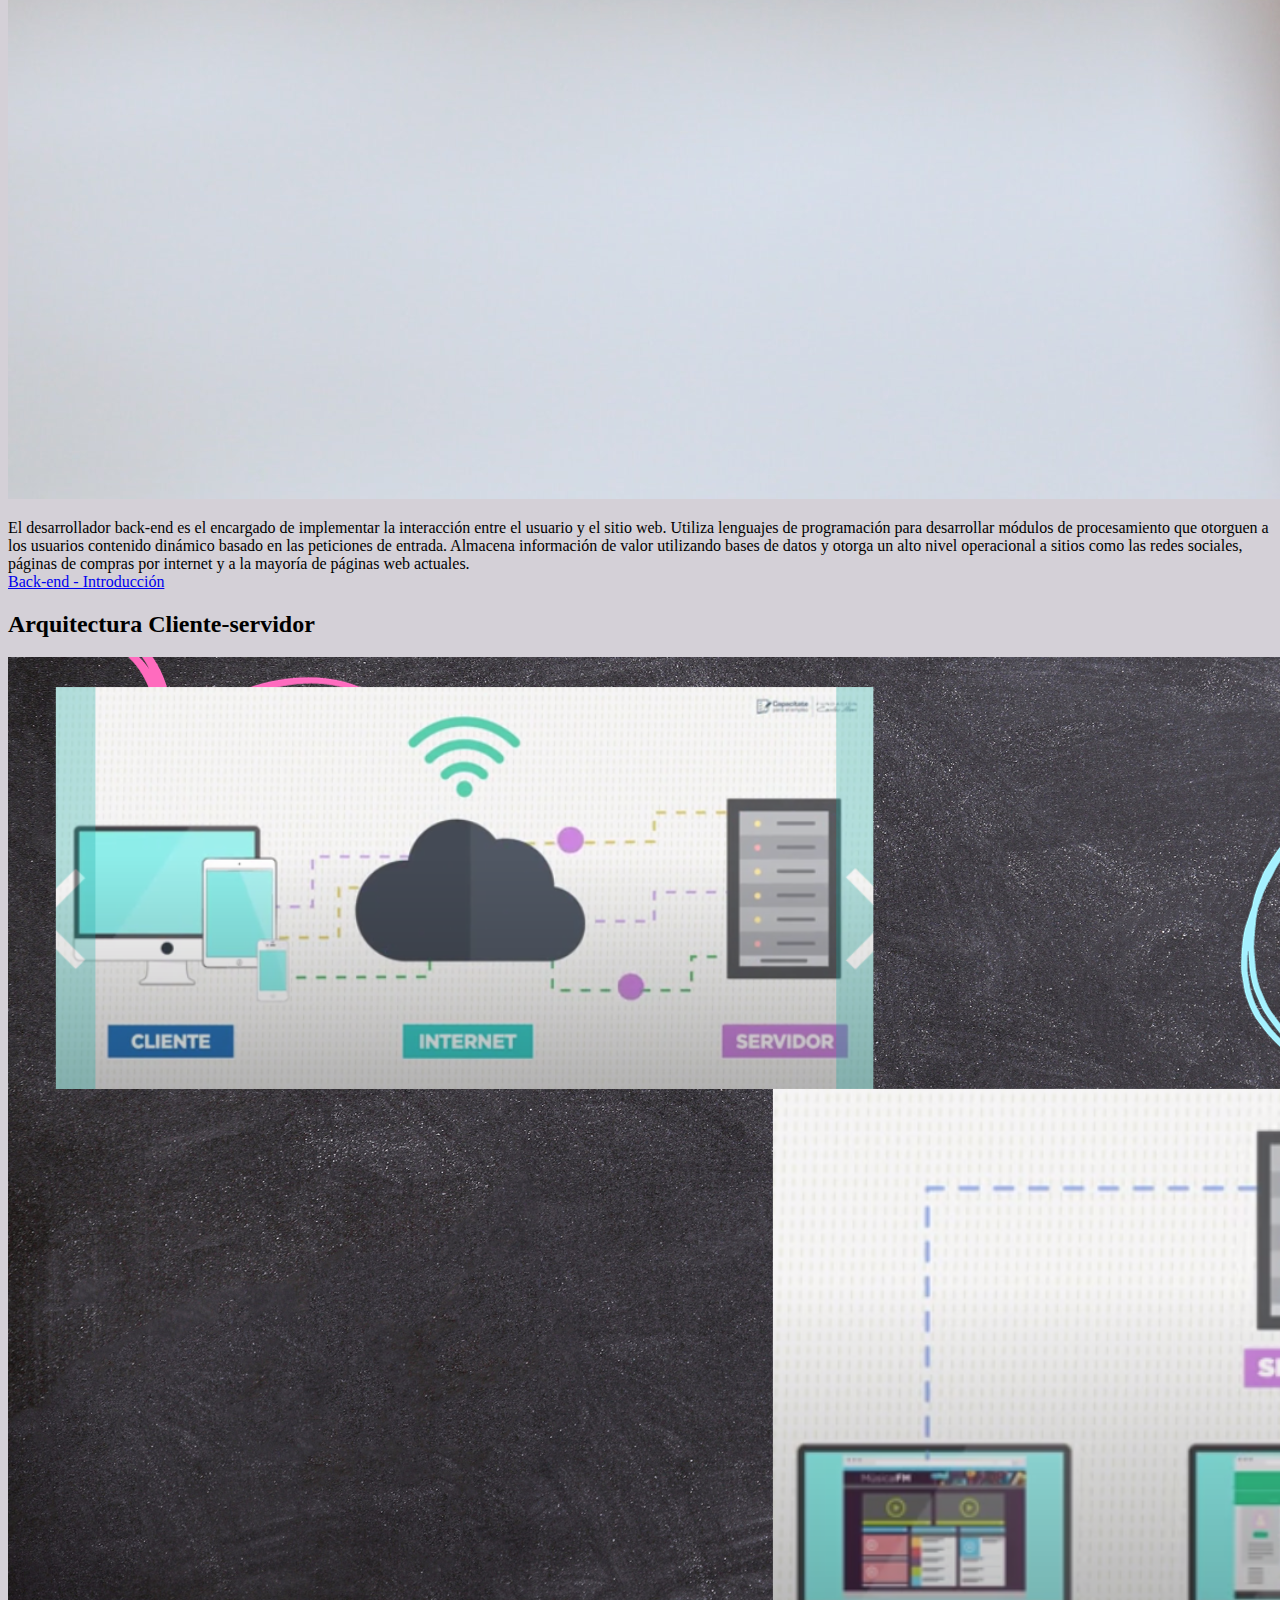
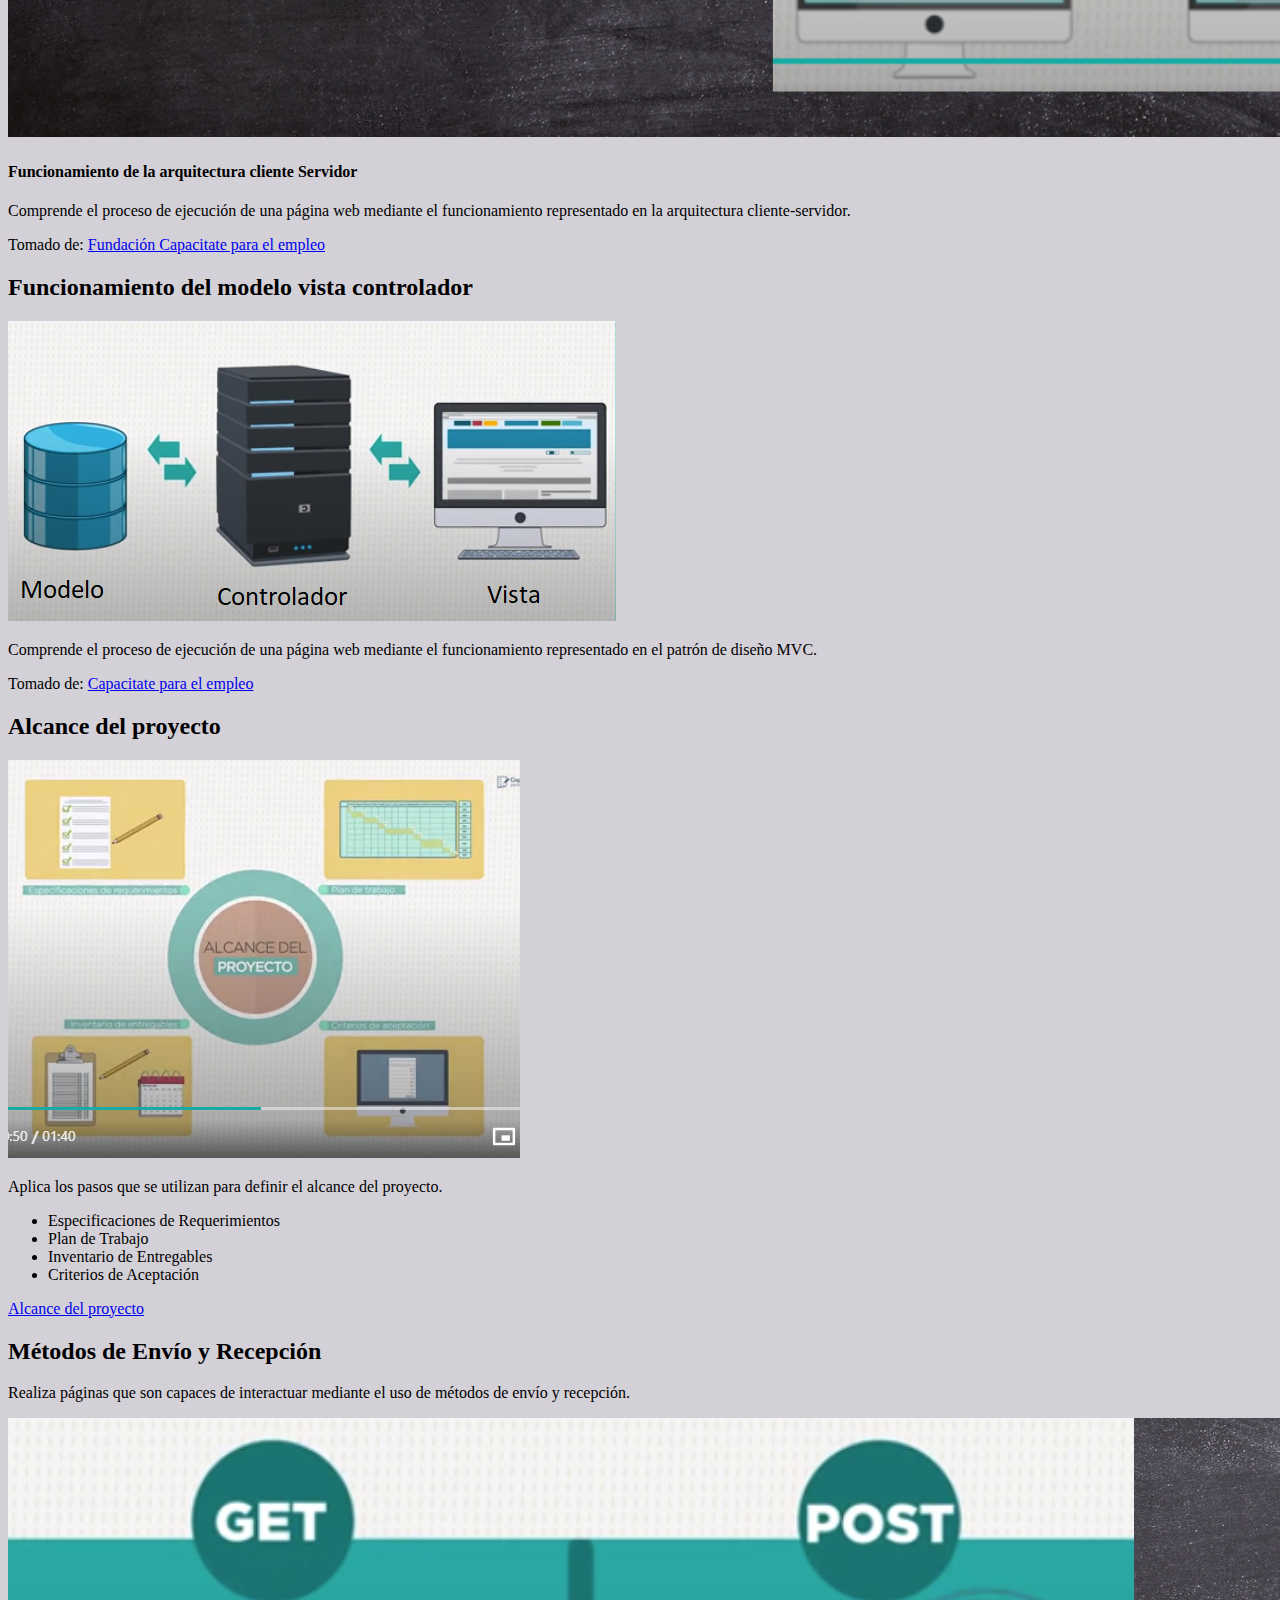
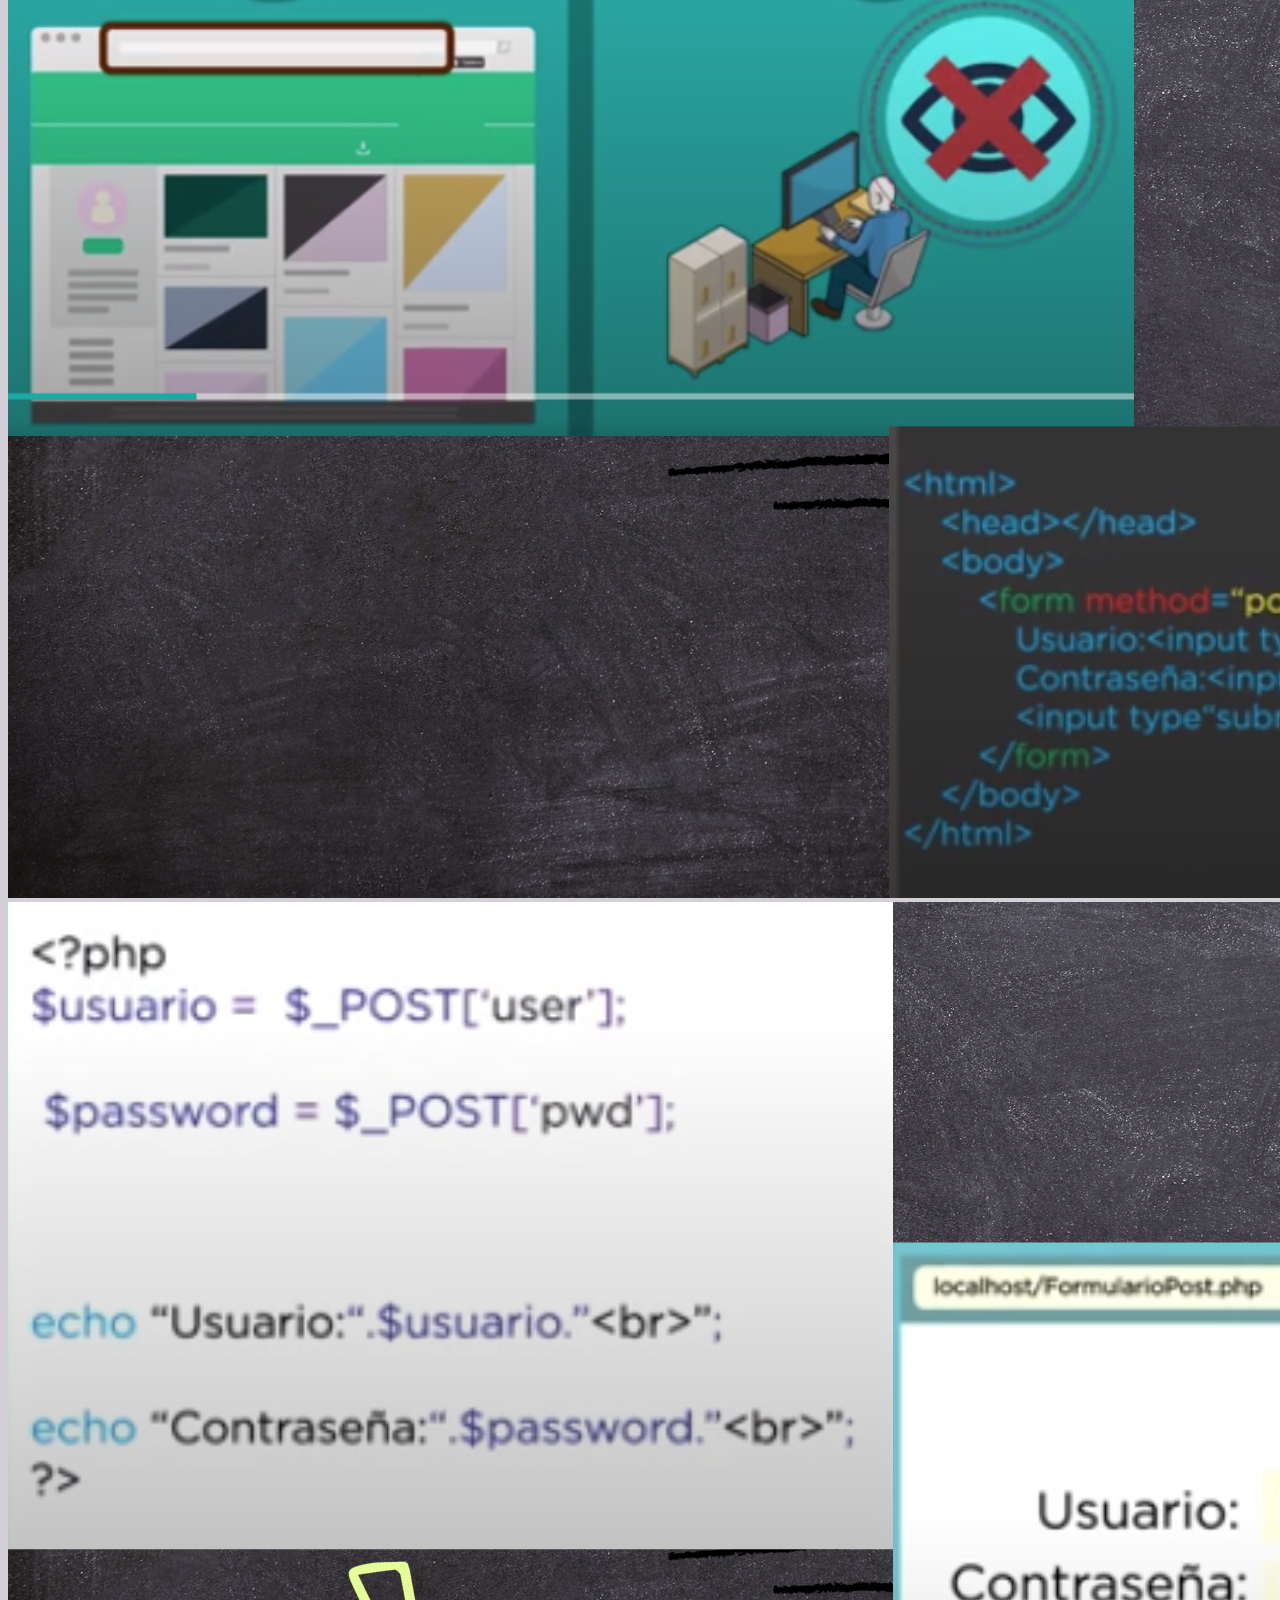
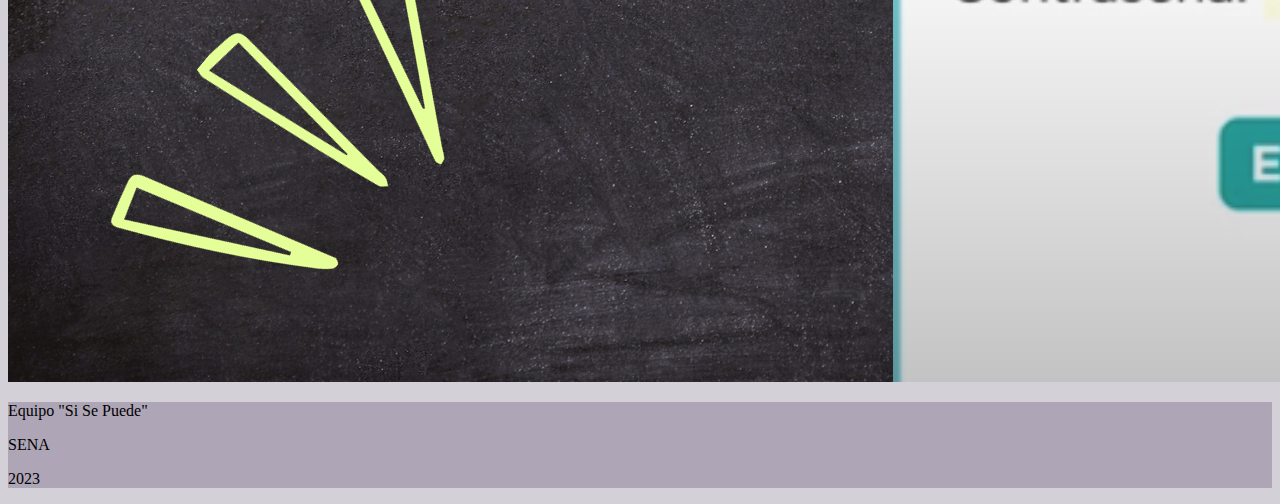
==== commit 88e0f121: "métodos de envío y recepción" ====
--- a/index.html
+++ b/index.html
@@ -24,7 +24,7 @@
                 <a href="#mvc" class="enlace"><strong><li class="list-group-item text-lg-center text-dark fs-5">Modelo Vista Controlador</li></strong></a>
                 <a href="#proceso" class="enlace"><strong><li class="list-group-item text-lg-center text-dark fs-5">Proceso de Trabajo</li></strong></a>
                 <a href="#alcance" class="enlace"><strong><li class="list-group-item text-lg-center text-dark fs-5">Alcance del proyecto</li></strong></a>
-                <a href="bordes.html" class="enlace"><strong><li class="list-group-item text-lg-center text-dark fs-5">Bordes</li></strong></a>
+                <a href="#metodos" class="enlace"><strong><li class="list-group-item text-lg-center text-dark fs-5">Metodos de Envío y Recepción</li></strong></a>
             </ol>
         </section>
         </div>
@@ -40,6 +40,7 @@
                   <li><a href="#mvc">Modelo Vista Controlador</a></li>
                   <li><a href="#proceso">Proceso de Trabajo</a></li>
                   <li><a href="#alcance">Alcance del proyecto</a></li>
+                  <li><a href="#metodos">Metodos de Envío y Recepción</a></li>
                 </ul>
               </li>
             </ol>
@@ -143,6 +144,21 @@
           </div> 
       </div>
     </div>
+
+    <div class="container mb-1" id="metodos">
+      <div class="row">
+        <h2 class="text-center mb-4 mt-3">Métodos de Envío y Recepción</h2>
+        <p>Realiza páginas que son capaces de interactuar mediante el uso de métodos de envío y recepción.</p>
+        <div class="col mb-2">
+          <img src="img/metodos_1.png" alt="Metodos de envío" class="w-100 h-100 float-md-none mx-1">
+        </div>
+          <div class="row">
+            <div class="col">
+            <img src="img/metodos_2.png" alt="Metodos de envío" class="w-100 h-100 float-md-none mx-1">
+          </div>
+        </div>  
+      </div>
+    </div>
     
     <footer class="text-center bg-gradient">
       <p>Equipo "Si Se Puede"</p>
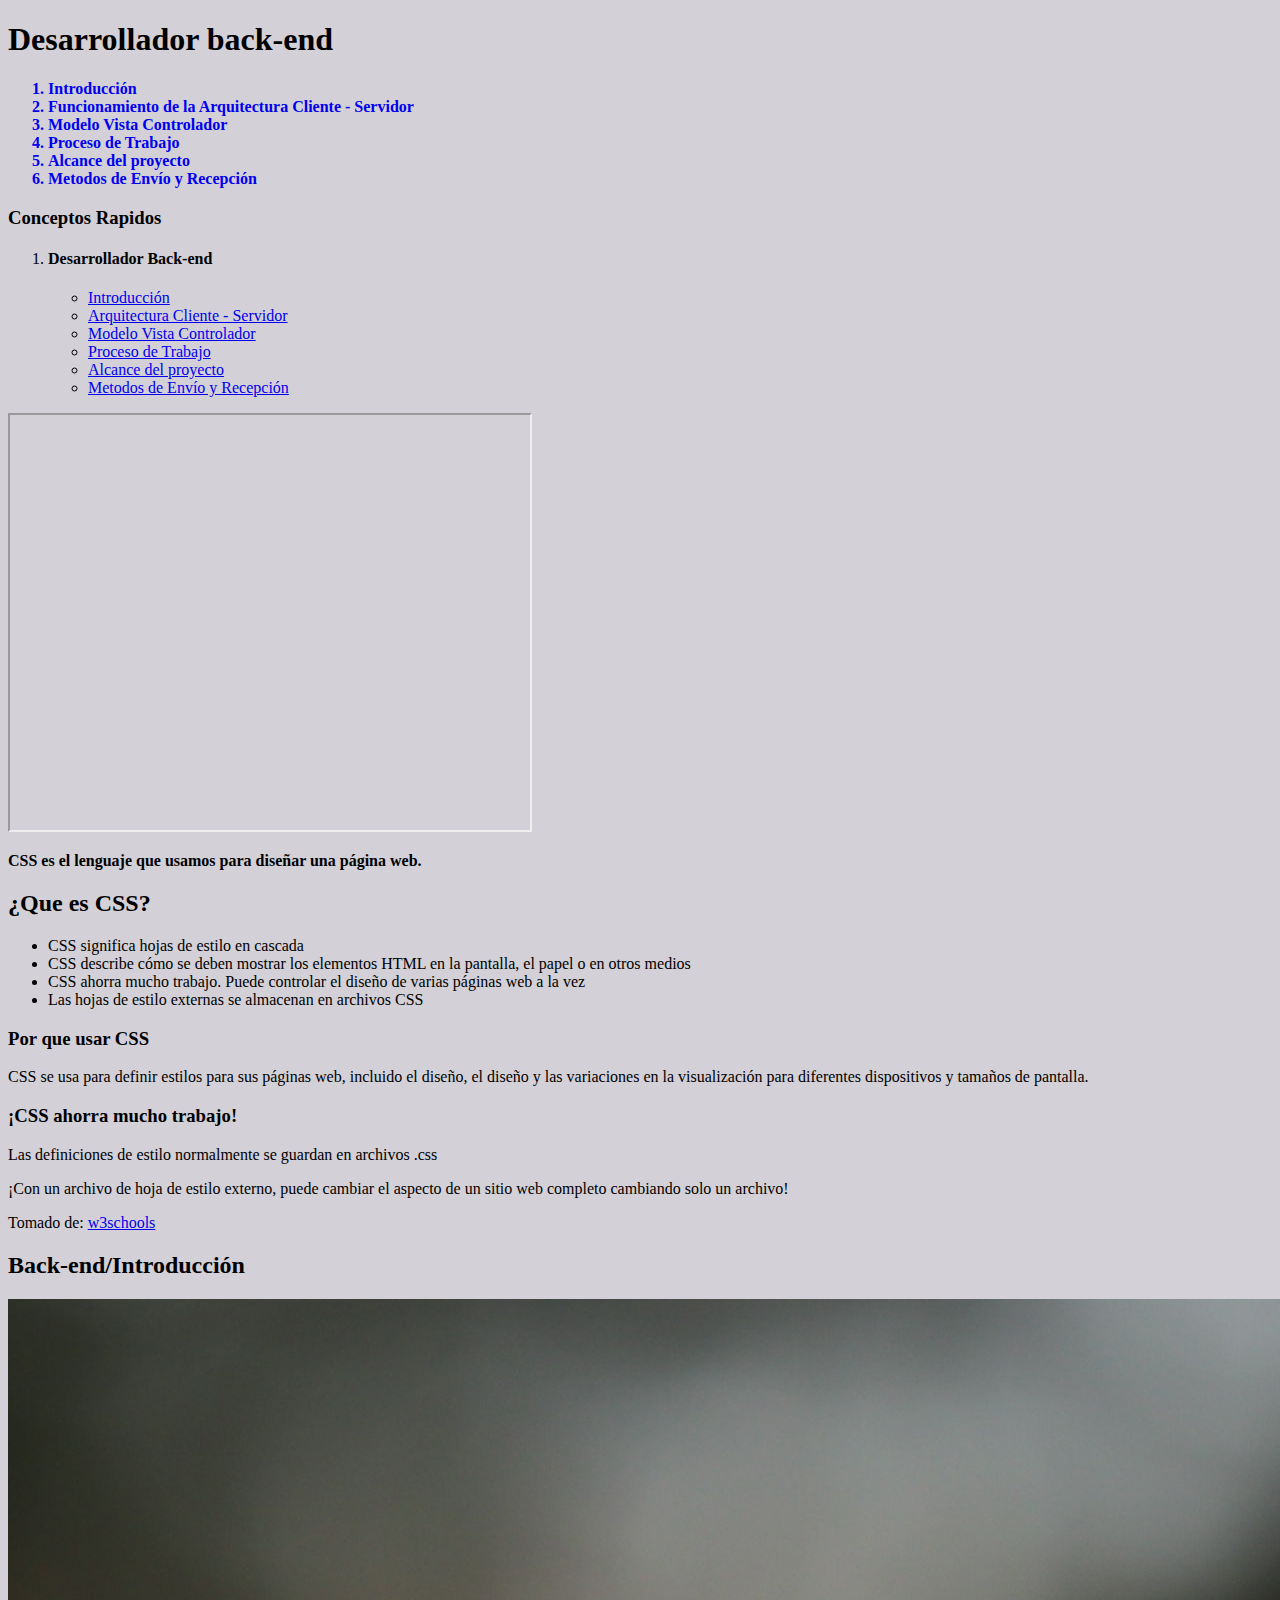
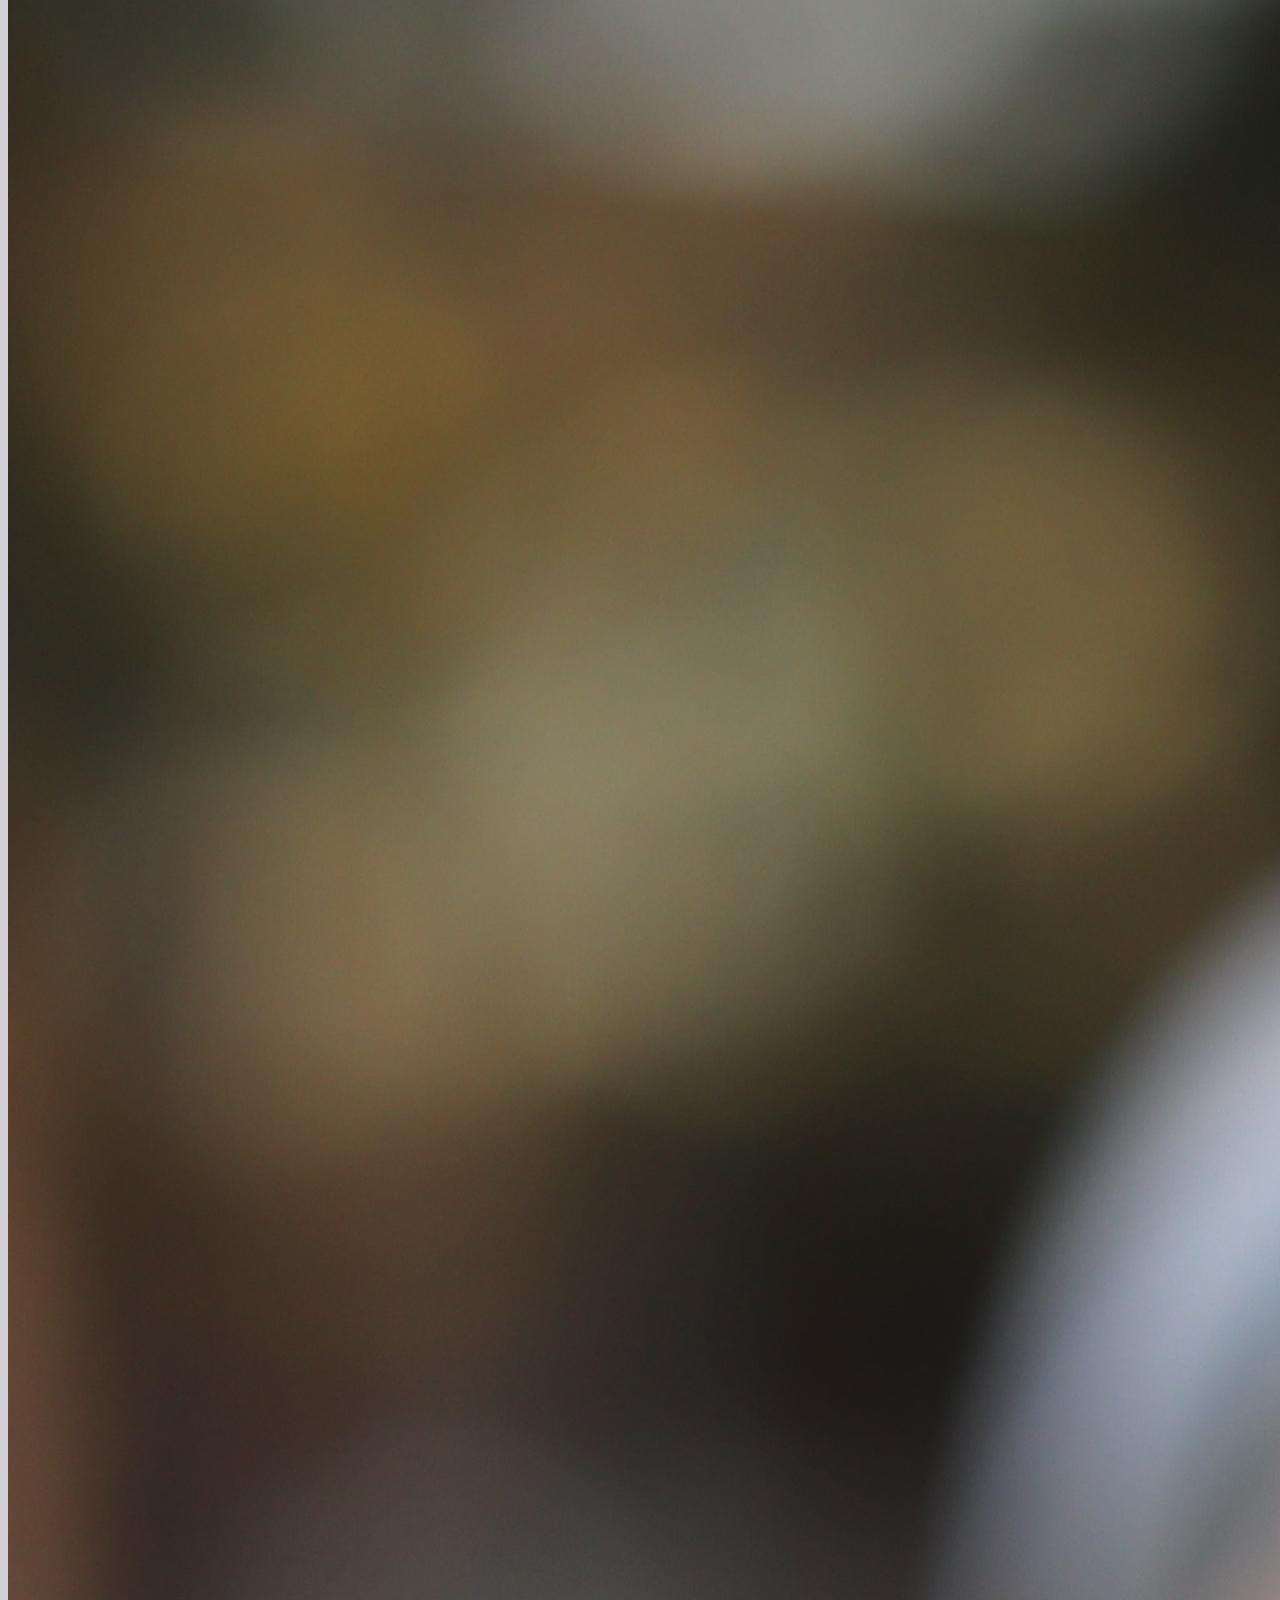
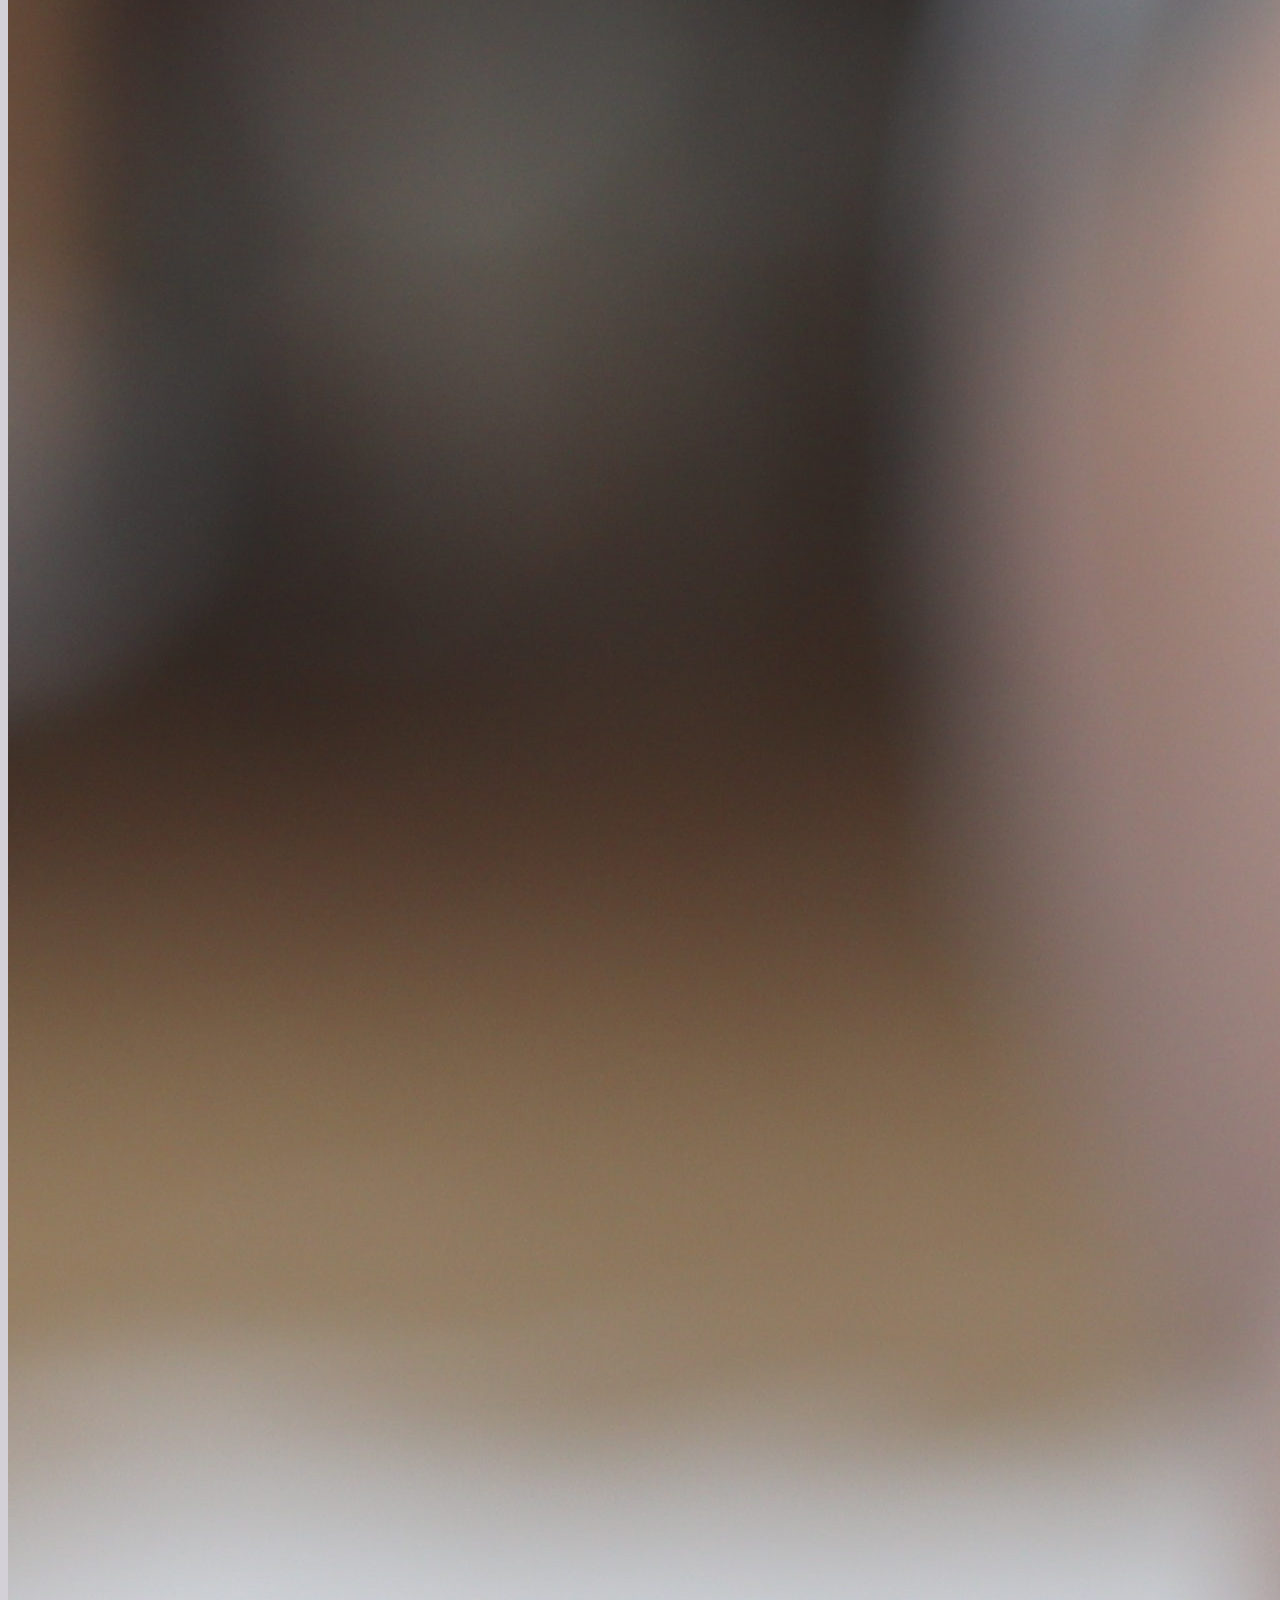
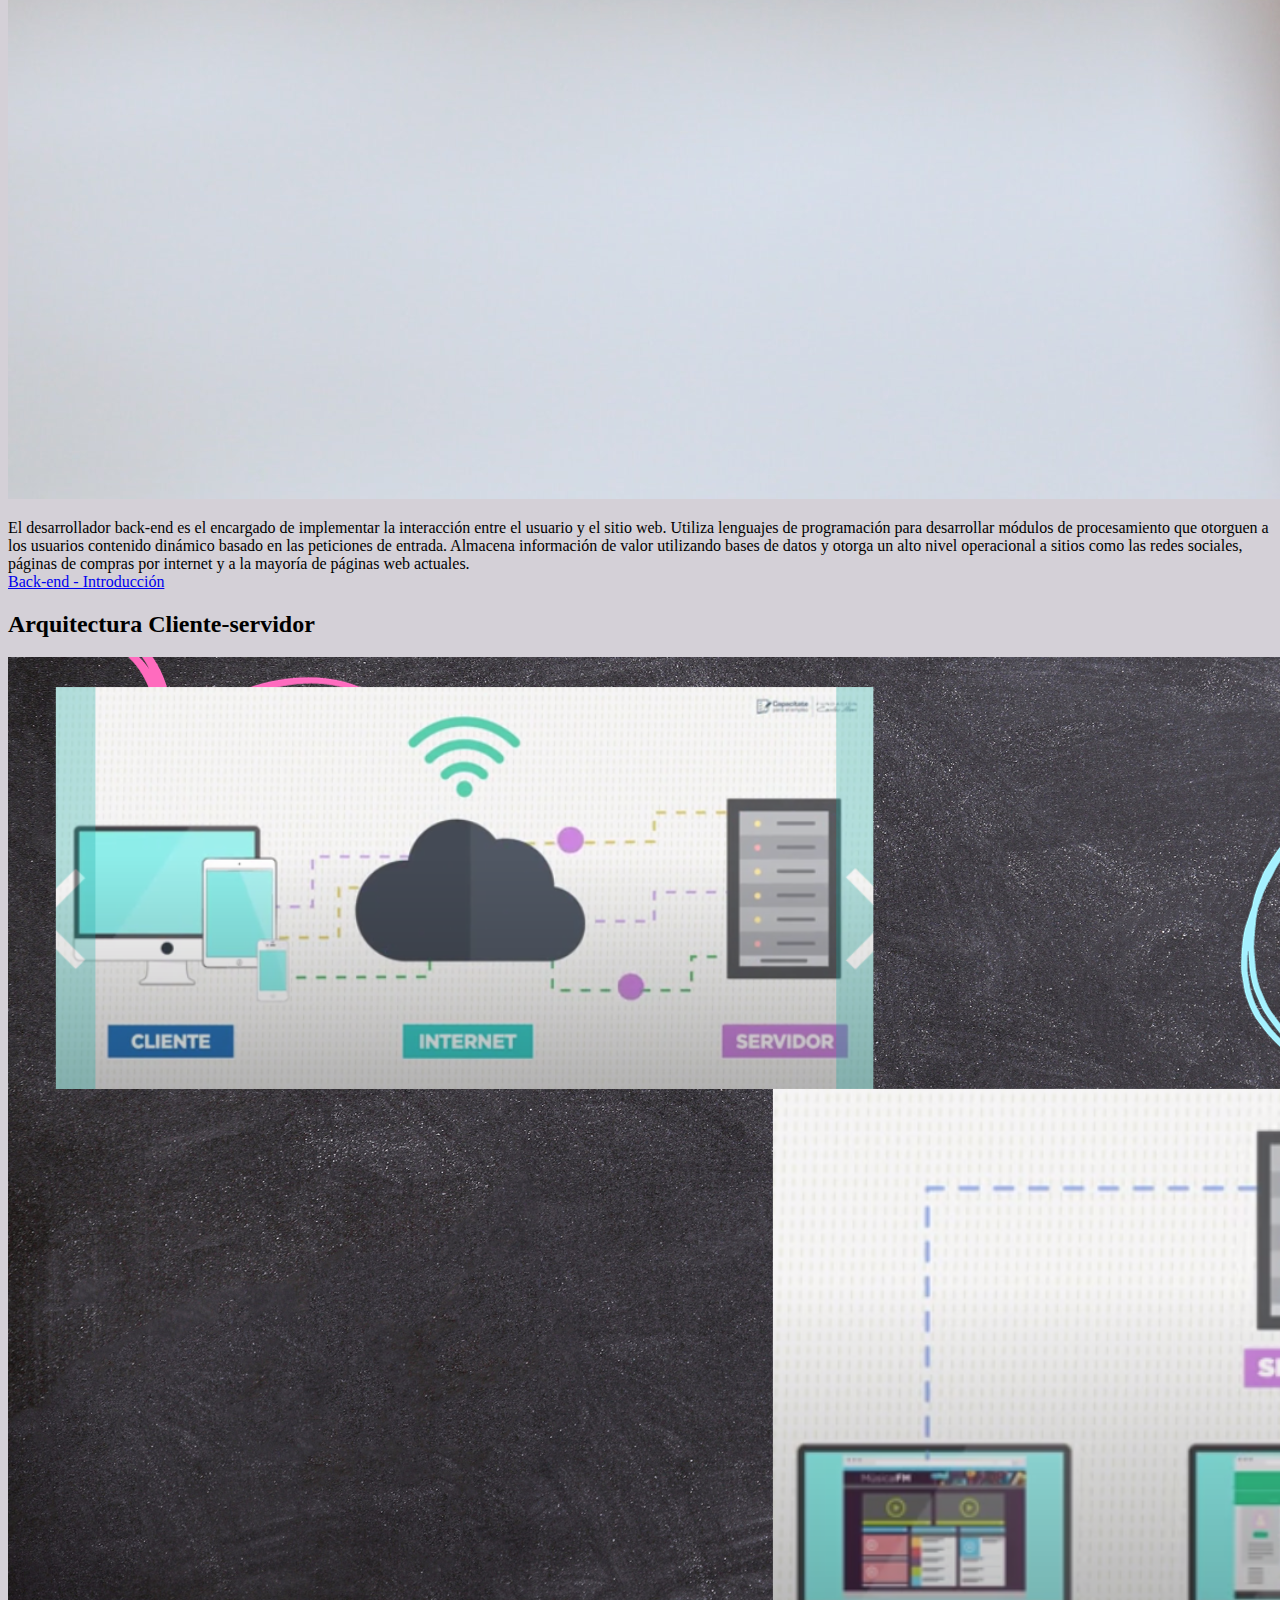
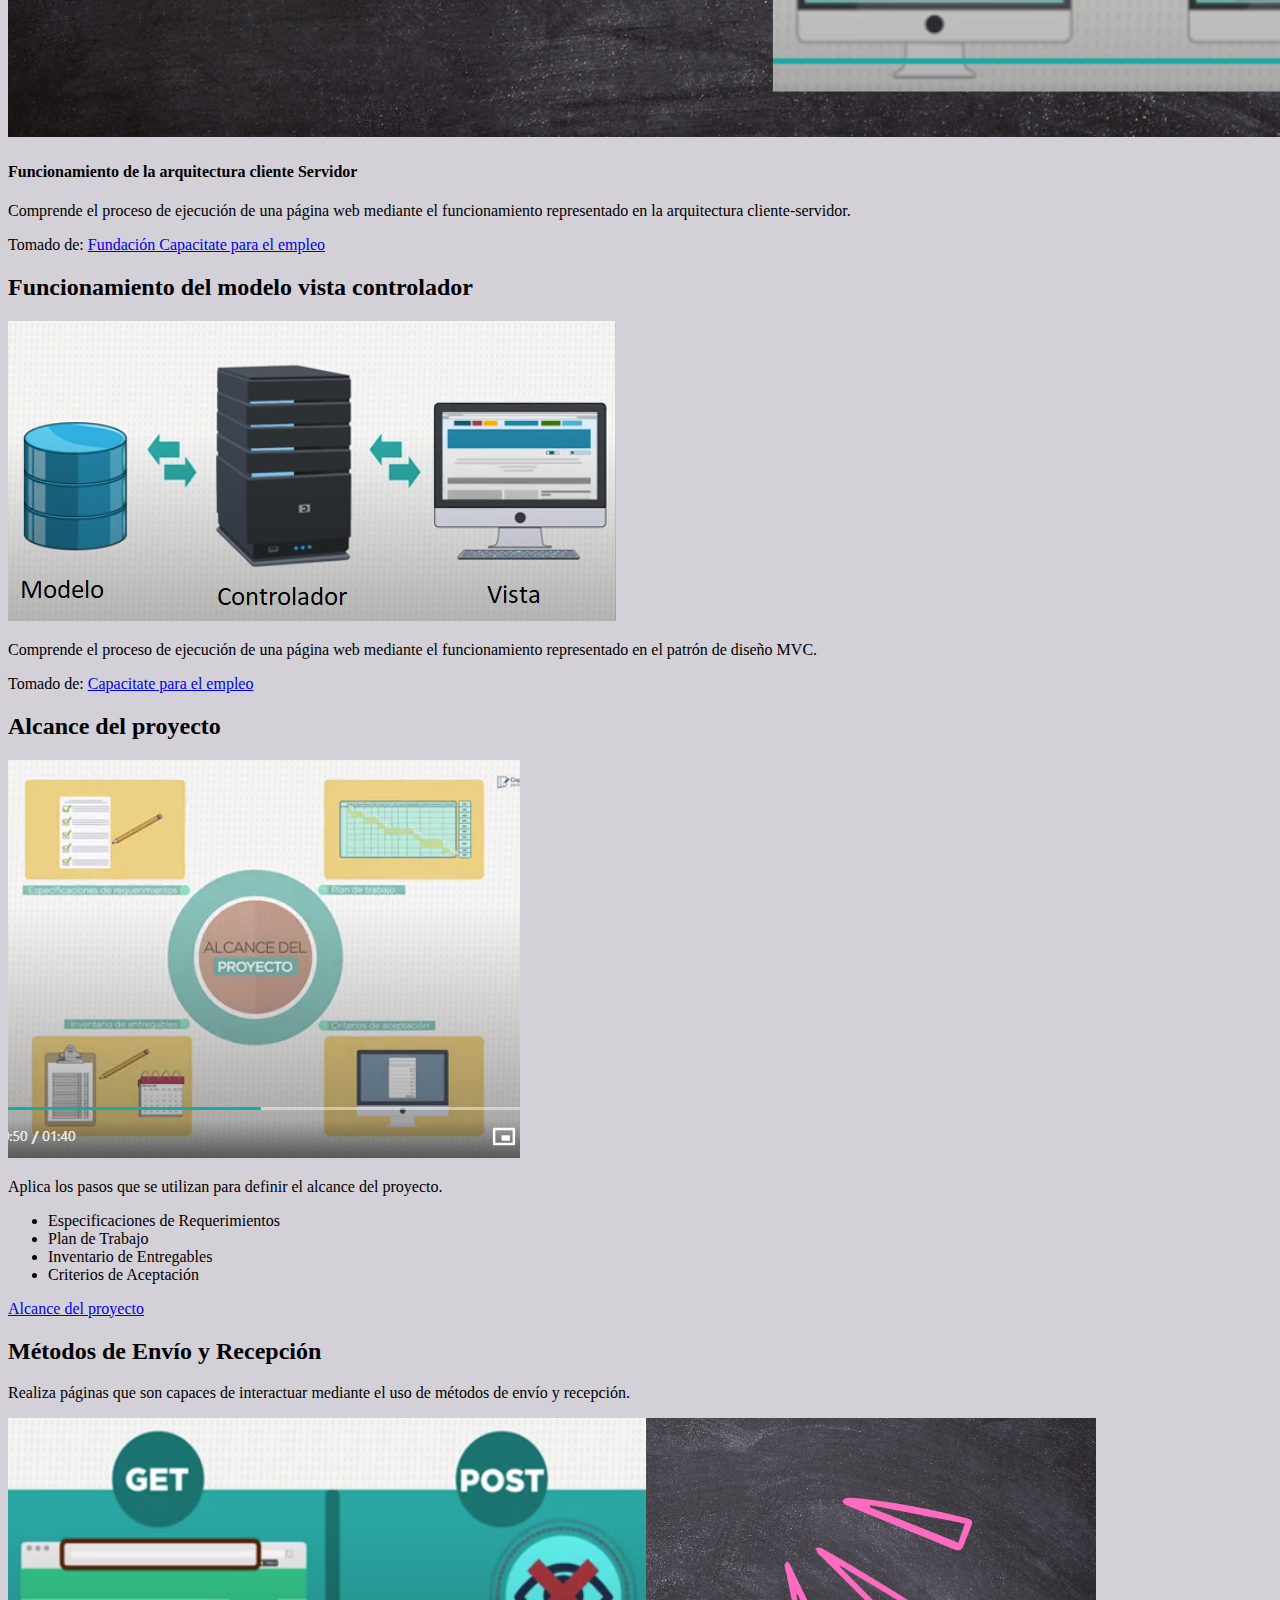
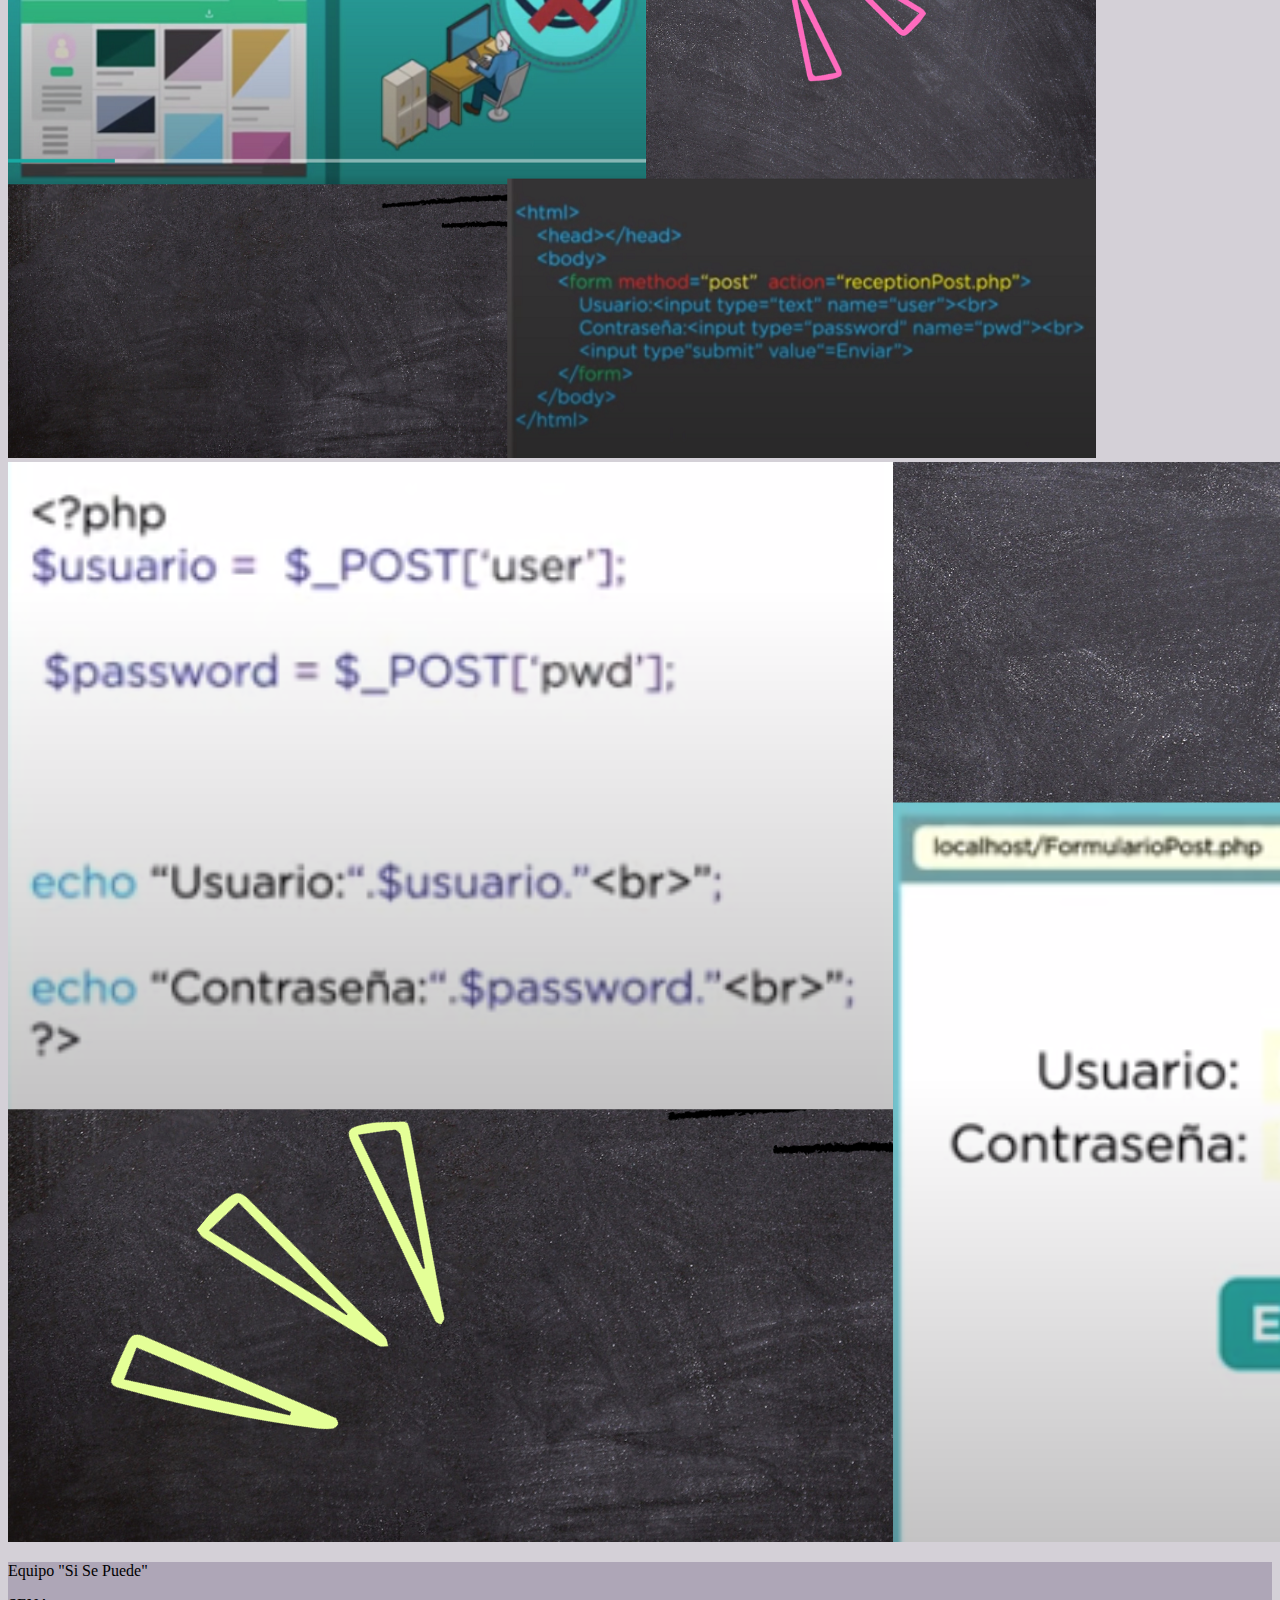
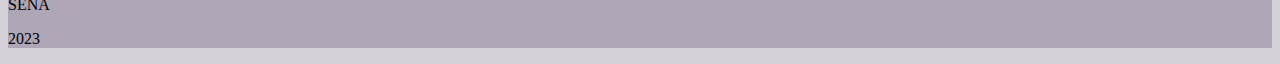
==== commit 32b6dc5f: "Actualización" ====
--- a/index.html
+++ b/index.html
@@ -145,15 +145,15 @@
       </div>
     </div>
 
-    <div class="container mb-1" id="metodos">
+    <div class="container mb-2" id="metodos">
       <div class="row">
         <h2 class="text-center mb-4 mt-3">Métodos de Envío y Recepción</h2>
         <p>Realiza páginas que son capaces de interactuar mediante el uso de métodos de envío y recepción.</p>
-        <div class="col mb-2">
-          <img src="img/metodos_1.png" alt="Metodos de envío" class="w-100 h-100 float-md-none mx-1">
+        <div class="col mb-1">
+          <img src="img/metodos_1.png" alt="Metodos de envío" style="width:68rem; height: 40rem;" class="float-md-none mx-1">
         </div>
           <div class="row">
-            <div class="col">
+            <div class="col mt-1">
             <img src="img/metodos_2.png" alt="Metodos de envío" class="w-100 h-100 float-md-none mx-1">
           </div>
         </div>  
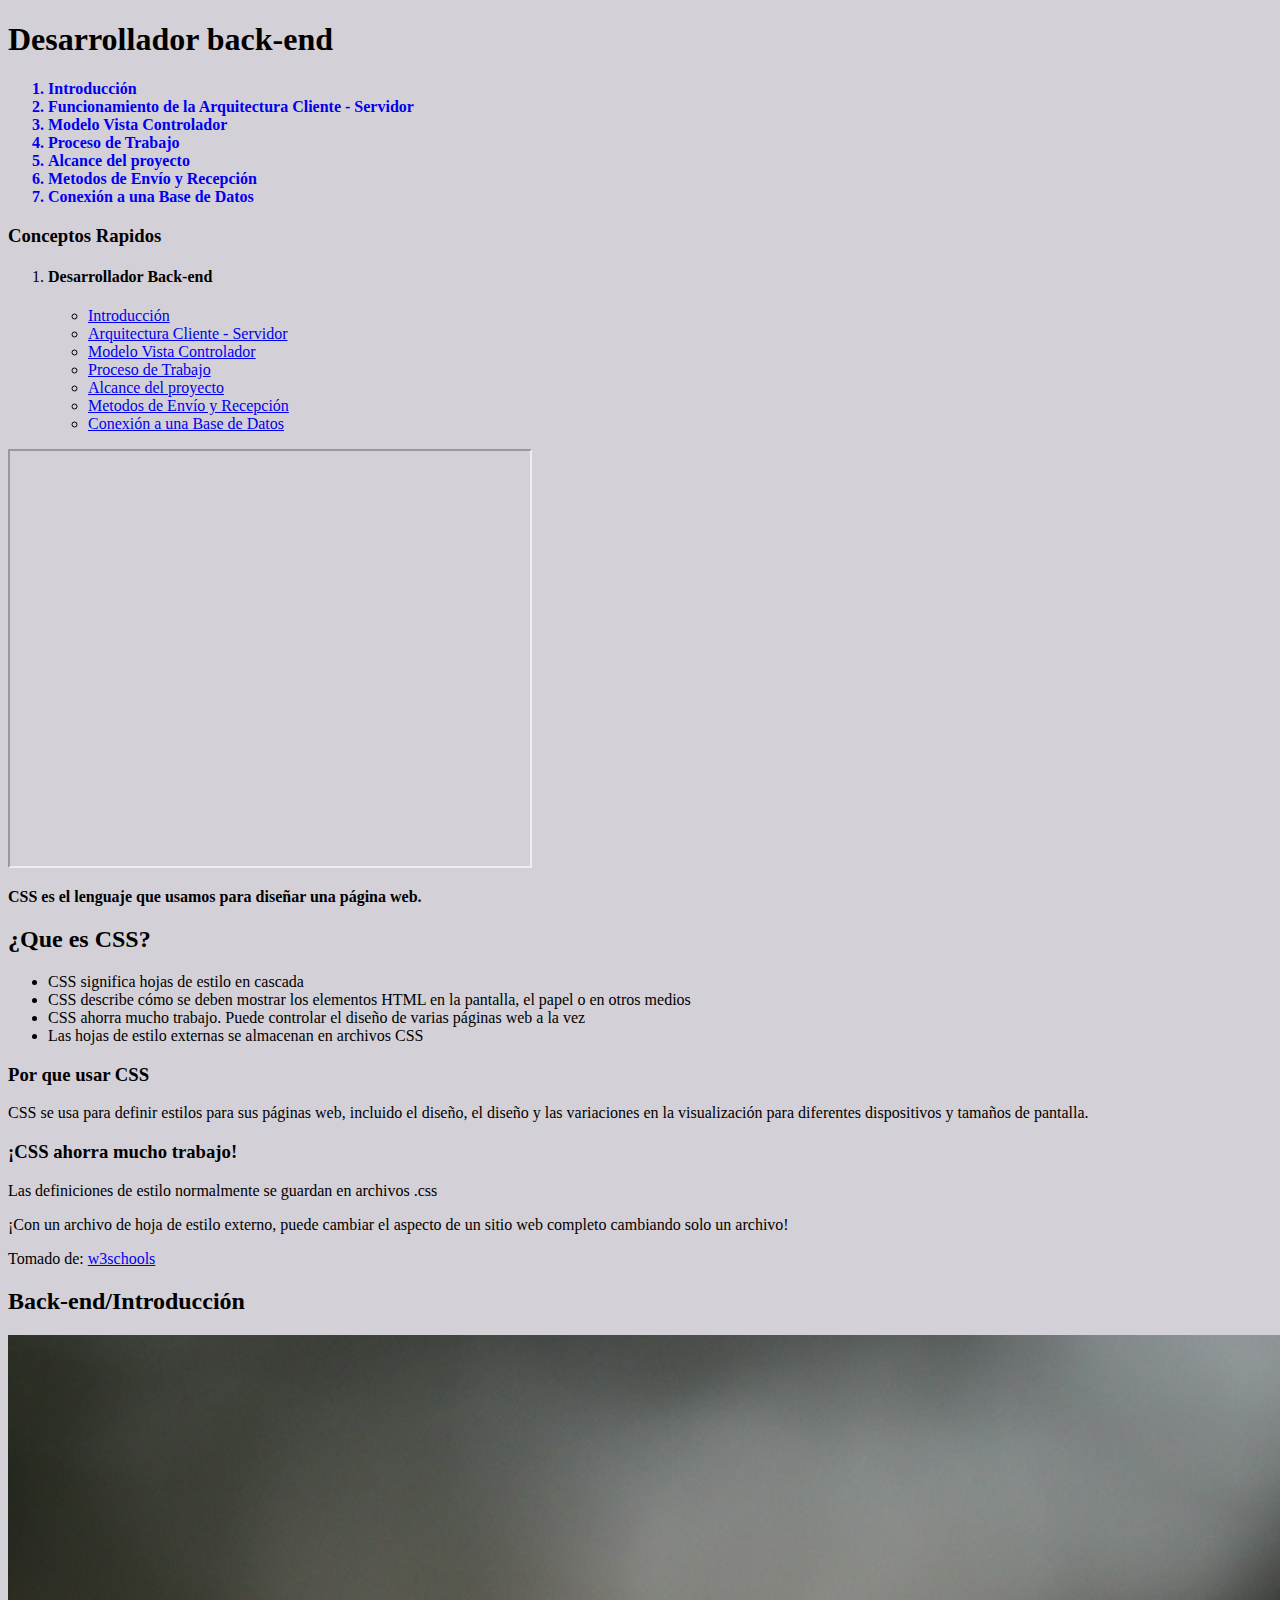
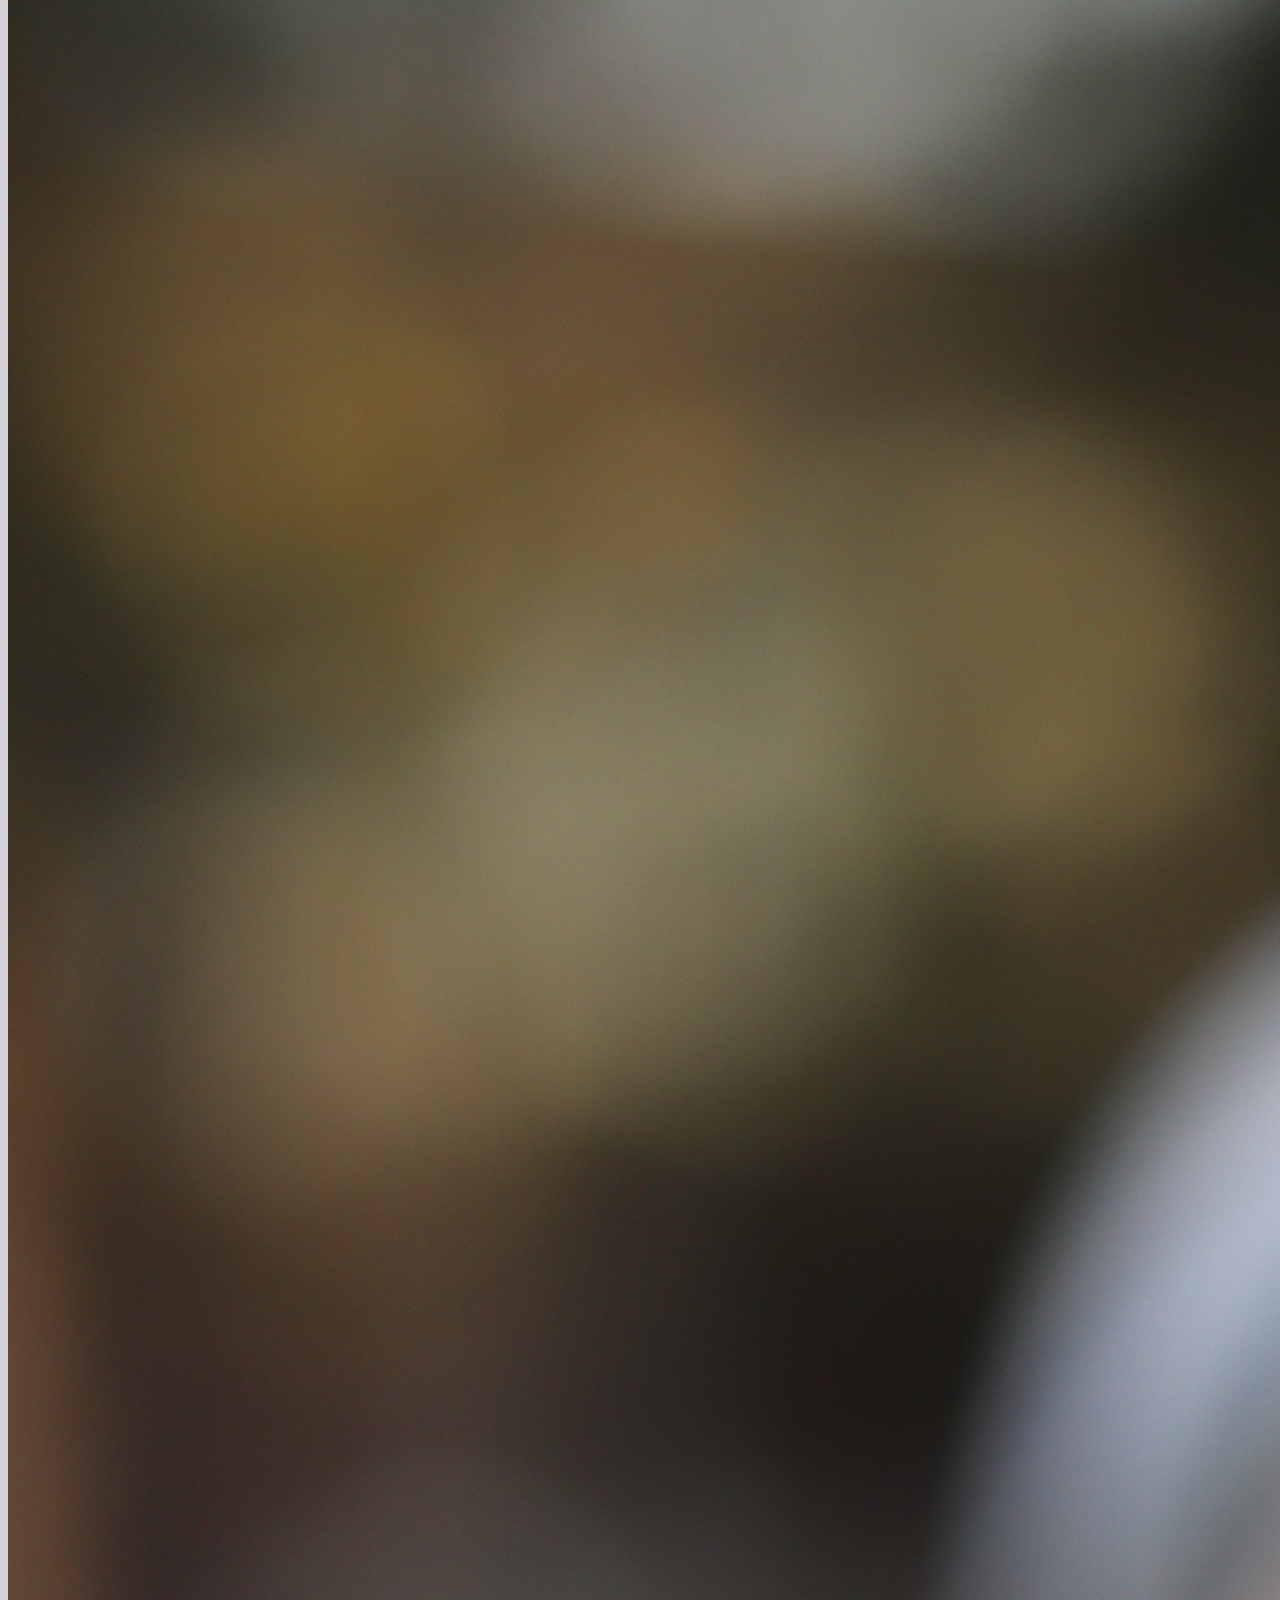
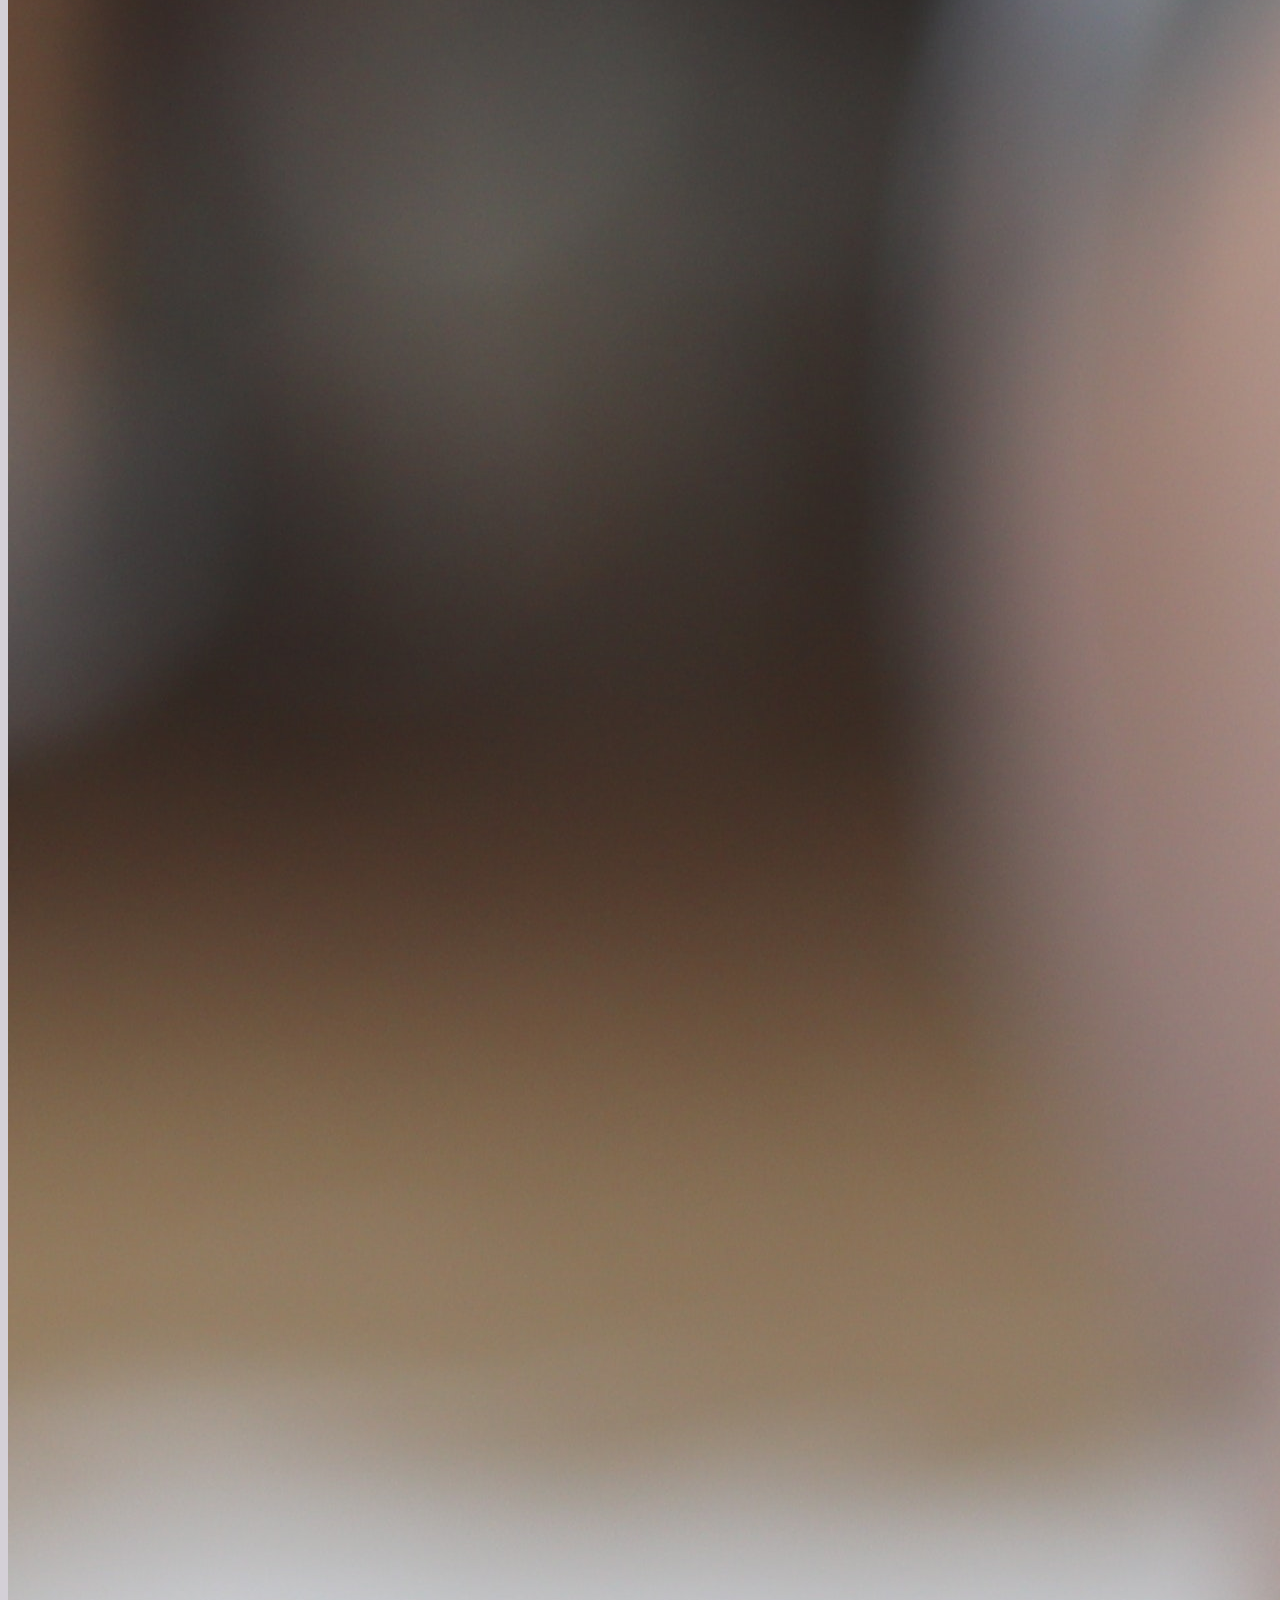
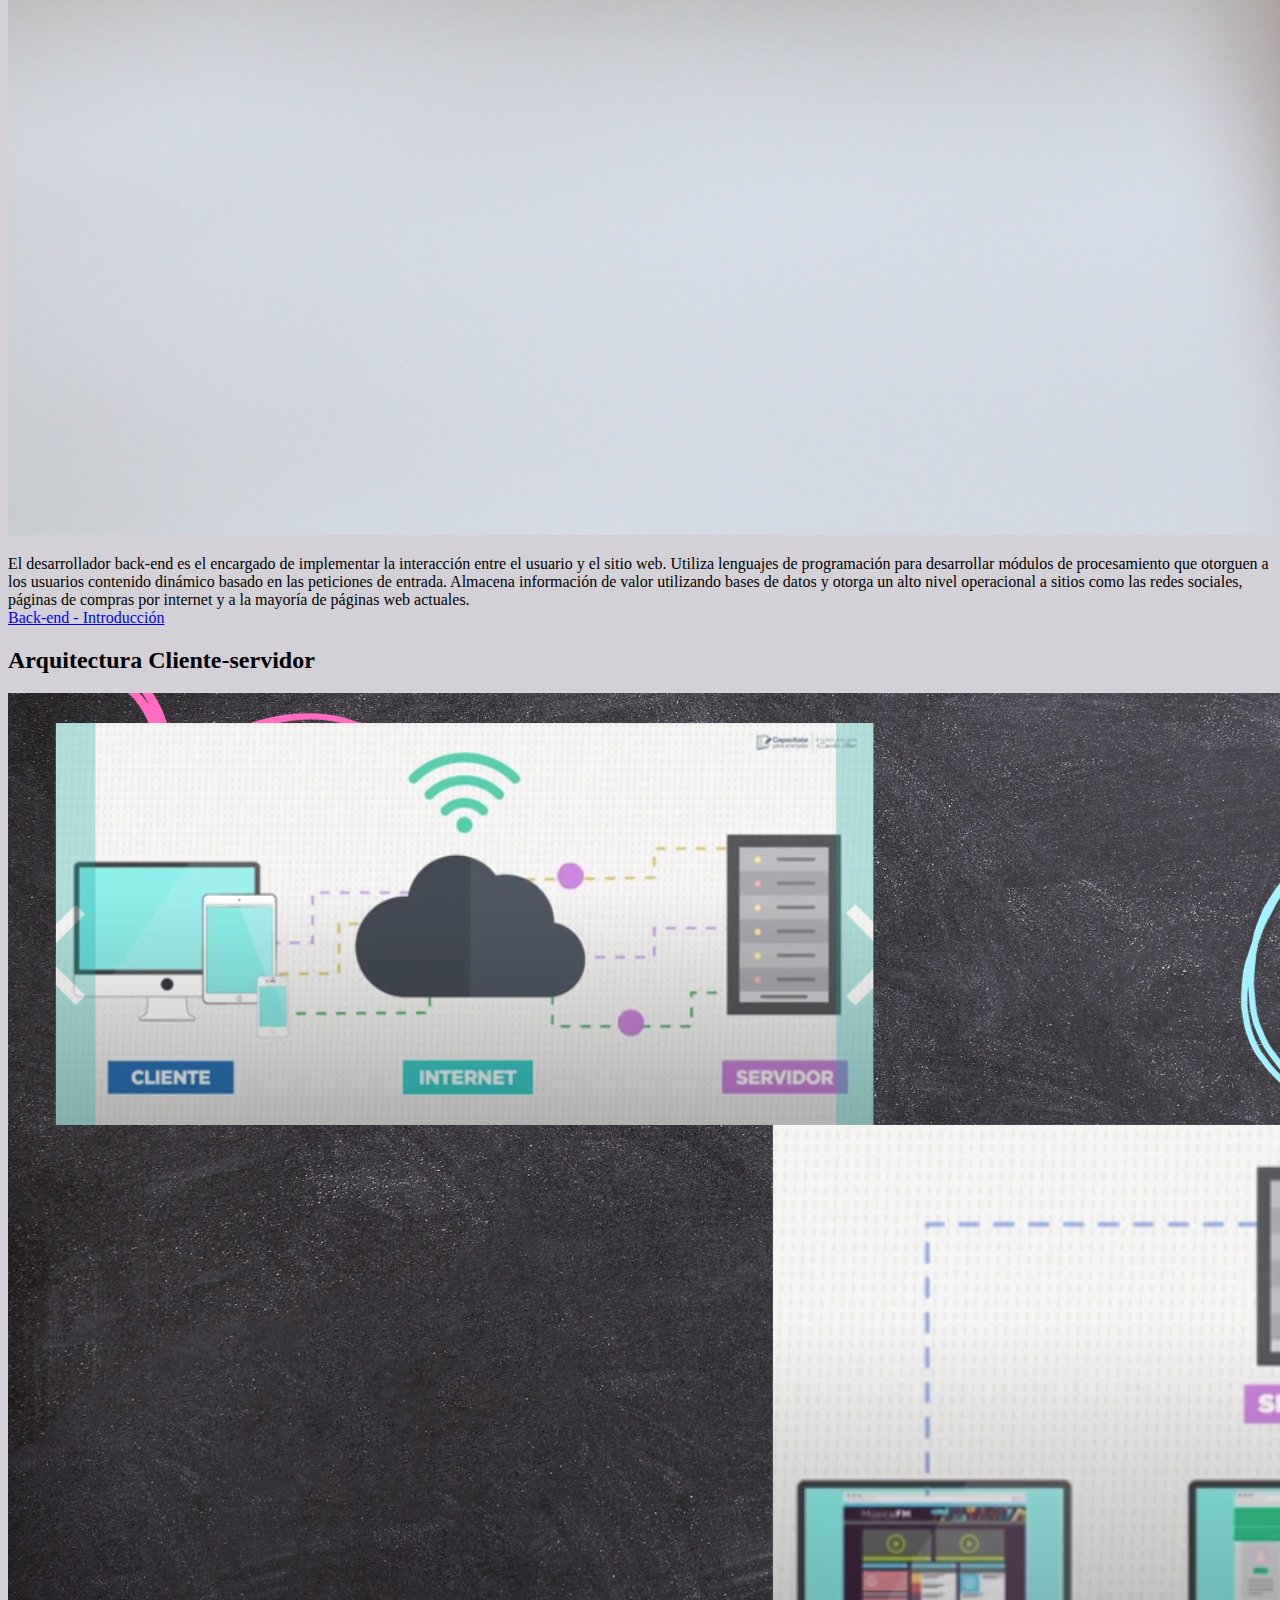
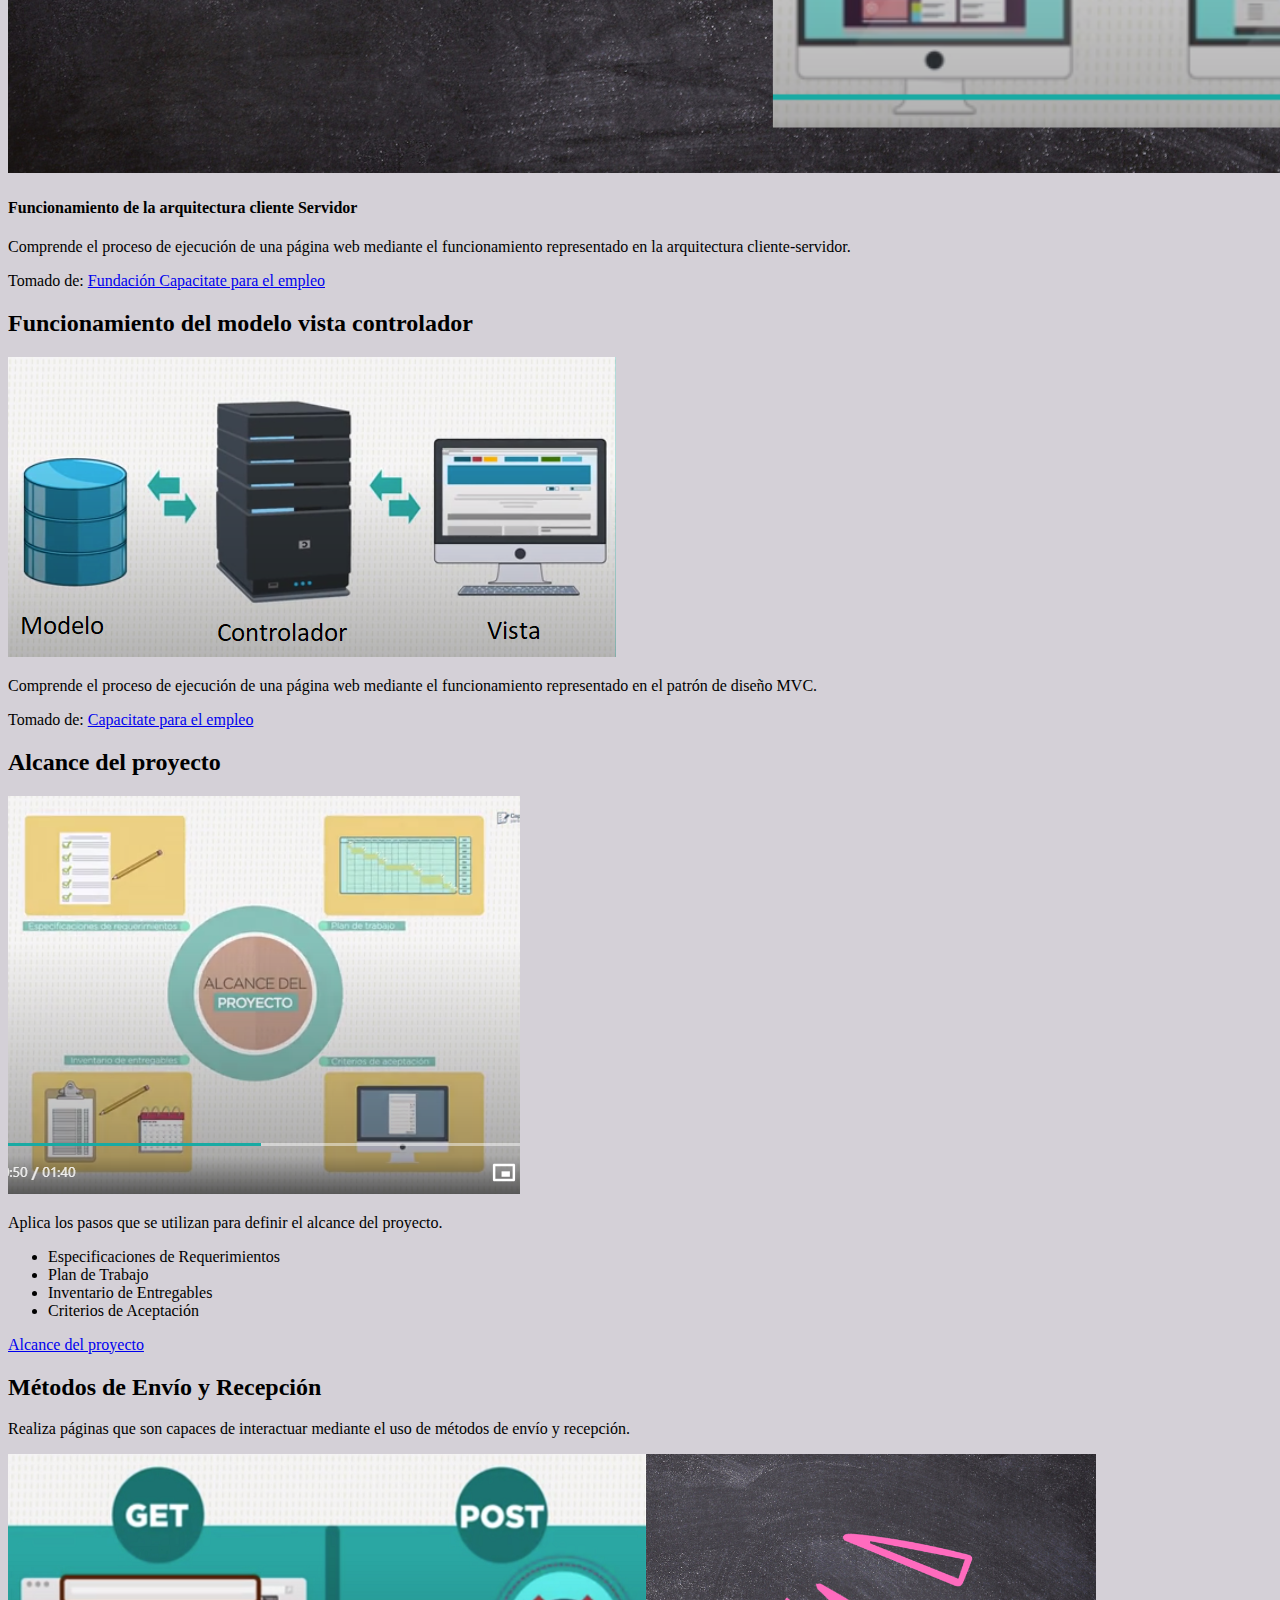
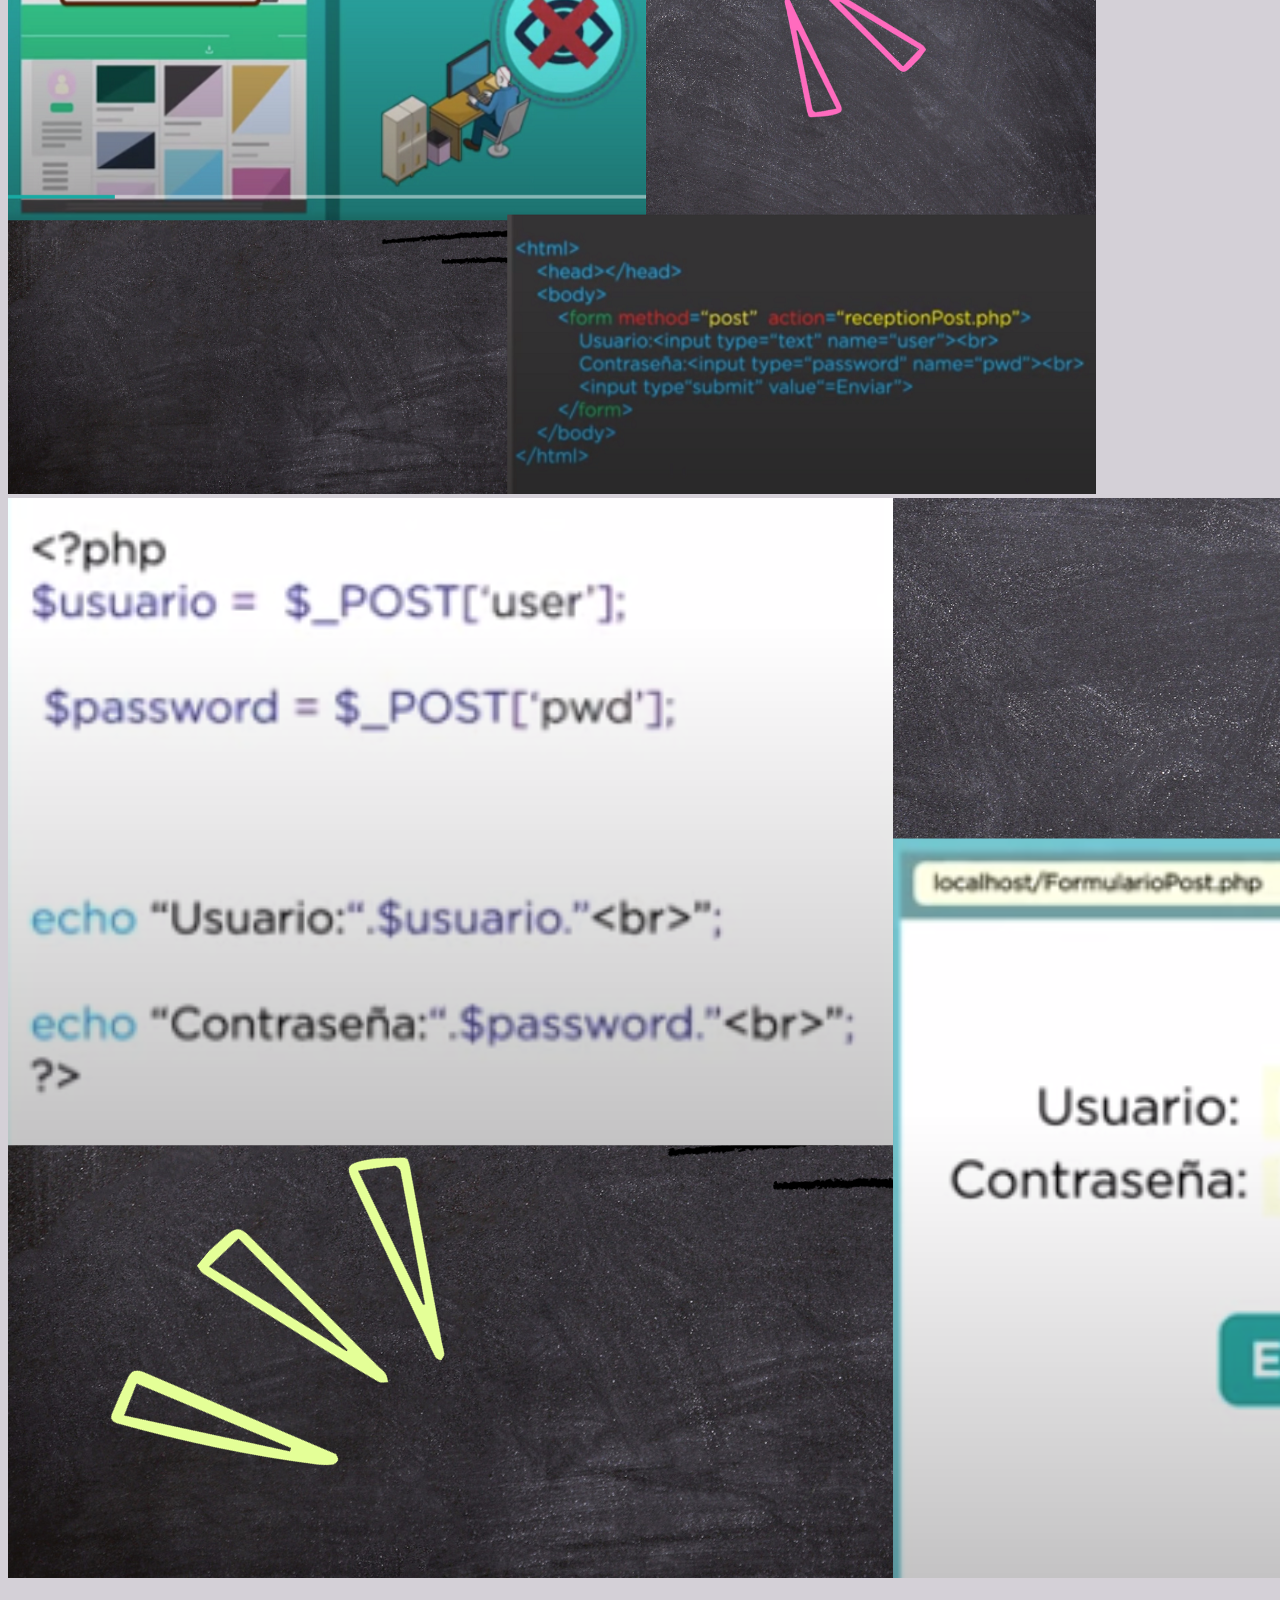
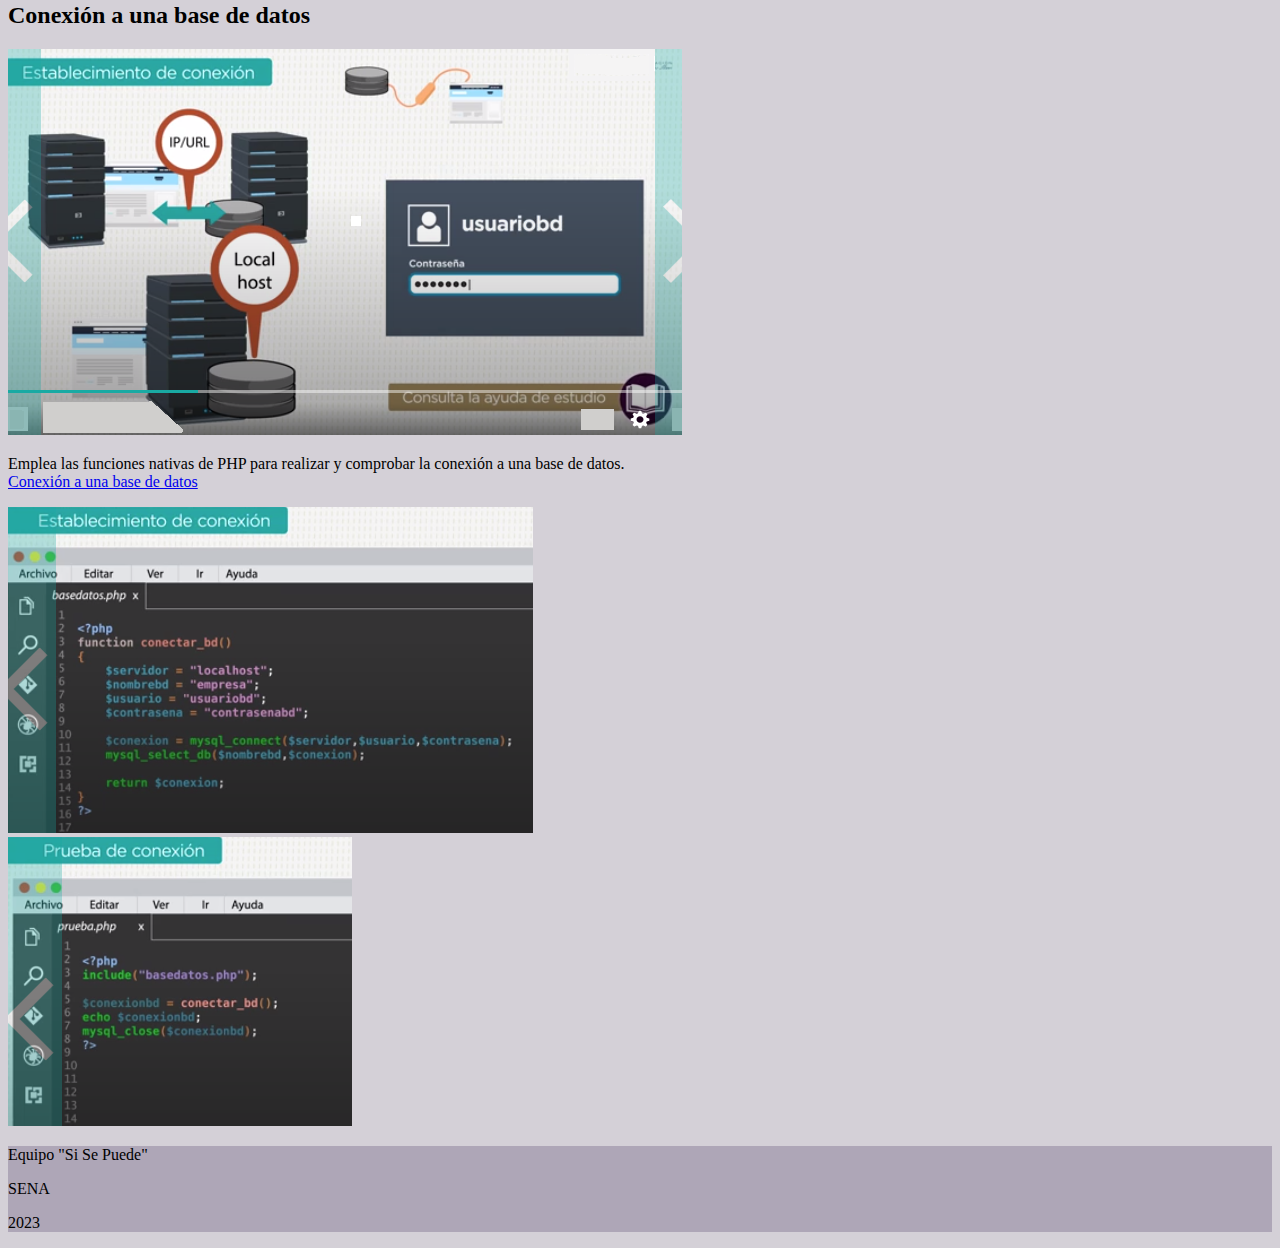
==== commit bb8206a6: "base de datos ok" ====
--- a/index.html
+++ b/index.html
@@ -25,7 +25,8 @@
                 <a href="#proceso" class="enlace"><strong><li class="list-group-item text-lg-center text-dark fs-5">Proceso de Trabajo</li></strong></a>
                 <a href="#alcance" class="enlace"><strong><li class="list-group-item text-lg-center text-dark fs-5">Alcance del proyecto</li></strong></a>
                 <a href="#metodos" class="enlace"><strong><li class="list-group-item text-lg-center text-dark fs-5">Metodos de Envío y Recepción</li></strong></a>
-            </ol>
+                <a href="#base" class="enlace"><strong><li class="list-group-item text-lg-center text-dark fs-5">Conexión a una Base de Datos</li></strong></a>
+              </ol>
         </section>
         </div>
         <div class="col-2 justify-content-end">
@@ -41,6 +42,7 @@
                   <li><a href="#proceso">Proceso de Trabajo</a></li>
                   <li><a href="#alcance">Alcance del proyecto</a></li>
                   <li><a href="#metodos">Metodos de Envío y Recepción</a></li>
+                  <li><a href="#base">Conexión a una Base de Datos</a></li>
                 </ul>
               </li>
             </ol>
@@ -160,6 +162,32 @@
       </div>
     </div>
     
+    <div class="container justify-content-center" id="base">
+      <div class="row">
+        <div class="col">
+          <section class="mb-5">
+            <h2 class="text-center mb-5 mt-3">Conexión a una base de datos</h2> 
+            <img src="img/bd-1.PNG" alt="Imagen de sintaxis de CSS" class="w-50 h-75 mb-3 float-start mx-3">
+                <p>
+                  Emplea las funciones nativas de PHP para realizar y comprobar la conexión a una base de datos.<br>
+                  <a href="https://capacitateparaelempleo.org/cursos/view/121" target="_blank">Conexión a una base de datos</a>
+                </p>
+          </section>
+        </div>
+      </div>
+    </div>
+    <div class="container justify-content-center mb-2">
+      <div class="row">
+        <div class="col">
+          <img src="img/bd-2.PNG" alt="Imagen de sintaxis de CSS" class="w-100 h-100 mb-3 float-start mx-3">
+        </div>
+        <div class="col">
+          <img src="img/bd-3.PNG" alt="Imagen de sintaxis de CSS" class="w-100 h-100 mb-3 float-none mx-1">
+        </div>  
+      </div> 
+    </div>     
+    
+    
     <footer class="text-center bg-gradient">
       <p>Equipo "Si Se Puede"</p>
       <p>SENA</p>
